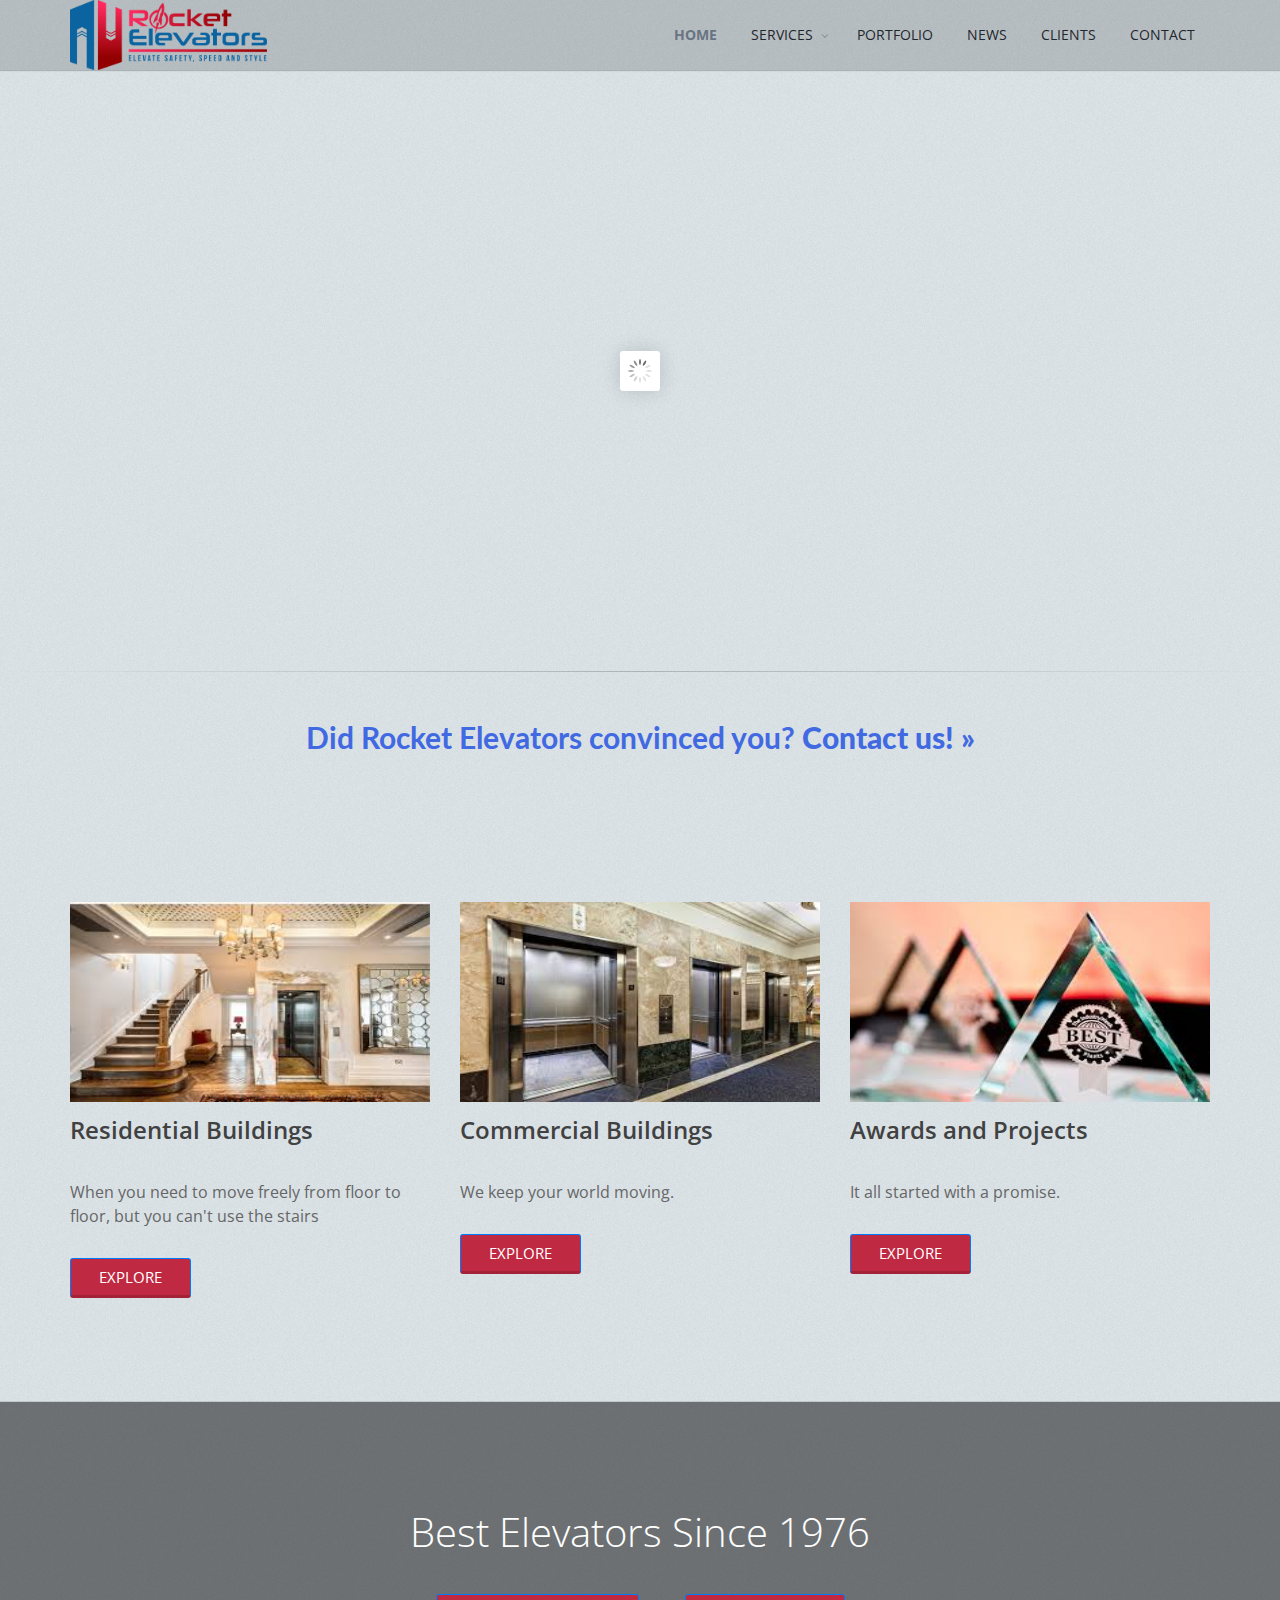
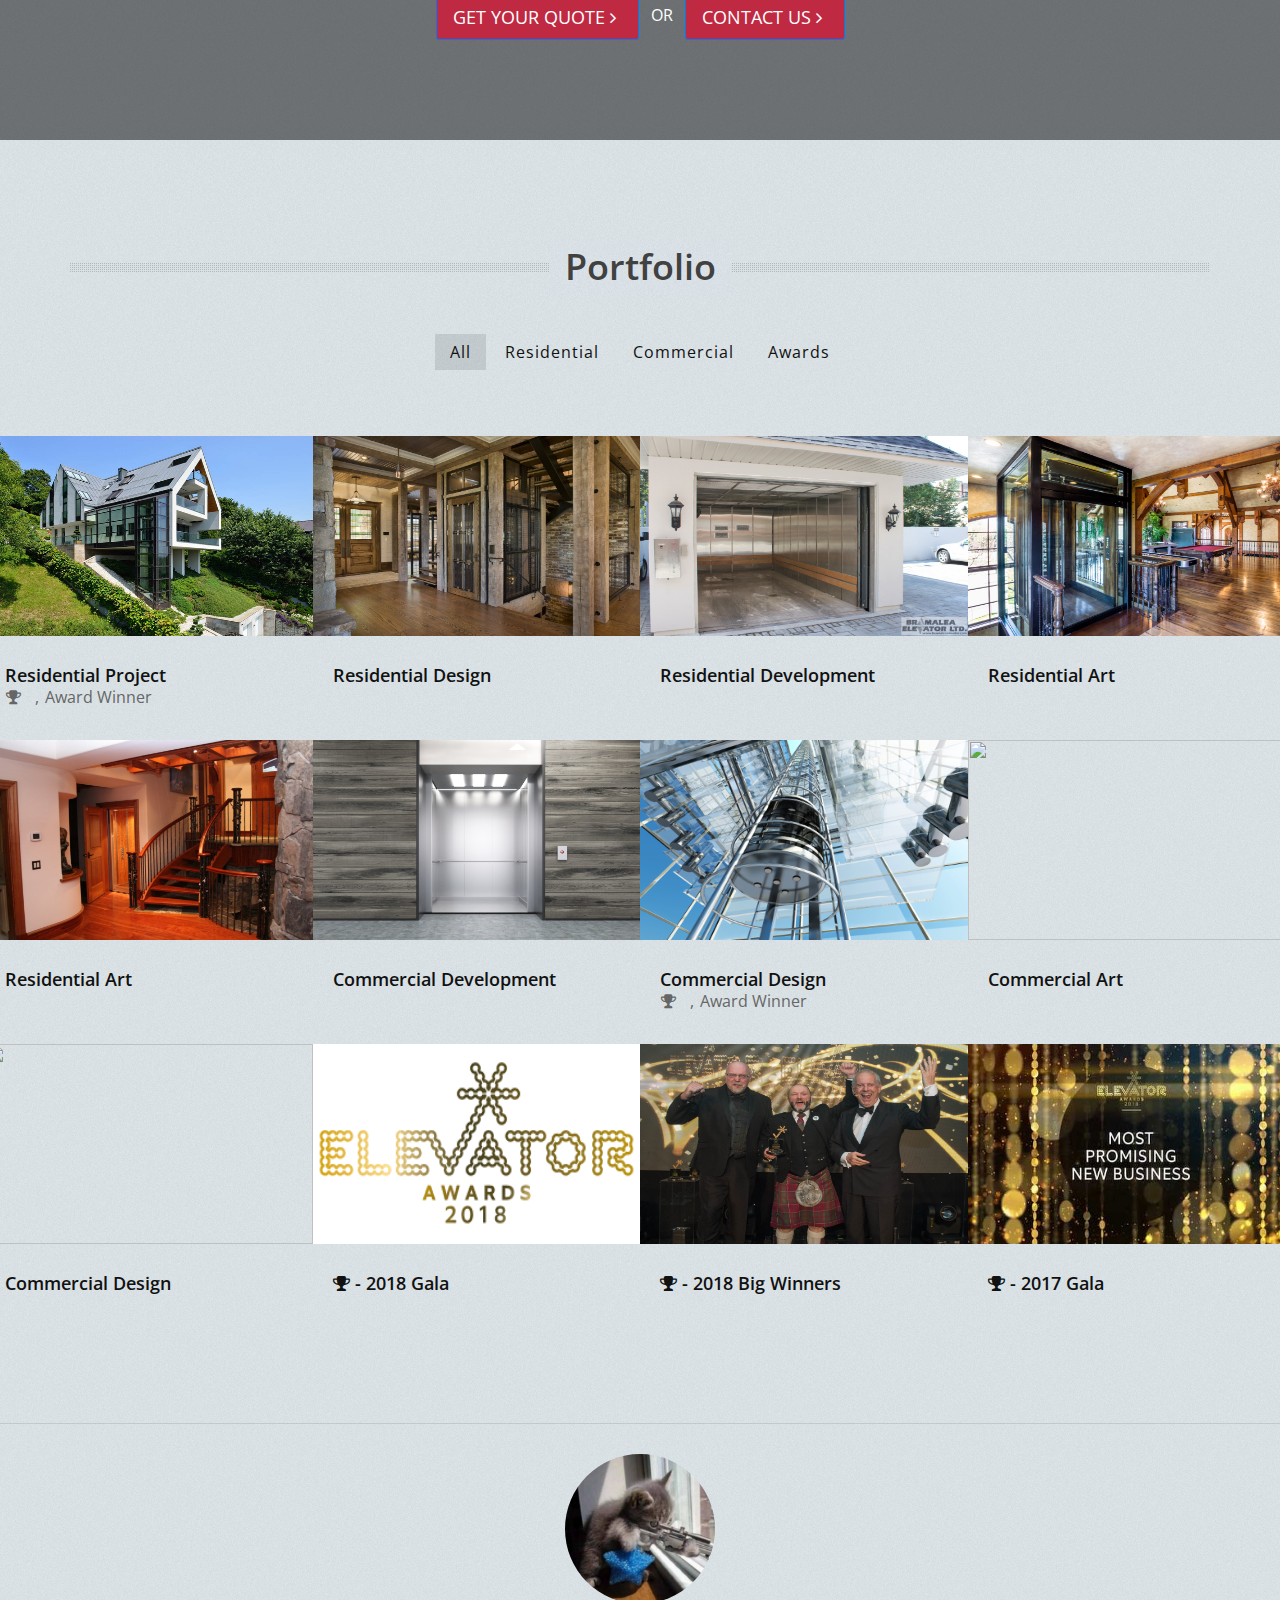
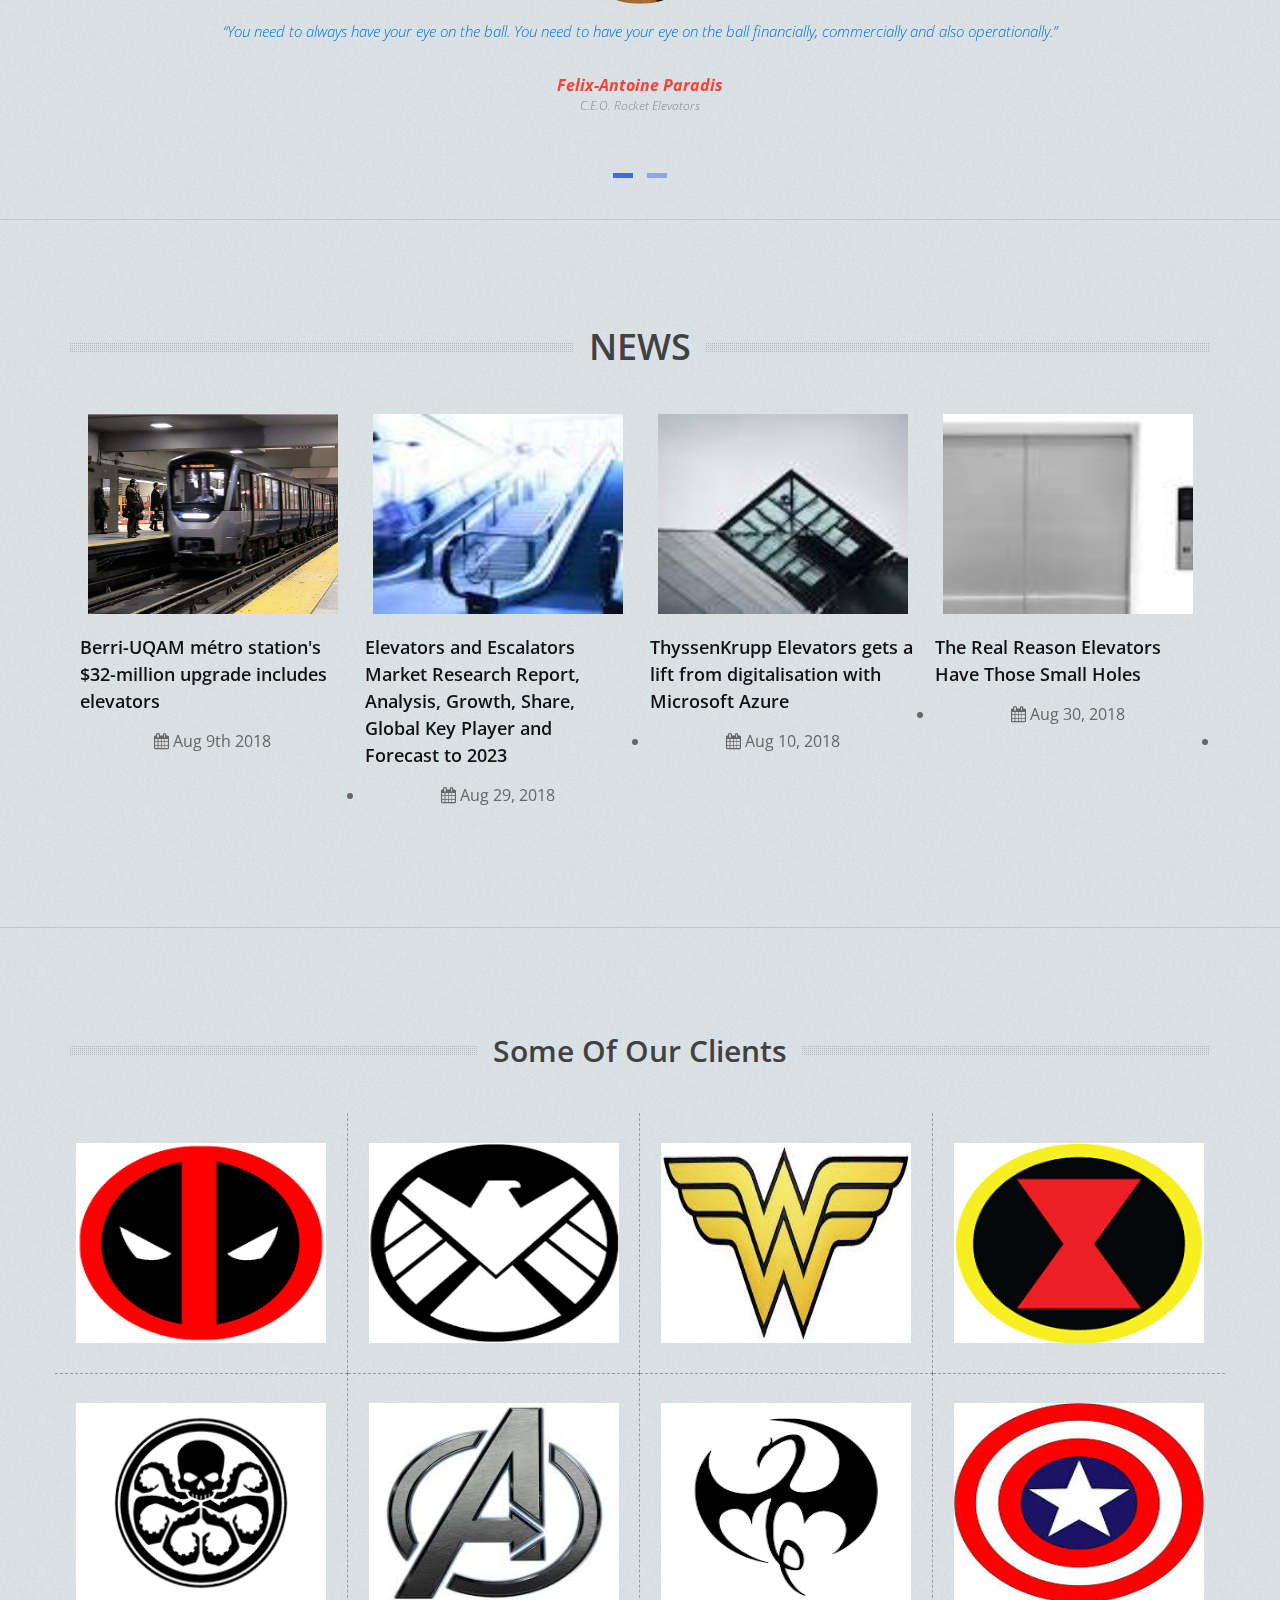
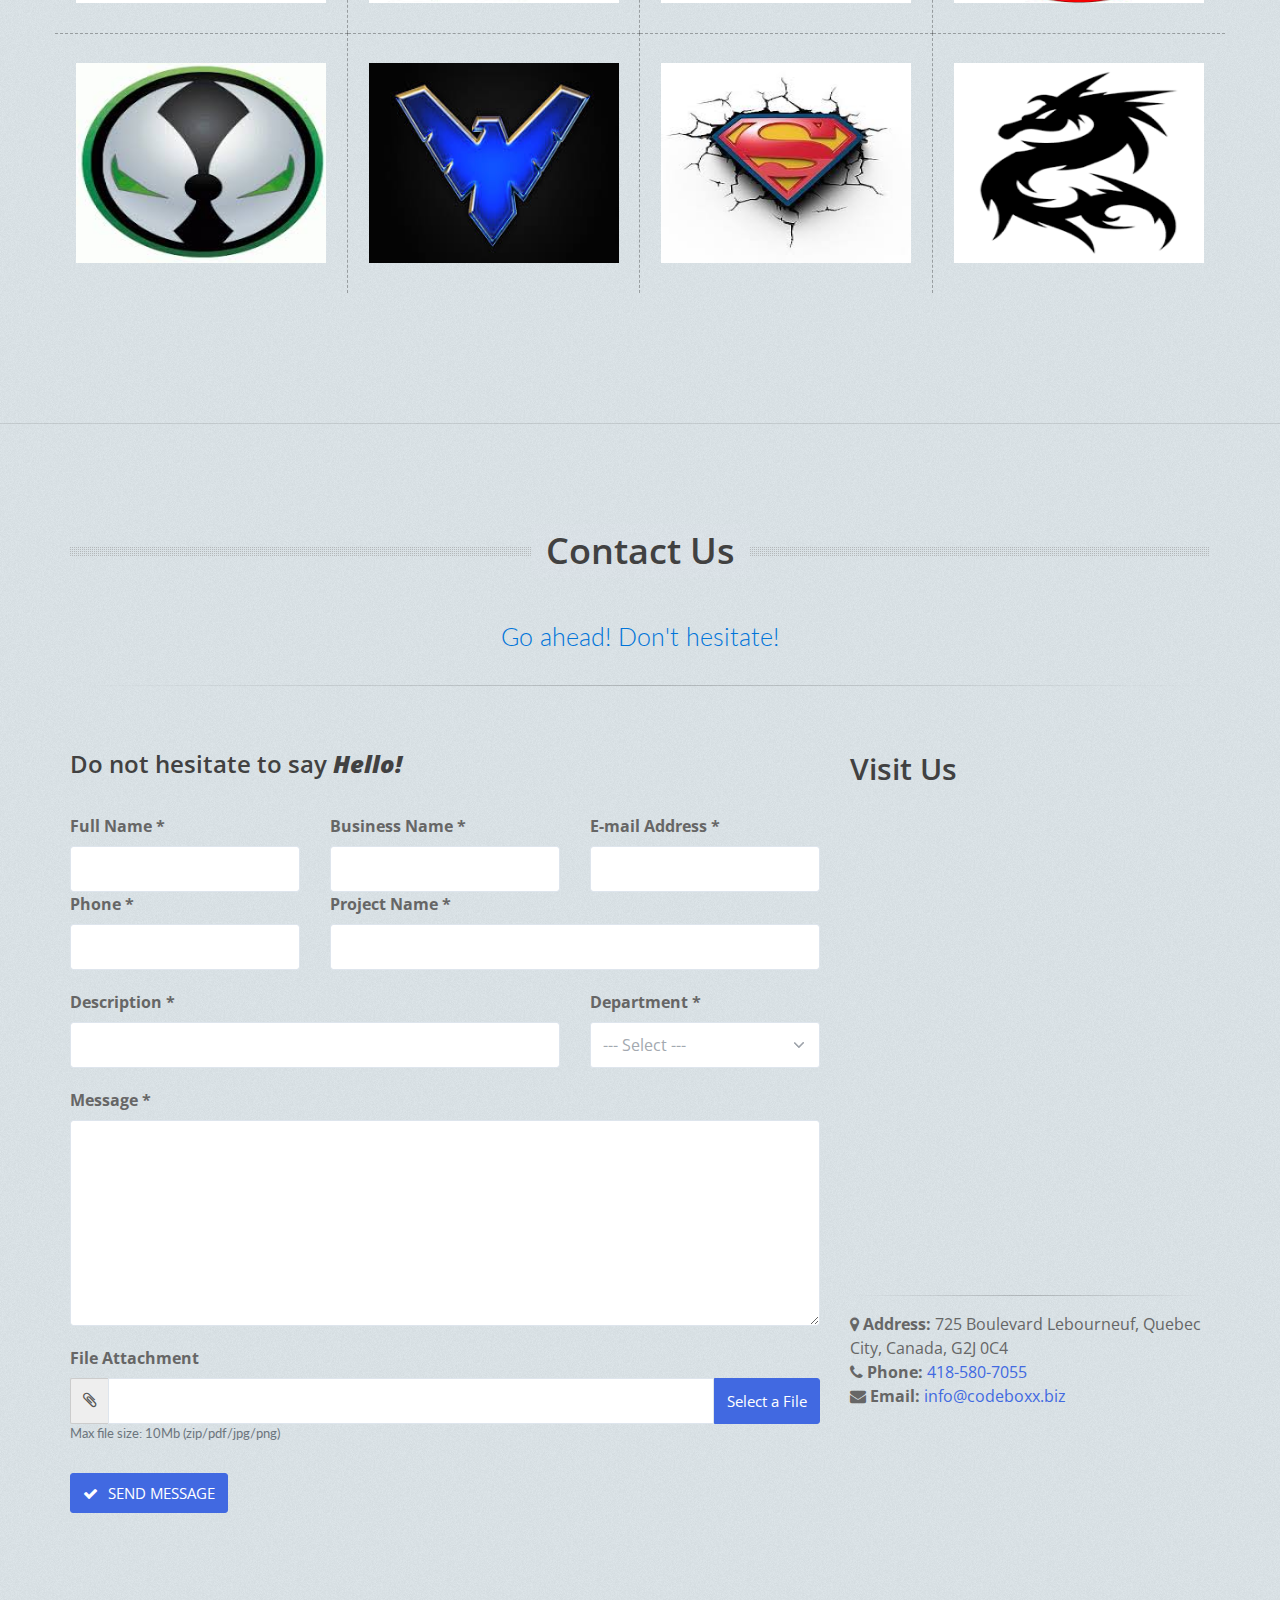
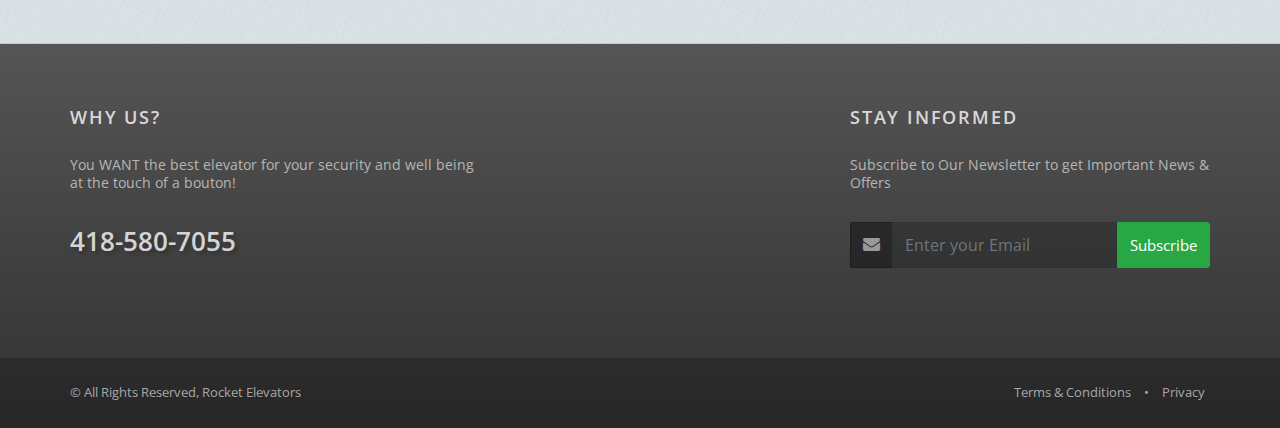
==== index.html @ a472bcfe "Home 'Send Message' + Quotes 'Inputs' changes closes #2 closes #3" ====
<!DOCTYPE html>
<html lang="en">

<head>
	<meta charset="utf-8" />
	<link rel="shortcut icon" type="image/x-icon" href="/assets/images/_rocket/Elevator_Icon.ico">
	<title>Rocket Elevators - Home</title>
	<meta name="description" content="" />
	<meta name="Author" content="Valerie Beaupre" />

	<!-- mobile settings -->
	<meta name="viewport" content="width=device-width, maximum-scale=1, initial-scale=1, user-scalable=0" />
	<!--[if IE]><meta http-equiv='X-UA-Compatible' content='IE=edge,chrome=1'><![endif]-->

	<!-- WEB FONTS : use %7C instead of | (pipe) -->
	<link href="https://fonts.googleapis.com/css?family=Roboto:300,300i,400,400i,500,500i,700,700i" rel="stylesheet" type="text/css"
	/>
	<link href="https://fonts.googleapis.com/css?family=Open+Sans:300,400,600%7CRaleway:300,400,500,600,700%7CLato:300,400,400italic,600,700"
	 rel="stylesheet" type="text/css" />

	<!-- CORE CSS -->
	<link href="assets/plugins/bootstrap/css/bootstrap.min.css" rel="stylesheet" type="text/css" />

	<!-- REVOLUTION SLIDER -->
	<link href="assets/plugins/slider.revolution/css/extralayers.css" rel="stylesheet" type="text/css" />
	<link href="assets/plugins/slider.revolution/css/settings.css" rel="stylesheet" type="text/css" />

	<!-- THEME CSS -->
	<link href="assets/css/essentials.css" rel="stylesheet" type="text/css" />
	<link href="assets/css/layout.css" rel="stylesheet" type="text/css" />
	<link href="assets/css/-rocketelev-custom.css" rel="stylesheet" type="text/css" />

	<!-- PAGE LEVEL SCRIPTS -->
	<link href="assets/css/header-1.css" rel="stylesheet" type="text/css" />
	<link href="assets/css/color_scheme/darkblue.css" rel="stylesheet" type="text/css" id="color_scheme" />
</head>

<!--
		AVAILABLE BODY CLASSES:
		
		smoothscroll 			= create a browser smooth scroll
		enable-animation		= enable WOW animations

		bg-grey					= grey background
		grain-grey				= grey grain background
		grain-blue				= blue grain background
		grain-green				= green grain background
		grain-blue				= blue grain background
		grain-orange			= orange grain background
		grain-yellow			= yellow grain background
		
		boxed 					= boxed layout
		pattern1 ... patern11	= pattern background
		menu-vertical-hide		= hidden, open on click
		
		BACKGROUND IMAGE [together with .boxed class]
		data-background="assets/images/_smarty/boxed_background/1.jpg"
	-->

<body class="smoothscroll enable-animation grain-blue">


	<!-- wrapper -->
	<div id="wrapper">

		<!-- 
				AVAILABLE HEADER CLASSES

				Default nav height: 96px
				.header-md 		= 70px nav height
				.header-sm 		= 60px nav height

				.b-0 		= remove bottom border (only with transparent use)
				.transparent	= transparent header
				.translucent	= translucent header
				.sticky			= sticky header
				.static			= static header
				.dark			= dark header
				.bottom			= header on bottom
				
				shadow-before-1 = shadow 1 header top
				shadow-after-1 	= shadow 1 header bottom
				shadow-before-2 = shadow 2 header top
				shadow-after-2 	= shadow 2 header bottom
				shadow-before-3 = shadow 3 header top
				shadow-after-3 	= shadow 3 header bottom

				.clearfix		= required for mobile menu, do not remove!

				Example Usage:  class="clearfix sticky header-sm transparent b-0"
			-->
		<div id="header" class="navbar-toggleable-md sticky header-md clearfix">

			<!-- TOP NAV -->
			<header id="topNav">
				<div class="container">

					<!-- Mobile Menu Button -->
					<button class="btn btn-mobile" data-toggle="collapse" data-target=".nav-main-collapse">
						<i class="fa fa-bars"></i>
					</button>

					<!-- Logo -->
					<a class="logo float-left scrollTo" href="#top">
						<img src="assets/images/_rocket/R2.png" alt="Logo" />
					</a>

					<!-- 
							Top Nav 
							
							AVAILABLE CLASSES:
							submenu-dark = dark sub menu
						-->
					<div class="navbar-collapse collapse float-right nav-main-collapse submenu-dark">
						<nav class="nav-main">

							<!-- 
									.nav-onepage
									Required for onepage navigation links
									
									Add .external for an external link!
								-->
							<ul id="topMain" class="nav nav-pills nav-main nav-onepage">
								<li class="active">
									<!-- HOME -->
									<a class="scrollTo" href="#top">
										HOME
									</a>
								</li>
								<li>
									<!-- SERVICES -->
									<a href="#services" class="dropdown-toggle">
										SERVICES
									</a>
									<ul class="dropdown-menu">
										<li><a href="residential.html">Residential</a></li>
										<li><a href="commercial.html">Commercial</a></li>
									</ul>
								</li>
								<li>
									<!-- WORK -->
									<a href="#portfolio">
										PORTFOLIO
									</a>
								</li>
								<li>
									<!-- NEWS -->
									<a href="#news">
										NEWS
									</a>
								</li>
								<li>
									<!-- CLIENTS -->
									<a href="#clients">
										CLIENTS
									</a>
								</li>
								<li>
									<!-- CONTACT -->
									<a href="#contact">
										CONTACT
									</a>
								</li>
							</ul>

						</nav>
					</div>

				</div>
			</header>
			<!-- /Top Nav -->

		</div>



		<!-- REVOLUTION SLIDER -->
		<div class="slider fullwidthbanner-container roundedcorners">
			<!--
					Navigation Styles:
					
						data-navigationStyle="" theme default navigation
						
						data-navigationStyle="preview1"
						data-navigationStyle="preview2"
						data-navigationStyle="preview3"
						data-navigationStyle="preview4"
						
					Bottom Shadows
						data-shadow="1"
						data-shadow="2"
						data-shadow="3"
						
					Slider Height (do not use on fullscreen mode)
						data-height="300"
						data-height="350"
						data-height="400"
						data-height="450"
						data-height="500"
						data-height="550"
						data-height="600"
						data-height="650"
						data-height="700"
						data-height="750"
						data-height="800"
				-->
			<div class="fullwidthbanner" data-height="600" data-shadow="0" data-navigationStyle="preview2">
				<ul class="hide">

					<!-- SLIDE SLOGAN -->
					<li data-transition="parallaxtobottom" data-slotamount="7" data-masterspeed="600" data-saveperformance="off" data-title="Slogan">
						<!-- MAIN IMAGE -->
						<img src="assets/images/_REAssets/AdobeStock_162479912.jpeg" alt="cover image" data-bgposition="center" data-bgfit="cover"
						 data-bgrepeat="no-repeat">

						<div class="overlay dark-0">
							<!-- dark overlay [0 to 9 opacity] -->
						</div>

						<div class="tp-caption white_big skewfromleft tp-resizeme" data-x="471" data-y="65" data-speed="400" data-start="1500" data-easing="Power3.easeInOut"
						 data-splitin="words" data-splitout="none" data-elementdelay="0.1" data-endelementdelay="0.1" data-endspeed="600" style="z-index: 2; color: cornflowerblue; font-size:45px; line-height:85px; font-weight:bold; letter-spacing:0; text-shadow:15;">
							Elevate Safety, <br /> Speed And Style
						</div>

						<div class="tp-caption content_text_center skewfromleft tp-resizeme" data-x="530" data-y="195" data-speed="500" data-start="2000"
						 data-easing="Power3.easeInOut" data-splitin="none" data-splitout="none" data-elementdelay="0.1" data-endelementdelay="0.1"
						 data-endspeed="600" style="z-index: 3; font-size:20px; color:rgb(25, 55, 190); font-weight:600; text-shadow:1;">
							<!--	If you dream to elevate yourself to a higher place, <br />
									our team is the best in this field.  -->
						</div>

						<!--Bonhomme
							<div class="tp-caption tp-fade"
								data-x="right"
								data-y="25" 
								data-speed="300"
								data-start="800"
								data-easing="Power3.easeInOut"
								data-elementdelay="0.1"
								data-endelementdelay="0.1"
								data-endspeed="300"
								style="z-index: 4;">
									<img src="assets/images/_REAssets/R2.png" alt="bonhomme" width="200px">
							</div>
							-->

						<div class="tp-caption skewfromleft tp-resizeme  un-button-2-lg" data-x="650" data-y="210" data-speed="300" data-start="2500"
						 data-easing="Power3.easeInOut" data-splitin="none" data-splitout="none" data-elementdelay="0.1" data-endelementdelay="0.1"
						 data-endspeed="300" style="z-index: 5; max-width: auto; max-height: auto; white-space: nowrap;">
							<a class="btn btn-red btn-danger btn-outline-primary btn-lg scrollTo" href="#services">OUR SERVICES &nbsp; <i class="fa fa-angle-right"></i></a>
						</div>

						<div class="tp-caption sfb tp-resizeme" data-x="750" data-y="345" data-speed="500" data-start="1500" data-easing="Power3.easeInOut"
						 data-splitin="none" data-splitout="none" data-elementdelay="0.1" data-endelementdelay="0.1" data-endspeed="500" style="z-index: 6; max-width: auto; max-height: auto; white-space: nowrap;">
							<a class="btn btn-red btn-danger btn-outline-primary btn-lg" href="quote.html#residential" target="blank">GET YOUR
								QUOTE &nbsp;
								<i class="fa fa-angle-right"></i></a>
						</div>

					</li>

					<!-- SLIDE RESIDENTIAL -->
					<li data-transition="parallaxtotop" data-slotamount="7" data-masterspeed="300" data-saveperformance="off" data-title="Residential">
						<!-- MAIN IMAGE -->
						<img src="assets/images/_REAssets/res-wood.jpg" alt="cover image 2" data-bgposition="center" data-bgfit="cover" data-bgrepeat="no-repeat">

						<div class="overlay dark-1">
							<!-- dark overlay [0 to 9 opacity] -->
						</div>

						<div class="tp-caption font-roboto skewfromleft tp-resizeme" data-x="50" data-y="50" data-speed="500" data-start="1500" data-easing="Cubic.easeOut"
						 data-splitin="none" data-splitout="none" data-elementdelay="0.1" data-endelementdelay="0.1" data-endspeed="500" style="z-index: 2; color: cornflowerblue; font-size:45px; line-height:85px; font-weight:bold; letter-spacing:0; text-shadow:10;">
							Facilitating your movements <br /> floor to floor
						</div>

						<div class="tp-caption skewfromrightshort tp-resizeme" data-x="50" data-y="300" data-speed="500" data-start="1000" data-easing="easeInCirc"
						 data-splitin="none" data-splitout="none" data-elementdelay="0.1" data-endelementdelay="0.1" data-endspeed="500" style="z-index: 3; font-size:20px; color: midnightblue; font-weight:600; text-shadow:1;">
							<!--	If you dream of designing a new home that takes full advantage, <br />
									our team is the best in this field.  -->
						</div>

						<div class="tp-caption sfb tp-resizeme" data-x="50" data-y="410" data-speed="500" data-start="1500" data-easing="Power3.easeIn"
						 data-splitin="none" data-splitout="none" data-elementdelay="1" data-endelementdelay="0.1" data-endspeed="500" style="z-index: 4; max-width: auto;">
							<a class="btn btn-red btn-danger btn-outline-primary btn-lg scrollTo" href="residential.html" target="blank">OUR SERVICES
								&nbsp; <i class="fa fa-angle-right"></i></a>
						</div>

					</li>

					<!-- SLIDE COMMERCIAL -->
					<li data-transition="parallaxtotop" data-slotamount="7" data-masterspeed="300" data-saveperformance="off" data-title="Commercial">
						<!-- MAIN IMAGE -->
						<img src="assets/images/_REAssets/Superman.JPG" alt="cover image 3" data-bgposition="center" data-bgfit="cover" data-bgrepeat="no-repeat">

						<div class="overlay dark-1">
							<!-- dark overlay [0 to 9 opacity] -->
						</div>

						<div class="tp-caption font-roboto skewfromleft tp-resizeme" data-x="50" data-y="100" data-speed="500" data-start="1500"
						 data-easing="Cubic.easeOut" data-splitin="none" data-splitout="none" data-elementdelay="0.1" data-endelementdelay="0.1"
						 data-endspeed="500" style="z-index: 2; color: cornflowerblue; font-size:45px; line-height:85px; font-weight:bold; letter-spacing:0; text-shadow:8;">
							Movement efficiency <br /> One floor at the time
						</div>

						<div class="tp-caption skewfromrightshort tp-resizeme" data-x="50" data-y="300" data-speed="500" data-start="1000" data-easing="easeInCirc"
						 data-splitin="none" data-splitout="none" data-elementdelay="0.1" data-endelementdelay="0.1" data-endspeed="500" style="z-index: 3; font-size:20px; color: midnightblue; font-weight:600; text-shadow:1;">
							<!--	If you dream of designing a new building that takes full advantage, <br />
									our team is the best in this field.  -->
						</div>

						<div class="tp-caption sfb tp-resizeme" data-x="50" data-y="410" data-speed="500" data-start="1500" data-easing="Power3.easeIn"
						 data-splitin="none" data-splitout="none" data-elementdelay="1" data-endelementdelay="0.1" data-endspeed="500" style="z-index: 4; max-width: auto;">
							<a class="btn btn-red btn-danger btn-outline-primary btn-lg scrollTo" href="commercial.html" target="blank">OUR SERVICES
								&nbsp;
								<i class="fa fa-angle-right"></i></a>
						</div>

					</li>

				</ul>

			</div>
		</div>
		<!-- /REVOLUTION SLIDER -->


		<hr class="m-0" /><!-- 1px line separator -->


		<!-- BUTTON CALLOUT -->
		<a href="#contact" class=" scrollTo btn btn-xlg fs-20 fullwidth m-0 rad-0 p-40">
			<span class="font-lato fs-30 font-weight: bold">
				Did Rocket Elevators convinced you?
				<strong>Contact us! &raquo;</strong>
			</span>
		</a>
		<!-- /BUTTON CALLOUT -->


		<!-- Services -->
		<section id="services">
			<div class="container">

				<div class="row">
					<div class="col-sm-4">
						<img class="img-fluid" src="assets/images/_REAssets/Residential.jpg" alt="img" />
						<h3 class="mt-10">Residential Buildings</h3>
						<p>When you need to move freely from floor to floor, but you can't use the stairs</p>
						<a href="residential.html" class="btn btn-3d btn-reveal btn-red btn-outline-primary filter">
							<i class="glyphicon glyphicon-plus"></i>
							<span>EXPLORE</span>
						</a>
					</div>

					<div class="col-sm-4">
						<img class="img-fluid" src="assets/images/_REAssets/download (2).jpg" alt="img" />
						<h3 class="mt-10">Commercial Buildings</h3>
						<p>We keep your world moving.</p>
						<a href="commercial.html" data-filter="commercial" class="btn btn-3d btn-reveal btn-red btn-outline-primary filter">
							<i class="glyphicon glyphicon-plus"></i>
							<span>EXPLORE</span>
						</a>
					</div>

					<div class="col-sm-4">
						<img class="img-fluid" src="assets/images/_REAssets/Awards.jpg" alt="img" />
						<h3 class="mt-10">Awards and Projects</h3>
						<p>It all started with a promise.</p>
						<a href="#portfolio" data-filter="awards" class="scrollTo btn btn-3d btn-reveal btn-red btn-outline-primary filter">
							<i class="glyphicon glyphicon-plus"></i>
							<span>EXPLORE</span>
						</a>
					</div>

				</div>

			</div>
		</section>
		<!-- /Services -->




		<!-- Parallax -->
		<section class="parallax parallax-1" style="background-image: url('assets/images/_REAssets/AdobeStock_33298664.jpeg');">
			<div class="overlay dark-5">
				<!-- dark overlay [1 to 9 opacity] -->
			</div>

			<div class="container">

				<div class="text-center">
					<h2 class="fs-40 fw-300">Best Elevators Since 1976</h2>
					<a class="btn btn-red btn-danger btn-outline-primary btn-lg" href="quote.html" target="blank">GET YOUR QUOTE
						<i class="fa fa-angle-right"></i></a>
					&nbsp; OR &nbsp;
					<a class="btn btn-red btn-danger btn-outline-primary btn-lg" href="#contact">CONTACT US <i class="fa fa-angle-right"></i></a>
				</div>

			</div>
		</section>
		<!-- /Parallax -->


		<!-- PORTFOLIO -->
		<section id="portfolio">
			<div class="container">

				<div class="heading-title heading-dotted text-center">
					<h1>Portfolio</h1>
				</div>

				<div class="text-center">
					<ul class="nav nav-pills mix-filter mb-60">
						<li data-filter="all" class="filter active"><a href="#">All</a></li>
						<li data-filter="residential" class="filter"><a href="#">Residential</a></li>
						<li data-filter="commercial" class="filter"><a href="#">Commercial</a></li>
						<li data-filter="awards" class="filter"><a href="#">Awards</a></li>
					</ul>
				</div>

			</div>

			<div id="portfolio" class="portfolio-nogutter">

				<div class="row mix-grid">

					<div class="col-md-3 col-sm-3 mix residential awards">
						<!-- item -->

						<div class="item-box">
							<figure>
								<span class="item-hover">
									<span class="overlay dark-5"></span>
									<span class="inner">

										<!-- lightbox -->
										<a class="ico-rounded lightbox" href="assets/images/_REAssets/glass-elevator-house.jpg" data-plugin-options='{"type":"image"}'>
											<span class="fa fa-plus fs-20"></span>
										</a>

										<!-- details 
												<a class="ico-rounded lightbox" href="ajax/portfolio-detail-modal-6.html" data-plugin-options='{"type":"ajax", "closeOnBgClick":false}'>
													<span class="glyphicon glyphicon-option-horizontal fs-20"></span>
												</a> -->

									</span>
								</span>

								<img class="img-fluid" src="assets/images/_REAssets/glass-elevator-house.jpg" width="600" height="399" alt="">
							</figure>

							<div class="item-box-desc">
								<h3>Residential Project</h3>
								<ul class="list-inline categories m-0">
									<li><i class="fa fa-trophy"></i></li>
									<li>Award Winner</li>
								</ul>
							</div>

						</div>

					</div><!-- /item -->


					<div class="col-md-3 col-sm-3 mix residential">
						<!-- item -->

						<div class="item-box">
							<figure>
								<!--	<span class="item-hover">
											<span class="overlay dark-5"></span>
											<span class="inner">

												<!- lightbox ->
												<a class="ico-rounded lightbox" href="assets/images/_REAssets/House.jpg" data-plugin-options='{"type":"image"}'>
													<span class="fa fa-plus fs-20"></span>
												</a>

												<!- details
												<a class="ico-rounded lightbox" href="ajax/portfolio-detail-modal-6.html" data-plugin-options='{"type":"ajax", "closeOnBgClick":false}'>
													<span class="glyphicon glyphicon-option-horizontal fs-20"></span>
												</a>

											</span>
										</span>  -->

								<img class="img-fluid" src="assets/images/_REAssets/House.jpg" width="600" height="399" alt="">
							</figure>

							<div class="item-box-desc">
								<h3>Residential Design</h3>
								<ul class="list-inline categories m-0">
									<!--		<li><a href="#">Residential</a></li>
											<li><a href="#">Design</a></li>  -->
								</ul>
							</div>

						</div>

					</div><!-- /item -->


					<div class="col-md-3 col-sm-3 mix residential">
						<!-- item -->

						<div class="item-box">
							<figure>
								<!--	<span class="item-hover">
											<span class="overlay dark-5"></span>
											<span class="inner">

												<!- lightbox ->
												<a class="ico-rounded lightbox" href="assets/images/_REAssets/images (1).jpg" data-plugin-options='{"type":"image"}'>
													<span class="fa fa-plus fs-20"></span>
												</a>

												<!- details
												<a class="ico-rounded lightbox" href="ajax/portfolio-detail-modal-4.html" data-plugin-options='{"type":"ajax", "closeOnBgClick":false}'>
													<span class="glyphicon glyphicon-option-horizontal fs-20"></span>
												</a> ->

											</span>
										</span>  -->

								<img class="img-fluid" src="assets/images/_REAssets/images (1).jpg" width="600" height="399" alt="">
							</figure>

							<div class="item-box-desc">
								<h3>Residential Development</h3>
								<ul class="list-inline categories m-0">
									<!--	<li><a href="#">Development</a></li>
											<li><a href="#">Design</a></li> -->
								</ul>
							</div>

						</div>

					</div><!-- /item -->


					<div class="col-md-3 col-sm-3 mix residential">
						<!-- item -->

						<div class="item-box">
							<figure>
								<!--	<span class="item-hover">
											<span class="overlay dark-5"></span>
											<span class="inner">

												<!- lightbox ->
												<a class="ico-rounded lightbox" href="assets/images/_REAssets/images (7).jpg" data-plugin-options='{"type":"image"}'>
													<span class="fa fa-plus fs-20"></span>
												</a>

												<!- details
												<a class="ico-rounded" href="portfolio-single-slider.html">
													<span class="glyphicon glyphicon-option-horizontal fs-20"></span>
												</a> 

											</span>
										</span>  -->

								<img class="img-fluid" src="assets/images/_REAssets/images (7).jpg" width="600" height="399" alt="">
							</figure>

							<div class="item-box-desc">
								<h3>Residential Art</h3>
								<ul class="list-inline categories m-0">
									<!--	<li><a href="#">Residential</a></li>
											<li><a href="#">Art</a></li> -->
								</ul>
							</div>

						</div>

					</div><!-- /item -->


					<div class="col-md-3 col-sm-3 mix residential">
						<!-- item -->

						<div class="item-box">
							<figure>
								<!--	<span class="item-hover">
											<span class="overlay dark-5"></span>
											<span class="inner">

												<!- lightbox ->
												<a class="ico-rounded lightbox" href="assets/images/_REAssets/images (13).jpg" data-plugin-options='{"type":"image"}'>
													<span class="fa fa-plus fs-20"></span>
												</a>

												<!- details
												<a class="ico-rounded" href="portfolio-single-slider.html">
													<span class="glyphicon glyphicon-option-horizontal fs-20"></span>
												</a> 

											</span>
										</span>  -->

								<img class="img-fluid" src="assets/images/_REAssets/Crystal-home-elevator.jpg" width="600" height="399" alt="">
							</figure>

							<div class="item-box-desc">
								<h3>Residential Art</h3>
								<ul class="list-inline categories m-0">
									<!--	<li><a href="#">Residential</a></li>
											<li><a href="#">Art</a></li> -->
								</ul>
							</div>

						</div>

					</div><!-- /item -->


					<div class="col-md-3 col-sm-3 mix commercial">
						<!-- item -->

						<div class="item-box">
							<figure>
								<!--	<span class="item-hover">
											<span class="overlay dark-5"></span>
											<span class="inner">

												<!- lightbox ->
												<a class="ico-rounded lightbox" href="assets/images/_REAssets/images.jpg" data-plugin-options='{"type":"image"}'>
													<span class="fa fa-plus fs-20"></span>
												</a>

												<!- details
												<a class="ico-rounded" href="portfolio-single-slider.html">
													<span class="glyphicon glyphicon-option-horizontal fs-20"></span>
												</a> 

											</span>
										</span>  -->

								<img class="img-fluid" src="assets/images/_REAssets/AdobeStock_124493370.jpeg" width="600" height="399" alt="">
							</figure>

							<div class="item-box-desc">
								<h3>Commercial Development</h3>
								<ul class="list-inline categories m-0">
									<!--	<li><a href="#">Corporate</a></li>
											<li><a href="#">Design</a></li> -->
								</ul>
							</div>

						</div>

					</div><!-- /item -->


					<div class="col-md-3 col-sm-3 mix commercial awards">
						<!-- item -->

						<div class="item-box">
							<figure>
								<span class="item-hover">
									<span class="overlay dark-5"></span>
									<span class="inner">

										<!-- lightbox -->
										<a class="ico-rounded lightbox" href="assets/images/_REAssets/AdobeStock_53477661.jpeg" data-plugin-options='{"type":"image"}'>
											<span class="fa fa-plus fs-20"></span>
										</a>

										<!-- details 
												<a class="ico-rounded" href="portfolio-single-slider.html">
													<span class="glyphicon glyphicon-option-horizontal fs-20"></span>
												</a>  -->

									</span>
								</span>

								<img class="img-fluid" src="assets/images/_REAssets/AdobeStock_53477661.jpeg" width="600" height="399" alt="">
							</figure>

							<div class="item-box-desc">
								<h3>Commercial Design</h3>
								<ul class="list-inline categories m-0">
									<li><i class="fa fa-trophy"></i></li>
									<li>Award Winner</li>
								</ul>
							</div>

						</div>

					</div><!-- /item -->


					<div class="col-md-3 col-sm-3 mix commercial">
						<!-- item -->

						<div class="item-box">
							<figure>
								<!--	<span class="item-hover">
											<span class="overlay dark-5"></span>
											<span class="inner">

												<!- lightbox ->
												<a class="ico-rounded lightbox" href="assets/images/_REAssets/download (1).jpg" data-plugin-options='{"type":"image"}'>
													<span class="fa fa-plus fs-20"></span>
												</a>

												<!- details
												<a class="ico-rounded" href="portfolio-single-slider.html">
													<span class="glyphicon glyphicon-option-horizontal fs-20"></span>
												</a> 

											</span>
										</span>  -->

								<img class="img-fluid" src="assets/images/_REAssets/AdobeStock_78149317.jpeg" width="600" height="399" alt="">
							</figure>

							<div class="item-box-desc">
								<h3>Commercial Art</h3>
								<ul class="list-inline categories m-0">
									<!--	<li><a href="#">Corporate</a></li>
											<li><a href="#">Art</a></li> -->
								</ul>
							</div>

						</div>

					</div><!-- /item -->

					<div class="col-md-3 col-sm-3 mix commercial">
						<!-- item -->

						<div class="item-box">
							<figure>
								<!--	<span class="item-hover">
											<span class="overlay dark-5"></span>
											<span class="inner">

												<!- lightbox ->
												<a class="ico-rounded lightbox" href="assets/images/_REAssets/download (3).jpg" data-plugin-options='{"type":"image"}'>
													<span class="fa fa-plus fs-20"></span>
												</a>

												<!- details
												<a class="ico-rounded lightbox" href="ajax/portfolio-detail-modal-6.html" data-plugin-options='{"type":"ajax", "closeOnBgClick":false}'>
													<span class="glyphicon glyphicon-option-horizontal fs-20"></span>
												</a> ->

											</span>
										</span>  -->

								<img class="img-fluid" src="assets/images/_REAssets/AdobeStock_103570025.jpeg" width="600" height="399" alt="">
							</figure>

							<div class="item-box-desc">
								<h3>Commercial Design</h3>
							</div>

						</div>

					</div><!-- /item -->


					<div class="col-md-3 col-sm-3 mix awards">
						<!-- item -->

						<div class="item-box">
							<figure>
								<!--	<span class="item-hover">
											<span class="overlay dark-5"></span>
											<span class="inner">

												<!- lightbox ->
												<a class="ico-rounded lightbox" href="assets/images/_REAssets/awards 2018.png" data-plugin-options='{"type":"image"}'>
													<span class="fa fa-plus fs-20"></span>
												</a>

												<!- details
												<a class="ico-rounded" href="portfolio-single-slider.html">
													<span class="glyphicon glyphicon-option-horizontal fs-20"></span>
												</a>

											</span>
										</span>  -->

								<img class="img-fluid" src="assets/images/_REAssets/awards 2018.png" width="600" height="399" alt="">
							</figure>

							<div class="item-box-desc">
								<h3><i class="fa fa-trophy"></i> - 2018 Gala</h3>
							</div>

						</div>

					</div><!-- /item -->


					<div class="col-md-3 col-sm-3 mix awards">
						<!-- item -->

						<div class="item-box">
							<figure>
								<!--	<span class="item-hover">
											<span class="overlay dark-5"></span>
											<span class="inner">

												<!- lightbox ->
												<a class="ico-rounded lightbox" href="assets/images/_REAssets/winners.jpg" data-plugin-options='{"type":"image"}'>
													<span class="fa fa-plus fs-20"></span>
												</a>

												<!- details
												<a class="ico-rounded lightbox" href="ajax/portfolio-detail-modal-4.html" data-plugin-options='{"type":"ajax", "closeOnBgClick":false}'>
													<span class="glyphicon glyphicon-option-horizontal fs-20"></span>
												</a> 

											</span>
										</span>  -->

								<img class="img-fluid" src="assets/images/_REAssets/winners.jpg" width="600" height="399" alt="">
							</figure>

							<div class="item-box-desc">
								<h3><i class="fa fa-trophy"></i> - 2018 Big Winners</h3>
								<ul class="list-inline categories m-0">
									<!--	<li><a href="#">Awards</a></li>
											<li><a href="#">2018</a></li> -->
								</ul>
							</div>

						</div>

					</div><!-- /item -->


					<div class="col-md-3 col-sm-3 mix awards">
						<!-- item -->

						<div class="item-box">
							<figure>
								<!--	<span class="item-hover">
											<span class="overlay dark-5"></span>
											<span class="inner">

												<!- lightbox ->
												<a class="ico-rounded lightbox" href="assets/images/_REAssets/promising.jpg" data-plugin-options='{"type":"image"}'>
													<span class="fa fa-plus fs-20"></span>
												</a>

												<!- details
												<a class="ico-rounded" href="portfolio-single-slider.html">
													<span class="glyphicon glyphicon-option-horizontal fs-20"></span>
												</a> 

											</span>
										</span> -->

								<img class="img-fluid" src="assets/images/_REAssets/promising.jpg" width="600" height="399" alt="">
							</figure>

							<div class="item-box-desc">
								<h3><i class="fa fa-trophy"></i> - 2017 Gala</h3>
								<ul class="list-inline categories m-0">
									<!--	<li><a href="#">Awards</a></li>
											<li><a href="#">2017</a></li> -->
								</ul>
							</div>

						</div>

					</div><!-- /item -->


				</div>


			</div>
		</section>
		<!-- /PORTFOLIO -->




		<!-- Testimonials -->
		<section class="section-xs lightblue">

			<div class="container">

				<div class="owl-carousel text-center owl-testimonial m-0" data-plugin-options='{"singleItem": true, "autoPlay": 3500, "navigation": false, "pagination": true, "transitionStyle":"fade"}'>

					<div class="testimonial">
						<figure>
							<img class="rounded" style="height: 150px; width: 150px;" src="assets/images/_REAssets/Felix-Antoine.JPG" alt="" />
						</figure>

						<div class="testimonial-content p-0">
							<p class="lead font-style-italic fs-15 text-blue"><i>“You need to always have your eye on the ball. You need to have
									your eye on the ball financially, commercially and also operationally.”</i></p>
							<cite class="text-red">
								Felix-Antoine Paradis
								<span>C.E.O. Rocket Elevators</span>
							</cite>

						</div>

					</div>

					<div class="testimonial">
						<figure>
							<img class="rounded" style="height: 150px; width: 150px;" src="assets/images/_REAssets/Val.JPG" alt="" />
						</figure>

						<div class="testimonial-content p-0">
							<p class="lead font-style-italic fs-15 text-blue">“Results matter -- and results are, at the end of the day, all that
								really does matter.”</p>
							<cite class="text-red">
								Valerie Beaupre
								<span>Employee of the month, Rocket Elevators</span>
							</cite>

						</div>

					</div>

				</div>

			</div>

		</section>
		<!-- /Testimonials -->


		<!-- Testimonials 2 ->
			
				<!- 	data-plugin-options: 
				"transitionStyle":"fadeUp" (fade,backSlide,goDown,fadeUp)

				Note: remove class="rounded" from the img for squared image!

					<div class="owl-carousel text-center owl-mini-testimonial m-0" data-plugin-options='{"singleItem": true, "autoPlay": 4000, "navigation": false, "pagination": true, "transitionStyle":"fade"}'>

						<div class="testimonial">
							<figure>
							<img class="rounded" src="demo_files/images/people/300x300/11-min.jpg" alt="" />
							</figure>
							
							<div class="testimonial-content p-0">
									<p>Incidunt deleniti blanditiis quas aperiam recusandae consequatur ullam quibusdam cum libero.</p>
								
									<cite>
										Joana Doe
										<span>Company Ltd.</span>
									</cite>
							
								</div>
						
							</div>
	
							<div class="testimonial">
								<figure>
									<img class="rounded" src="demo_files/images/people/300x300/12-min.jpg" alt="" />
								</figure>
			
								<div class="testimonial-content p-0">
				
									<p>Quod necessitatibus quis expedita harum provident eos obcaecati id culpa.</p>
				
									<cite>
											Melissa Doe
											<span>Company Ltd.</span>
									</cite>
			
								</div>
		
							</div>
	
						</div> 
						/Testimonials 2 -->


		<!-- News -->
		<section id="news">
			<div class="container">

				<div class="heading-title heading-dotted text-center">
					<h1>NEWS</h1>
				</div>

				<!--
						controlls-over		= navigation buttons over the image 
						buttons-autohide 	= navigation buttons visible on mouse hover only
						
						data-plugin-options:
							"singleItem": true
							"autoPlay": true (or ms. eg: 4000)
							"navigation": true
							"pagination": true
							"items": "4"

						owl-carousel item paddings
							.owl-padding-0
							.owl-padding-3
							.owl-padding-6
							.owl-padding-10
							.owl-padding-15
							.owl-padding-20
					-->
				<div class="owl-carousel owl-padding-10 buttons-autohide controlls-over" data-plugin-options='{"singleItem": false, "items":"4", "autoPlay": 4000, "navigation": true, "pagination": false}'>
					<div class="img-hover">
						<a href="https://montrealgazette.com/news/local-news/berri-uqam-metro-stations-32-million-upgrade-includes-elevators" target="_blank">
							<img class="img-fluid" src="assets/images/_REAssets/News/0122-city-berri-uqam-3.jpg" alt="">
						</a>

						<h4 class="text-left mt-20"><a href="https://montrealgazette.com/news/local-news/berri-uqam-metro-stations-32-million-upgrade-includes-elevators"
							 target="_blank">Berri-UQAM métro station's $32-million upgrade includes elevators</a></h4>
						<!--		<p class="text-left">The majority of the spending will go toward adding two elevators that will connect users to the Green Line platform. The station already has elevators to connect with the Orange Line platform.</p>
							<ul class="text-left fs-12 list-inline list-separator">  -->
						<li>
							<i class="fa fa-calendar"></i>
							Aug 9th 2018
						</li>
						<!--<li>
						<a href="blog-single-default.html#comments">
						<i class="fa fa-comments"></i> 
						3</a>
						</li>  -->
					</div>
					<div class="img-hover">
						<a href="https://www.marketwatch.com/press-release/elevators-and-escalators-market-research-report-analysis-growth-share-global-key-player-and-forecast-to-2023-2018-08-29"
						 target="_blank">
							<img class="img-fluid" src="assets/images/_REAssets/News/images.jpg" alt="">
						</a>

						<h4 class="text-left mt-20"><a href="https://www.marketwatch.com/press-release/elevators-and-escalators-market-research-report-analysis-growth-share-global-key-player-and-forecast-to-2023-2018-08-29"
							 target="_blank">Elevators and Escalators Market Research Report, Analysis, Growth, Share, Global Key Player and Forecast
								to 2023</a></h4>
						<!--	<p class="text-left">Lorem ipsum dolor sit amet, consectetur adipisicing elit. Cupiditate, asperiores quod est tenetur in.</p>
							<ul class="text-left fs-12 list-inline list-separator">  -->
						<li>
							<i class="fa fa-calendar"></i>
							Aug 29, 2018
						</li>
						<!--<li>
						<a href="blog-single-default.html#comments">
						<i class="fa fa-comments"></i> 
						3</a>
						</li>  -->
					</div>
					<div class="img-hover">
						<a href="https://diginomica.com/2018/08/10/thyssenkrupp-elevators-gets-a-lift-from-digitalisation-with-microsoft-azure/"
						 target="_blank">
							<img class="img-fluid" src="assets/images/_REAssets/News/download.jpg" alt="">
						</a>
						<h4 class="text-left mt-20"><a href="https://diginomica.com/2018/08/10/thyssenkrupp-elevators-gets-a-lift-from-digitalisation-with-microsoft-azure/"
							 target="_blank">ThyssenKrupp Elevators gets a lift from digitalisation with Microsoft Azure</a></h4>
						<!-- 	<p class="text-left">Lorem ipsum dolor sit amet, consectetur adipisicing elit. Cupiditate, asperiores quod est tenetur in.</p>
							<ul class="text-left fs-12 list-inline list-separator">  -->
						<li>
							<i class="fa fa-calendar"></i>
							Aug 10, 2018
						</li>
						<!--<li>
						<a href="blog-single-default.html#comments">
						<i class="fa fa-comments"></i> 
						3</a>
						</li>  -->
					</div>
					<div class="img-hover">
						<a href="https://www.rd.com/culture/the-real-reason-elevators-have-those-small-holes/" target="_blank">
							<img class="img-fluid" src="assets/images/_REAssets/News/download (1).jpg" alt="">
						</a>
						<h4 class="text-left mt-20"><a href="https://www.rd.com/culture/the-real-reason-elevators-have-those-small-holes/"
							 target="_blank">The Real Reason Elevators Have Those Small Holes</a></h4>
						<!--<p class="text-left">Lorem ipsum dolor sit amet, consectetur adipisicing elit. Cupiditate, asperiores quod est tenetur in.</p>
							<ul class="text-left fs-12 list-inline list-separator">  -->
						<li>
							<i class="fa fa-calendar"></i>
							Aug 30, 2018
						</li>
						<!--<li>
						<a href="blog-single-default.html#comments">
						<i class="fa fa-comments"></i> 
						3</a>
						</li>  -->
					</div>
					<div class="img-hover">
						<a href="https://www.savingadvice.com/articles/2018/08/29/1060868_why-home-elevators-are-more-affordable-than-you-think.html"
						 target="_blank">
							<img class="img-fluid" src="assets/images/_REAssets/News/download (2).jpg" alt="">
						</a>
						<h4 class="text-left mt-20"><a href="https://www.savingadvice.com/articles/2018/08/29/1060868_why-home-elevators-are-more-affordable-than-you-think.html"
							 target="_blank">Why Home Elevators Are More Affordable Than You Think</a></h4>
						<!--<p class="text-left">Lorem ipsum dolor sit amet, consectetur adipisicing elit. Cupiditate, asperiores quod est tenetur in.</p>
							<ul class="text-left fs-12 list-inline list-separator">  -->
						<li>
							<i class="fa fa-calendar"></i>
							Aug 29, 2018
						</li>
						<!--<li>
						<a href="blog-single-default.html#comments">
						<i class="fa fa-comments"></i> 
						3</a>
						</li> -->
					</div>
					<div class="img-hover">
						<a href="https://www.nmsureport.com/2018/08/29/global-passenger-elevators-market-forecast-trend-analysis-competition-tracking-review-2017-to-2022/"
						 target="_blank">
							<img class="img-fluid" src="assets/images/_REAssets/News/images (1).jpg" alt="">
						</a>
						<h4 class="text-left mt-20"><a href="https://www.nmsureport.com/2018/08/29/global-passenger-elevators-market-forecast-trend-analysis-competition-tracking-review-2017-to-2022/"
							 target="_blank">Global Passenger Elevators Market Forecast, Trend Analysis & Competition Tracking – Review 2017 to
								2022
							</a></h4>
						<!--<p class="text-left">Lorem ipsum dolor sit amet, consectetur adipisicing elit. Cupiditate, asperiores quod est tenetur in.</p>
							<ul class="text-left fs-12 list-inline list-separator">  -->
						<li>
							<i class="fa fa-calendar"></i>
							Aug 29, 2018
						</li>
						<!--<li>
						<a href="blog-single-default.html#comments">
						<i class="fa fa-comments"></i> 
						3</a>
						</li>  -->
					</div>
				</div>

			</div>
		</section>
		<!-- /News -->


		<!-- Clients -->
		<section id="clients" class="alternate">
			<div class="container">

				<div class="heading-title heading-dotted text-center">
					<h2>Some Of Our Clients</h2>
				</div>

				<ul class="row clients-dotted list-inline">
					<li class="col-md-3 col-sm-3 col-6">
						<img class="img-fluid" src="assets/images/_REAssets/Logos/images (7).png" alt="client" />
					</li>
					<li class="col-md-3 col-sm-3 col-6">
						<img class="img-fluid" src="assets/images/_REAssets/Logos/images.png" alt="client" />
					</li>
					<li class="col-md-3 col-sm-3 col-6">
						<img class="img-fluid" src="assets/images/_REAssets/Logos/images.jpg" alt="client" />
					</li>
					<li class="col-md-3 col-sm-3 col-6">
						<img class="img-fluid" src="assets/images/_REAssets/Logos/images (3).png" alt="client" />
					</li>
					<li class="col-md-3 col-sm-3 col-6">
						<img class="img-fluid" src="assets/images/_REAssets/Logos/images (6).png" alt="client" />
					</li>
					<li class="col-md-3 col-sm-3 col-6">
						<img class="img-fluid" src="assets/images/_REAssets/Logos/images (6).jpg" alt="client" />
					</li>
					<li class="col-md-3 col-sm-3 col-6">
						<img class="img-fluid" src="assets/images/_REAssets/Logos/images (5).png" alt="client" />
					</li>
					<li class="col-md-3 col-sm-3 col-6">
						<img class="img-fluid" src="assets/images/_REAssets/Logos/images (5).jpg" alt="client" />
					</li>
					<li class="col-md-3 col-sm-3 col-6">
						<img class="img-fluid" src="assets/images/_REAssets/Logos/images (4).jpg" alt="client" />
					</li>
					<li class="col-md-3 col-sm-3 col-6">
						<img class="img-fluid" src="assets/images/_REAssets/Logos/images (3).jpg" alt="client" />
					</li>
					<li class="col-md-3 col-sm-3 col-6">
						<img class="img-fluid" src="assets/images/_REAssets/Logos/images (1).jpg" alt="client" />
					</li>
					<li class="col-md-3 col-sm-3 col-6">
						<img class="img-fluid" src="assets/images/_REAssets/Logos/images (1).png" alt="client" />
					</li>
				</ul>
			</div>
		</section>
		<!-- /Clients -->




		<!-- CONTACT -->
		<section id="contact">
			<div class="container">

				<header class="text-center mb-60">
					<div class="heading-title heading-dotted text-center">
						<h1>Contact Us</h1>
					</div>
					<p class="lead font-lato text-blue fs-25">Go ahead! Don't hesitate!</p>
					<hr />
				</header>


				<div class="row">

					<!-- FORM -->
					<div class="col-md-8 col-sm-8">

						<h3>Do not hesitate to say <strong><em>Hello!</em></strong></h3>


						<!--
								MESSAGES
								
									How it works?
									The form data is posted to php/contact.php where the fields are verified!
									php.contact.php will redirect back here and will add a hash to the end of the URL:
										#alert_success 		= email sent
										#alert_failed		= email not sent - internal server error (404 error or SMTP problem)
										#alert_mandatory	= email not sent - required fields empty
										Hashes are handled by assets/js/contact.js

									Form data: required to be an array. Example:
										contact[email][required]  WHERE: [email] = field name, [required] = only if this field is required (PHP will check this)
										Also, add `required` to input fields if is a mandatory field. 
										Example: <input required type="email" value="" class="form-control" name="contact[email][required]">

									PLEASE NOTE: IF YOU WANT TO ADD OR REMOVE FIELDS (EXCEPT CAPTCHA), JUST EDIT THE HTML CODE, NO NEED TO EDIT php/contact.php or javascript
												 ALL FIELDS ARE DETECTED DINAMICALY BY THE PHP

									WARNING! Do not change the `email` and `name`!
												contact[name][required] 	- should stay as it is because PHP is using it for AddReplyTo (phpmailer)
												contact[email][required] 	- should stay as it is because PHP is using it for AddReplyTo (phpmailer)
							-->

						<!-- Alert Success -->
						<div id="alert_success" class="alert alert-success mb-30">
							<button type="button" class="close" data-dismiss="alert" aria-hidden="true">&times;</button>
							<strong>Thank You!</strong> Your message successfully sent!
						</div><!-- /Alert Success -->


						<!-- Alert Failed -->
						<div id="alert_failed" class="alert alert-danger mb-30">
							<button type="button" class="close" data-dismiss="alert" aria-hidden="true">&times;</button>
							<strong>[SMTP] Error!</strong> Internal server error!
						</div><!-- /Alert Failed -->


						<!-- Alert Mandatory -->
						<div id="alert_mandatory" class="alert alert-danger mb-30">
							<button type="button" class="close" data-dismiss="alert" aria-hidden="true">&times;</button>
							<strong>Sorry!</strong> You need to complete all mandatory (*) fields!
						</div><!-- /Alert Mandatory -->


						<form id="sendMessage">
							<fieldset>
								<input type="hidden" name="action" value="contact_send" />

								<div class="row">
									<div class="col-md-4">
										<label for="contact:name">Full Name *</label>
										<input required type="text" class="form-control" name="contact[name][required]" required id="contact:name">
									</div>
									<div class="col-md-4">
										<label for="contact:business">Business Name *</label>
										<input type="text" class="form-control" name="contact[business][required]" required id="contact:business">
									</div>
									<div class="col-md-4">
										<label for="contact:email">E-mail Address *</label>
										<input required type="email" class="form-control" name="contact[email][required]" required id="contact:email">
									</div>
									<div class="col-md-4">
										<label for="contact:phone">Phone *</label>
										<input type="text" class="form-control" name="contact[phone][required]" required id="contact:phone">
									</div>
									<div class="col-md-8">
										<label for="contact:project">Project Name *</label>
										<input type="text" class="form-control" name="contact[project][required]" required id="contact:project">
									</div>

								</div>
								<div class="row">
									<div class="col-md-8">
										<label for="contact:subject">Description *</label>
										<input required type="text" value="" class="form-control" name="contact[description][required]" required id="contact:description">
									</div>
									<div class="col-md-4">
										<label for="contact_department">Department *</label>
										<select class="form-control pointer" name="contact[department][required]" required>
											<option value="">--- Select ---</option>
											<option value="Residential">Residential</option>
											<option value="Commercial">Commercial</option>
										</select>
									</div>
								</div>
								<div class="row">
									<div class="col-md-12">
										<label for="contact:message">Message *</label>
										<textarea required maxlength="10000" rows="8" class="form-control" name="contact[message][required]" required id="contact:message"></textarea>
									</div>
								</div>
								<div class="row">
									<div class="col-md-12">
										<label for="contact:attachment">File Attachment</label>

										<!-- custom file upload -->
										<input class="custom-file-upload" type="file" id="file" name="contact[attachment]" id="contact:attachment" data-btn-text="Select a File"
										/>
										<small class="text-muted block">Max file size: 10Mb (zip/pdf/jpg/png)</small>

									</div>
								</div>

							</fieldset>

							<div class="row">
								<div class="col-md-12">
									<button type="submit" class="btn btn-primary"><i class="fa fa-check"></i> SEND MESSAGE</button>
								</div>
							</div>
						</form>

					</div>
					<!-- /FORM -->


					<!-- INFO -->
					<div class="col-md-4 col-sm-4">

						<h2>Visit Us</h2>

						<!-- 
							Available heights
								h-100
								h-150
								h-200
								h-250
								h-300
								h-350
								h-400
								h-450
								h-500
								h-550
								h-600
							-->
						<iframe src="https://www.google.com/maps/embed?pb=!1m18!1m12!1m3!1d2729.0429937847894!2d-71.28188348443373!3d46.84284354841631!2m3!1f0!2f0!3f0!3m2!1i1024!2i768!4f13.1!3m3!1m2!1s0x4cb897f6ac637a1f%3A0x357d156c701453e3!2sRocket+Elevators!5e0!3m2!1sen!2sca!4v1536243783008"
						 width="400" height="450" frameborder="0" style="border:0" allowfullscreen></iframe>
						<hr />

						<p>
							<span class="block"><strong><i class="fa fa-map-marker"></i> Address:</strong> 725 Boulevard Lebourneuf, Quebec City,
								Canada, G2J 0C4</span>
							<span class="block"><strong><i class="fa fa-phone"></i> Phone:</strong> <a href="tel:1-418-580-7055">418-580-7055</a></span>
							<span class="block"><strong><i class="fa fa-envelope"></i> Email:</strong> <a href="info@codeboxx.biz">info@codeboxx.biz</a></span>
						</p>

					</div>
					<!-- /INFO -->

				</div>

			</div>
		</section>
		<!-- /CONTACT -->




		<!-- FOOTER -->
		<footer id="footer">
			<div class="container">


				<div class="row">

					<!-- col #1 -->
					<div class="col-md-8">

						<h3 class="letter-spacing-1">WHY US?</h3>

						<!-- Small Description -->
						<p>
							You WANT the best elevator for your security and well being <br> at the touch of a bouton!
						</p>
						<h2>418-580-7055</h2>
					</div>
					<!-- /col #1 -->

					<!-- col #2 -->
					<div class="col-md-4">
						<h3 class="letter-spacing-1">STAY INFORMED</h3>

						<!-- Newsletter Form -->
						<p>Subscribe to Our Newsletter to get Important News & Offers</p>

						<form class="validate" method="post" data-success="Subscribed! Thank you!" data-toastr-position="bottom-right">
							<div class="input-group">
								<span class="input-group-addon"><i class="fa fa-envelope"></i></span>
								<input type="email" id="email" name="email" class="form-control required" placeholder="Enter your Email">
								<span class="input-group-btn">
									<button class="btn btn-success" type="submit">Subscribe</button>
								</span>
							</div>
						</form>
						<!-- /Newsletter Form -->


					</div>
					<!-- /col #2 -->

				</div>


			</div>

			<div class="copyright">
				<div class="container">
					<ul class="float-right m-0 list-inline mobile-block">
						<li>Terms &amp; Conditions</li>
						<li>&bull;</li>
						<li>Privacy</li>
					</ul>
					&copy; All Rights Reserved, Rocket Elevators
				</div>
			</div>

		</footer>
		<!-- /FOOTER -->

	</div>
	<!-- /wrapper -->


	<!-- SCROLL TO TOP -->
	<a href="#" id="toTop"></a>


	<!-- PRELOADER -->
	<div id="preloader">
		<div class="inner">
			<span class="loader"></span>
		</div>
	</div><!-- /PRELOADER -->


	<!-- JAVASCRIPT FILES -->
	<script>var plugin_path = 'assets/plugins/';</script>
	<script src="assets/plugins/jquery/jquery-3.3.1.min.js"></script>
	<script src="assets/js/quoteForm.js"></script>

	<script src="assets/js/scripts.js"></script>

	<!-- REVOLUTION SLIDER -->
	<script src="assets/plugins/slider.revolution/js/jquery.themepunch.tools.min.js"></script>
	<script src="assets/plugins/slider.revolution/js/jquery.themepunch.revolution.min.js"></script>
	<script src="assets/js/view/demo.revolution_slider.js"></script>

	<!-- PAGELEVEL SCRIPTS -->
	<script src="assets/js/contact.js"></script>

	<!-- 
			GMAP.JS 
			http://hpneo.github.io/gmaps/
		-->
	<script src="//maps.google.com/maps/api/js"></script>
	<script src="assets/plugins/gmaps.js"></script>

</body>

</html>
---- assets/plugins/slider.revolution/css/extralayers.css ----
/**********************************************************
***********************************************************
***********************************************************



   SOME MORE LAYER EXAMPLES, USE ONLY WHICH YOU NEED,
   TO SAVE LOAD TIME 



***********************************************************
***********************************************************
***********************************************************/





.tp-caption.medium_grey {
position:absolute;
color:#fff;
text-shadow:0px 2px 5px rgba(0, 0, 0, 0.5);
font-weight:700;
font-size:20px;
line-height:20px;
font-family:Arial;
padding:2px 4px;
margin:0px;
border-width:0px;
border-style:none;
background-color:#888;
white-space:nowrap;
}

.tp-caption.small_text {
position:absolute;
color:#fff;
text-shadow:0px 2px 5px rgba(0, 0, 0, 0.5);
font-weight:700;
font-size:14px;
line-height:20px;
font-family:Arial;
margin:0px;
border-width:0px;
border-style:none;
white-space:nowrap;
}

.tp-caption.medium_text {
position:absolute;
color:#fff;
text-shadow:0px 2px 5px rgba(0, 0, 0, 0.5);
font-weight:700;
font-size:20px;
line-height:20px;
font-family:Arial;
margin:0px;
border-width:0px;
border-style:none;
white-space:nowrap;
}

.tp-caption.large_text {
position:absolute;
color:#fff;
text-shadow:0px 2px 5px rgba(0, 0, 0, 0.5);
font-weight:700;
font-size:40px;
line-height:40px;
font-family:Arial;
margin:0px;
border-width:0px;
border-style:none;
white-space:nowrap;
}

.tp-caption.very_large_text {
position:absolute;
color:#fff;
text-shadow:0px 2px 5px rgba(0, 0, 0, 0.5);
font-weight:700;
font-size:60px;
line-height:60px;
font-family:Arial;
margin:0px;
border-width:0px;
border-style:none;
white-space:nowrap;
letter-spacing:-2px;
}

.tp-caption.very_big_white {
position:absolute;
color:#fff;
text-shadow:none;
font-weight:800;
font-size:60px;
line-height:60px;
font-family:Arial;
margin:0px;
border-width:0px;
border-style:none;
white-space:nowrap;
padding:0px 4px;
padding-top:1px;
background-color:#000;
}

.tp-caption.very_big_black {
position:absolute;
color:#000;
text-shadow:none;
font-weight:700;
font-size:60px;
line-height:60px;
font-family:Arial;
margin:0px;
border-width:0px;
border-style:none;
white-space:nowrap;
padding:0px 4px;
padding-top:1px;
background-color:#fff;
}

.tp-caption.modern_medium_fat {
position:absolute;
color:#000;
text-shadow:none;
font-weight:800;
font-size:24px;
line-height:20px;
font-family:"Open Sans", sans-serif;
margin:0px;
border-width:0px;
border-style:none;
white-space:nowrap;
}

.tp-caption.modern_medium_fat_white {
position:absolute;
color:#fff;
text-shadow:none;
font-weight:800;
font-size:24px;
line-height:20px;
font-family:"Open Sans", sans-serif;
margin:0px;
border-width:0px;
border-style:none;
white-space:nowrap;
}

.tp-caption.modern_medium_light {
position:absolute;
color:#000;
text-shadow:none;
font-weight:300;
font-size:24px;
line-height:20px;
font-family:"Open Sans", sans-serif;
margin:0px;
border-width:0px;
border-style:none;
white-space:nowrap;
}

.tp-caption.modern_big_bluebg {
position:absolute;
color:#fff;
text-shadow:none;
font-weight:800;
font-size:30px;
line-height:36px;
font-family:"Open Sans", sans-serif;
padding:3px 10px;
margin:0px;
border-width:0px;
border-style:none;
background-color:#4e5b6c;
letter-spacing:0;
}

.tp-caption.modern_big_redbg {
position:absolute;
color:#fff;
text-shadow:none;
font-weight:300;
font-size:30px;
line-height:36px;
font-family:"Open Sans", sans-serif;
padding:3px 10px;
padding-top:1px;
margin:0px;
border-width:0px;
border-style:none;
background-color:#de543e;
letter-spacing:0;
}

.tp-caption.modern_small_text_dark {
position:absolute;
color:#555;
text-shadow:none;
font-size:14px;
line-height:22px;
font-family:Arial;
margin:0px;
border-width:0px;
border-style:none;
white-space:nowrap;
}

.tp-caption.boxshadow {
-moz-box-shadow:0px 0px 20px rgba(0, 0, 0, 0.5);
-webkit-box-shadow:0px 0px 20px rgba(0, 0, 0, 0.5);
box-shadow:0px 0px 20px rgba(0, 0, 0, 0.5);
}

.tp-caption.black {
color:#000;
text-shadow:none;
}

.tp-caption.noshadow {
text-shadow:none;
}

.tp-caption.thinheadline_dark {
position:absolute;
color:rgba(0,0,0,0.85);
text-shadow:none;
font-weight:300;
font-size:30px;
line-height:30px;
font-family:"Open Sans";
background-color:transparent;
}

.tp-caption.thintext_dark {
position:absolute;
color:rgba(0,0,0,0.85);
text-shadow:none;
font-weight:300;
font-size:16px;
line-height:26px;
font-family:"Open Sans";
background-color:transparent;
}

.tp-caption.largeblackbg {
position:absolute;
color:#fff;
text-shadow:none;
font-weight:300;
font-size:50px;
line-height:70px;
font-family:"Open Sans";
background-color:#000;
padding:0px 20px;
-webkit-border-radius:0px;
-moz-border-radius:0px;
border-radius:0px;
}

.tp-caption.largepinkbg {
position:absolute;
color:#fff;
text-shadow:none;
font-weight:300;
font-size:50px;
line-height:70px;
font-family:"Open Sans";
background-color:#db4360;
padding:0px 20px;
-webkit-border-radius:0px;
-moz-border-radius:0px;
border-radius:0px;
}

.tp-caption.largewhitebg {
position:absolute;
color:#000;
text-shadow:none;
font-weight:300;
font-size:50px;
line-height:70px;
font-family:"Open Sans";
background-color:#fff;
padding:0px 20px;
-webkit-border-radius:0px;
-moz-border-radius:0px;
border-radius:0px;
}

.tp-caption.largegreenbg {
position:absolute;
color:#fff;
text-shadow:none;
font-weight:300;
font-size:50px;
line-height:70px;
font-family:"Open Sans";
background-color:#67ae73;
padding:0px 20px;
-webkit-border-radius:0px;
-moz-border-radius:0px;
border-radius:0px;
}

.tp-caption.excerpt {
font-size:36px;
line-height:36px;
font-weight:700;
font-family:Arial;
color:#ffffff;
text-decoration:none;
background-color:rgba(0, 0, 0, 1);
text-shadow:none;
margin:0px;
letter-spacing:-1.5px;
padding:1px 4px 0px 4px;
width:150px;
white-space:normal !important;
height:auto;
border-width:0px;
border-color:rgb(255, 255, 255);
border-style:none;
}

.tp-caption.large_bold_grey {
font-size:60px;
line-height:60px;
font-weight:800;
font-family:"Open Sans";
color:rgb(102, 102, 102);
text-decoration:none;
background-color:transparent;
text-shadow:none;
margin:0px;
padding:1px 4px 0px;
border-width:0px;
border-color:rgb(255, 214, 88);
border-style:none;
}

.tp-caption.medium_thin_grey {
font-size:34px;
line-height:30px;
font-weight:300;
font-family:"Open Sans";
color:rgb(102, 102, 102);
text-decoration:none;
background-color:transparent;
padding:1px 4px 0px;
text-shadow:none;
margin:0px;
border-width:0px;
border-color:rgb(255, 214, 88);
border-style:none;
}

.tp-caption.small_thin_grey {
font-size:18px;
line-height:26px;
font-weight:300;
font-family:"Open Sans";
color:rgb(117, 117, 117);
text-decoration:none;
background-color:transparent;
padding:1px 4px 0px;
text-shadow:none;
margin:0px;
border-width:0px;
border-color:rgb(255, 214, 88);
border-style:none;
}

.tp-caption.lightgrey_divider {
text-decoration:none;
background-color:rgba(235, 235, 235, 1);
width:370px;
height:3px;
background-position:initial initial;
background-repeat:initial initial;
border-width:0px;
border-color:rgb(34, 34, 34);
border-style:none;
}

.tp-caption.large_bold_darkblue {
font-size:58px;
line-height:60px;
font-weight:800;
font-family:"Open Sans";
color:rgb(52, 73, 94);
text-decoration:none;
background-color:transparent;
border-width:0px;
border-color:rgb(255, 214, 88);
border-style:none;
}

.tp-caption.medium_bg_darkblue {
font-size:20px;
line-height:20px;
font-weight:800;
font-family:"Open Sans";
color:rgb(255, 255, 255);
text-decoration:none;
background-color:rgb(52, 73, 94);
padding:10px;
border-width:0px;
border-color:rgb(255, 214, 88);
border-style:none;
}

.tp-caption.medium_bold_red {
font-size:24px;
line-height:30px;
font-weight:800;
font-family:"Open Sans";
color:rgb(227, 58, 12);
text-decoration:none;
background-color:transparent;
padding:0px;
border-width:0px;
border-color:rgb(255, 214, 88);
border-style:none;
}

.tp-caption.medium_light_red {
font-size:21px;
line-height:26px;
font-weight:300;
font-family:"Open Sans";
color:rgb(227, 58, 12);
text-decoration:none;
background-color:transparent;
padding:0px;
border-width:0px;
border-color:rgb(255, 214, 88);
border-style:none;
}

.tp-caption.medium_bg_red {
font-size:20px;
line-height:20px;
font-weight:800;
font-family:"Open Sans";
color:rgb(255, 255, 255);
text-decoration:none;
background-color:rgb(227, 58, 12);
padding:10px;
border-width:0px;
border-color:rgb(255, 214, 88);
border-style:none;
}

.tp-caption.medium_bold_orange {
font-size:24px;
line-height:30px;
font-weight:800;
font-family:"Open Sans";
color:rgb(243, 156, 18);
text-decoration:none;
background-color:transparent;
border-width:0px;
border-color:rgb(255, 214, 88);
border-style:none;
}

.tp-caption.medium_bg_orange {
font-size:20px;
line-height:20px;
font-weight:800;
font-family:"Open Sans";
color:rgb(255, 255, 255);
text-decoration:none;
background-color:rgb(243, 156, 18);
padding:10px;
border-width:0px;
border-color:rgb(255, 214, 88);
border-style:none;
}

.tp-caption.grassfloor {
text-decoration:none;
background-color:rgba(160, 179, 151, 1);
width:4000px;
height:150px;
border-width:0px;
border-color:rgb(34, 34, 34);
border-style:none;
}

.tp-caption.large_bold_white {
font-size:58px;
line-height:60px;
font-weight:800;
font-family:"Open Sans";
color:rgb(255, 255, 255);
text-decoration:none;
background-color:transparent;
border-width:0px;
border-color:rgb(255, 214, 88);
border-style:none;
}

.tp-caption.medium_light_white {
font-size:30px;
line-height:36px;
font-weight:300;
font-family:"Open Sans";
color:rgb(255, 255, 255);
text-decoration:none;
background-color:transparent;
padding:0px;
border-width:0px;
border-color:rgb(255, 214, 88);
border-style:none;
}

.tp-caption.mediumlarge_light_white {
font-size:34px;
line-height:40px;
font-weight:300;
font-family:"Open Sans";
color:rgb(255, 255, 255);
text-decoration:none;
background-color:transparent;
padding:0px;
border-width:0px;
border-color:rgb(255, 214, 88);
border-style:none;
}

.tp-caption.mediumlarge_light_white_center {
font-size:34px;
line-height:40px;
font-weight:300;
font-family:"Open Sans";
color:#ffffff;
text-decoration:none;
background-color:transparent;
padding:0px 0px 0px 0px;
text-align:center;
border-width:0px;
border-color:rgb(255, 214, 88);
border-style:none;
}

.tp-caption.medium_bg_asbestos {
font-size:20px;
line-height:20px;
font-weight:800;
font-family:"Open Sans";
color:rgb(255, 255, 255);
text-decoration:none;
background-color:rgb(127, 140, 141);
padding:10px;
border-width:0px;
border-color:rgb(255, 214, 88);
border-style:none;
}

.tp-caption.medium_light_black {
font-size:30px;
line-height:36px;
font-weight:300;
font-family:"Open Sans";
color:rgb(0, 0, 0);
text-decoration:none;
background-color:transparent;
padding:0px;
border-width:0px;
border-color:rgb(255, 214, 88);
border-style:none;
}

.tp-caption.large_bold_black {
font-size:58px;
line-height:60px;
font-weight:800;
font-family:"Open Sans";
color:rgb(0, 0, 0);
text-decoration:none;
background-color:transparent;
border-width:0px;
border-color:rgb(255, 214, 88);
border-style:none;
}

.tp-caption.mediumlarge_light_darkblue {
font-size:34px;
line-height:40px;
font-weight:300;
font-family:"Open Sans";
color:rgb(52, 73, 94);
text-decoration:none;
background-color:transparent;
padding:0px;
border-width:0px;
border-color:rgb(255, 214, 88);
border-style:none;
}

.tp-caption.small_light_white {
font-size:17px;
line-height:28px;
font-weight:300;
font-family:"Open Sans";
color:rgb(255, 255, 255);
text-decoration:none;
background-color:transparent;
padding:0px;
border-width:0px;
border-color:rgb(255, 214, 88);
border-style:none;
}

.tp-caption.roundedimage {
border-width:0px;
border-color:rgb(34, 34, 34);
border-style:none;
}

.tp-caption.large_bg_black {
font-size:40px;
line-height:40px;
font-weight:800;
font-family:"Open Sans";
color:rgb(255, 255, 255);
text-decoration:none;
background-color:rgb(0, 0, 0);
padding:10px 20px 15px;
border-width:0px;
border-color:rgb(255, 214, 88);
border-style:none;
}

.tp-caption.mediumwhitebg {
font-size:30px;
line-height:30px;
font-weight:300;
font-family:"Open Sans";
color:rgb(0, 0, 0);
text-decoration:none;
background-color:rgb(255, 255, 255);
padding:5px 15px 10px;
text-shadow:none;
border-width:0px;
border-color:rgb(0, 0, 0);
border-style:none;
}

.tp-caption.large_bold_white_25 {
font-size:55px;
line-height:65px;
font-weight:700;
font-family:"Open Sans";
color:#fff;
text-decoration:none;
background-color:transparent;
text-align:center;
text-shadow:#000 0px 5px 10px;
border-width:0px;
border-color:rgb(255, 255, 255);
border-style:none;
}

.tp-caption.medium_text_shadow {
font-size:25px;
line-height:25px;
font-weight:600;
font-family:"Open Sans";
color:#fff;
text-decoration:none;
background-color:transparent;
text-align:center;
text-shadow:#000 0px 5px 10px;
border-width:0px;
border-color:rgb(255, 255, 255);
border-style:none;
}

.tp-caption.black_heavy_60 {
font-size:60px;
line-height:60px;
font-weight:900;
font-family:Raleway;
color:rgb(0, 0, 0);
text-decoration:none;
background-color:transparent;
text-shadow:none;
border-width:0px;
border-color:rgb(0, 0, 0);
border-style:none;
}

.tp-caption.white_heavy_40 {
font-size:40px;
line-height:40px;
font-weight:900;
font-family:Raleway;
color:rgb(255, 255, 255);
text-decoration:none;
background-color:transparent;
text-shadow:none;
border-width:0px;
border-color:rgb(0, 0, 0);
border-style:none;
}

.tp-caption.grey_heavy_72 {
font-size:72px;
line-height:72px;
font-weight:900;
font-family:Raleway;
color:rgb(213, 210, 210);
text-decoration:none;
background-color:transparent;
text-shadow:none;
border-width:0px;
border-color:rgb(0, 0, 0);
border-style:none;
}

.tp-caption.grey_regular_18 {
font-size:18px;
line-height:26px;
font-family:"Open Sans";
color:rgb(119, 119, 119);
text-decoration:none;
background-color:transparent;
text-shadow:none;
border-width:0px;
border-color:rgb(0, 0, 0);
border-style:none;
}

.tp-caption.black_thin_34 {
font-size:35px;
line-height:35px;
font-weight:100;
font-family:Raleway;
color:rgb(0, 0, 0);
text-decoration:none;
background-color:transparent;
text-shadow:none;
border-width:0px;
border-color:rgb(0, 0, 0);
border-style:none;
}

.tp-caption.arrowicon {
line-height:1px;
border-width:0px;
border-color:rgb(34, 34, 34);
border-style:none;
}

.tp-caption.light_heavy_60 {
font-size:60px;
line-height:60px;
font-weight:900;
font-family:Raleway;
color:rgb(255, 255, 255);
text-decoration:none;
background-color:transparent;
text-shadow:none;
border-width:0px;
border-color:rgb(0, 0, 0);
border-style:none;
}

.tp-caption.black_bold_40 {
font-size:40px;
line-height:40px;
font-weight:800;
font-family:Raleway;
color:rgb(0, 0, 0);
text-decoration:none;
background-color:transparent;
text-shadow:none;
border-width:0px;
border-color:rgb(0, 0, 0);
border-style:none;
}

.tp-caption.light_heavy_70 {
font-size:70px;
line-height:70px;
font-weight:900;
font-family:Raleway;
color:rgb(255, 255, 255);
text-decoration:none;
background-color:transparent;
text-shadow:none;
border-width:0px;
border-color:rgb(0, 0, 0);
border-style:none;
}

.tp-caption.black_heavy_70 {
font-size:70px;
line-height:70px;
font-weight:900;
font-family:Raleway;
color:rgb(0, 0, 0);
text-decoration:none;
background-color:transparent;
text-shadow:none;
border-width:0px;
border-color:rgb(0, 0, 0);
border-style:none;
}

.tp-caption.black_bold_bg_20 {
font-size:20px;
line-height:20px;
font-weight:900;
font-family:Raleway;
color:rgb(255, 255, 255);
text-decoration:none;
background-color:rgb(0, 0, 0);
padding:5px 8px;
text-shadow:none;
border-width:0px;
border-color:rgb(0, 0, 0);
border-style:none;
}

.tp-caption.greenbox30 {
line-height:30px;
text-decoration:none;
background-color:rgb(134, 181, 103);
padding:0px 14px;
border-width:0px;
border-color:rgb(34, 34, 34);
border-style:none;
}

.tp-caption.blue_heavy_60 {
font-size:60px;
line-height:60px;
font-weight:900;
font-family:Raleway;
color:rgb(255, 255, 255);
text-decoration:none;
background-color:rgb(49, 165, 203);
padding:3px 10px;
text-shadow:none;
border-width:0px;
border-color:rgb(0, 0, 0);
border-style:none;
}

.tp-caption.green_bold_bg_20 {
font-size:20px;
line-height:20px;
font-weight:900;
font-family:Raleway;
color:rgb(255, 255, 255);
text-decoration:none;
background-color:rgb(134, 181, 103);
padding:5px 8px;
text-shadow:none;
border-width:0px;
border-color:rgb(0, 0, 0);
border-style:none;
}

.tp-caption.whitecircle_600px {
line-height:1px;
width:800px;
height:800px;
text-decoration:none;
background:linear-gradient(to bottom,  rgba(238,238,238,1) 0%,rgba(255,255,255,1) 100%);
filter:progid;
background-color:transparent;
border-radius:400px 400px 400px 400px;
border-width:0px;
border-color:rgb(34, 34, 34);
border-style:none;
}

.tp-caption.fullrounded {
border-radius:400px 400px 400px 400px;
border-width:0px;
border-color:rgb(34, 34, 34);
border-style:none;
}

.tp-caption.light_heavy_40 {
font-size:40px;
line-height:40px;
font-weight:900;
font-family:Raleway;
color:rgb(255, 255, 255);
text-decoration:none;
background-color:transparent;
text-shadow:none;
border-width:0px;
border-color:rgb(0, 0, 0);
border-style:none;
}

.tp-caption.white_thin_34 {
font-size:35px;
line-height:35px;
font-weight:200;
font-family:Raleway;
color:rgb(255, 255, 255);
text-decoration:none;
background-color:transparent;
text-shadow:none;
border-width:0px;
border-color:rgb(0, 0, 0);
border-style:none;
}

.tp-caption.fullbg_gradient {
width:100%;
height:100%;
text-decoration:none;
background-color:#490202;
border-width:0px;
border-color:rgb(0, 0, 0);
border-style:none;
}

.tp-caption.light_medium_30 {
font-size:30px;
line-height:40px;
font-weight:700;
font-family:Raleway;
color:rgb(255, 255, 255);
text-decoration:none;
background-color:transparent;
text-shadow:none;
border-width:0px;
border-color:rgb(0, 0, 0);
border-style:none;
}

.tp-caption.red_bold_bg_20 {
font-size:20px;
line-height:20px;
font-weight:900;
font-family:Raleway;
color:rgb(255, 255, 255);
text-decoration:none;
background-color:rgb(224, 51, 0);
padding:5px 8px;
text-shadow:none;
border-width:0px;
border-color:rgb(0, 0, 0);
border-style:none;
}

.tp-caption.blue_bold_bg_20 {
font-size:20px;
line-height:20px;
font-weight:900;
font-family:Raleway;
color:rgb(255, 255, 255);
text-decoration:none;
background-color:rgb(53, 152, 220);
padding:5px 8px;
text-shadow:none;
border-width:0px;
border-color:rgb(0, 0, 0);
border-style:none;
}

.tp-caption.white_bold_bg_20 {
font-size:20px;
line-height:20px;
font-weight:900;
font-family:Raleway;
color:rgb(0, 0, 0);
text-decoration:none;
background-color:rgb(255, 255, 255);
padding:5px 8px;
text-shadow:none;
border-width:0px;
border-color:rgb(0, 0, 0);
border-style:none;
}

.tp-caption.white_heavy_70 {
font-size:70px;
line-height:70px;
font-weight:900;
font-family:Raleway;
color:rgb(255, 255, 255);
text-decoration:none;
background-color:transparent;
text-shadow:none;
border-width:0px;
border-color:rgb(0, 0, 0);
border-style:none;
}

.tp-caption.light_heavy_70_shadowed {
font-size:70px;
line-height:70px;
font-weight:900;
font-family:Raleway;
color:#ffffff;
text-decoration:none;
background-color:transparent;
text-shadow:0px 0px 7px rgba(0, 0, 0, 0.25);
border-width:0px;
border-color:rgb(0, 0, 0);
border-style:none;
}

.tp-caption.light_medium_30_shadowed {
font-size:30px;
line-height:40px;
font-weight:700;
font-family:Raleway;
color:#ffffff;
text-decoration:none;
background-color:transparent;
text-shadow:0px 0px 7px rgba(0, 0, 0, 0.25);
border-width:0px;
border-color:rgb(0, 0, 0);
border-style:none;
}

.tp-caption.blackboxed_heavy {
font-size:70px;
line-height:70px;
font-weight:800;
font-family:"Open Sans";
color:rgb(255, 255, 255);
text-decoration:none;
background-color:rgb(0, 0, 0);
padding:5px 20px;
text-shadow:rgba(0, 0, 0, 0.14902) 0px 0px 7px;
border-width:0px;
border-color:rgb(0, 0, 0);
border-style:none;
}

.tp-caption.bignumbers_white {
color:#ffffff;
background-color:rgba(0, 0, 0, 0);
font-size:84px;
line-height:84px;
font-weight:800;
font-family:Raleway;
text-decoration:none;
padding:0px 0px 0px 0px;
text-shadow:rgba(0, 0, 0, 0.247059) 0px 0px 7px;
border-width:0px;
border-color:rgb(255, 255, 255);
border-style:none solid none none;
}

.tp-caption.whiteline_long {
line-height:1px;
min-width:660px;
background-color:transparent;
text-decoration:none;
border-width:2px 0px 0px 0px;
border-color:rgb(255, 255, 255) rgb(34, 34, 34) rgb(34, 34, 34) rgb(34, 34, 34);
border-style:solid none none none;
}

.tp-caption.light_medium_20_shadowed {
font-size:20px;
line-height:30px;
font-weight:700;
font-family:Raleway;
color:#ffffff;
text-decoration:none;
background-color:transparent;
text-shadow:0px 0px 7px rgba(0, 0, 0, 0.25);
border-width:0px;
border-color:rgb(0, 0, 0);
border-style:none;
}

.tp-caption.fullgradient_overlay {
background:linear-gradient(to bottom,  rgba(0,0,0,0) 0%,rgba(0,0,0,0.5) 100%);
filter:progid;
width:100%;
height:100%;
border-width:0px;
border-color:rgb(34, 34, 34);
border-style:none;
}

.tp-caption.light_medium_20 {
font-size:20px;
line-height:30px;
font-weight:700;
font-family:Raleway;
color:#ffffff;
text-decoration:none;
background-color:transparent;
border-width:0px;
border-color:rgb(0, 0, 0);
border-style:none;
}

.tp-caption.reddishbg_heavy_70 {
font-size:70px;
line-height:70px;
font-weight:900;
font-family:Raleway;
color:rgb(255, 255, 255);
text-decoration:none;
background-color:rgba(100, 1, 24, 0.8);
padding:50px;
text-shadow:none;
border-width:0px;
border-color:rgb(0, 0, 0);
border-style:none;
}

.tp-caption.borderbox_725x130 {
min-width:725px;
min-height:130px;
background-color:transparent;
text-decoration:none;
border-width:2px;
border-color:rgb(255, 255, 255);
border-style:solid;
}

.tp-caption.light_heavy_34 {
font-size:34px;
line-height:34px;
font-weight:900;
font-family:Raleway;
color:rgb(255, 255, 255);
text-decoration:none;
background-color:transparent;
text-shadow:none;
border-width:0px;
border-color:rgb(0, 0, 0);
border-style:none;
}

.tp-caption.black_thin_30 {
font-size:30px;
line-height:30px;
font-weight:100;
font-family:Raleway;
color:rgb(0, 0, 0);
text-decoration:none;
background-color:transparent;
text-shadow:none;
border-width:0px;
border-color:rgb(0, 0, 0);
border-style:none;
}

.tp-caption.black_thin_whitebg_30 {
font-size:30px;
line-height:30px;
font-weight:300;
font-family:Raleway;
color:rgb(0, 0, 0);
text-decoration:none;
background-color:rgb(255, 255, 255);
padding:5px 10px;
text-shadow:none;
border-width:0px;
border-color:rgb(0, 0, 0);
border-style:none;
}

.tp-caption.white_heavy_60 {
font-size:60px;
line-height:60px;
font-weight:900;
font-family:Raleway;
color:rgb(255, 255, 255);
text-decoration:none;
background-color:transparent;
text-shadow:none;
border-width:0px;
border-color:rgb(0, 0, 0);
border-style:none;
}

.tp-caption.black_thin_blackbg_30 {
font-size:30px;
line-height:30px;
font-weight:300;
font-family:Raleway;
color:rgb(255, 255, 255);
text-decoration:none;
background-color:rgb(0, 0, 0);
padding:5px 10px;
text-shadow:none;
border-width:0px;
border-color:rgb(0, 0, 0);
border-style:none;
}

.tp-caption.light_thin_60 {
font-size:60px;
line-height:60px;
font-weight:100;
font-family:Raleway;
color:rgb(255, 255, 255);
text-decoration:none;
background-color:transparent;
text-shadow:none;
border-width:0px;
border-color:rgb(0, 0, 0);
border-style:none;
}

.tp-caption.greenbgfull {
background-color:#85b85f;
width:100%;
height:100%;
border-width:0px;
border-color:rgb(34, 34, 34);
border-style:none;
}

.tp-caption.bluebgfull {
text-decoration:none;
width:100%;
height:100%;
background-color:rgb(61, 164, 207);
border-width:0px;
border-color:rgb(34, 34, 34);
border-style:none;
}

.tp-caption.blackbgfull {
text-decoration:none;
width:100%;
height:100%;
background-color:rgba(0, 0, 0, 0.247059);
border-width:0px;
border-color:rgb(34, 34, 34);
border-style:none;
}

.tp-caption.wave_repeat1 {
width:100%;
height:600px;
background-repeat:repeat-x;
background-color:transparent;
text-decoration:none;
border-width:0px;
border-color:rgb(34, 34, 34);
border-style:none;
}

.tp-caption.wavebg2 {
width:200%;
height:300px;
text-decoration:none;
background-image:url(http://themepunch.com/revolution/wp-content/uploads/2014/05/wave21.png);
border-width:0px;
border-color:rgb(34, 34, 34);
border-style:none;
}

.tp-caption.wavebg1 {
width:200%;
height:300px;
text-decoration:none;
background-image:url(http://themepunch.com/revolution/wp-content/uploads/2014/05/wave11.png);
border-width:0px;
border-color:rgb(34, 34, 34);
border-style:none;
}

.tp-caption.wavebg3 {
width:200%;
height:300px;
text-decoration:none;
background-image:url(http://themepunch.com/revolution/wp-content/uploads/2014/05/wave3.png);
border-width:0px;
border-color:rgb(34, 34, 34);
border-style:none;
}

.tp-caption.wavebg4 {
width:200%;
height:300px;
text-decoration:none;
background-image:url(http://themepunch.com/revolution/wp-content/uploads/2014/05/wave4.png);
border-width:0px;
border-color:rgb(34, 34, 34);
border-style:none;
}

.tp-caption.greenishbg_heavy_70 {
font-size:70px;
line-height:70px;
font-weight:900;
font-family:Raleway;
color:rgb(255, 255, 255);
text-decoration:none;
padding:50px;
text-shadow:none;
background-color:rgba(40, 67, 62, 0.8);
border-width:0px;
border-color:rgb(0, 0, 0);
border-style:none;
}

.tp-caption.wavebg5 {
width:200%;
height:300px;
text-decoration:none;
background-image:url(http://themepunch.com/revolution/wp-content/uploads/2014/05/wave51.png);
border-width:0px;
border-color:rgb(34, 34, 34);
border-style:none;
}

.tp-caption.deepblue_sea {
width:100%;
height:1000px;
background-color:rgba(30, 46, 59, 1);
text-decoration:none;
border-width:0px;
border-color:rgb(34, 34, 34);
border-style:none;
}


.tp-caption a {
color:#ff7302;
text-shadow:none;
-webkit-transition:all 0.2s ease-out;
-moz-transition:all 0.2s ease-out;
-o-transition:all 0.2s ease-out;
-ms-transition:all 0.2s ease-out;
}

.tp-caption a:hover {
color:#ffa902;
}

.largeredbtn {  
font-family: "Raleway", sans-serif;
font-weight: 900;
font-size: 16px;
line-height: 60px;
color: #fff !important;
text-decoration: none;
padding-left: 40px;
padding-right: 80px;
padding-top: 22px;
padding-bottom: 22px;
background: rgb(234,91,31); /* Old browsers */
background: -moz-linear-gradient(top,  rgba(234,91,31,1) 0%, rgba(227,58,12,1) 100%); /* FF3.6+ */
background: -webkit-gradient(linear, left top, left bottom, color-stop(0%,rgba(234,91,31,1)), color-stop(100%,rgba(227,58,12,1))); /* Chrome,Safari4+ */
background: -webkit-linear-gradient(top,  rgba(234,91,31,1) 0%,rgba(227,58,12,1) 100%); /* Chrome10+,Safari5.1+ */
background: -o-linear-gradient(top,  rgba(234,91,31,1) 0%,rgba(227,58,12,1) 100%); /* Opera 11.10+ */
background: -ms-linear-gradient(top,  rgba(234,91,31,1) 0%,rgba(227,58,12,1) 100%); /* IE10+ */
background: linear-gradient(to bottom,  rgba(234,91,31,1) 0%,rgba(227,58,12,1) 100%); /* W3C */
filter: progid:DXImageTransform.Microsoft.gradient( startColorstr='#ea5b1f', endColorstr='#e33a0c',GradientType=0 ); /* IE6-9 */
}

.largeredbtn:hover {
background: rgb(227,58,12); /* Old browsers */
background: -moz-linear-gradient(top,  rgba(227,58,12,1) 0%, rgba(234,91,31,1) 100%); /* FF3.6+ */
background: -webkit-gradient(linear, left top, left bottom, color-stop(0%,rgba(227,58,12,1)), color-stop(100%,rgba(234,91,31,1))); /* Chrome,Safari4+ */
background: -webkit-linear-gradient(top,  rgba(227,58,12,1) 0%,rgba(234,91,31,1) 100%); /* Chrome10+,Safari5.1+ */
background: -o-linear-gradient(top,  rgba(227,58,12,1) 0%,rgba(234,91,31,1) 100%); /* Opera 11.10+ */
background: -ms-linear-gradient(top,  rgba(227,58,12,1) 0%,rgba(234,91,31,1) 100%); /* IE10+ */
background: linear-gradient(to bottom,  rgba(227,58,12,1) 0%,rgba(234,91,31,1) 100%); /* W3C */
filter: progid:DXImageTransform.Microsoft.gradient( startColorstr='#e33a0c', endColorstr='#ea5b1f',GradientType=0 ); /* IE6-9 */      
}

.fullrounded img {
   -webkit-border-radius: 400px;
-moz-border-radius: 400px;
border-radius: 400px; 
  }
---- assets/plugins/slider.revolution/css/settings.css ----
/*-----------------------------------------------------------------------------

	-	Revolution Slider 4.1 Captions -

		Screen Stylesheet

version:   	1.4.5
date:      	27/11/13
author:		themepunch
email:     	info@themepunch.com
website:   	http://www.themepunch.com
-----------------------------------------------------------------------------*/



/*************************
	-	CAPTIONS	-
**************************/

.tp-static-layers	{	position:absolute; z-index:505; top:0px;left:0px}

.tp-hide-revslider,.tp-caption.tp-hidden-caption	{	visibility:hidden !important; display:none !important}


.tp-caption { z-index:1; white-space:nowrap}

.tp-caption-demo .tp-caption	{	position:relative !important; display:inline-block; margin-bottom:10px; margin-right:20px !important}


.tp-caption.whitedivider3px {

	color: #000000;
	text-shadow: none;
	background-color: rgb(255, 255, 255);
	background-color: rgba(255, 255, 255, 1);
	text-decoration: none;
	min-width: 408px;
	min-height: 3px;
	background-position: initial initial;
	background-repeat: initial initial;
	border-width: 0px;
	border-color: #000000;
	border-style: none;
}


.tp-caption.finewide_large_white {
color:#ffffff;
text-shadow:none;
font-size:60px;
line-height:60px;
font-weight:300;
font-family:"Open Sans", sans-serif;
background-color:transparent;
text-decoration:none;
text-transform:uppercase;
letter-spacing:8px;
border-width:0px;
border-color:rgb(0, 0, 0);
border-style:none;
}

.tp-caption.whitedivider3px {
color:#000000;
text-shadow:none;
background-color:rgb(255, 255, 255);
background-color:rgba(255, 255, 255, 1);
text-decoration:none;
font-size:0px;
line-height:0;
min-width:468px;
min-height:3px;
border-width:0px;
border-color:rgb(0, 0, 0);
border-style:none;
}

.tp-caption.finewide_medium_white {
color:#ffffff;
text-shadow:none;
font-size:37px;
line-height:37px;
font-weight:300;
font-family:"Open Sans", sans-serif;
background-color:transparent;
text-decoration:none;
text-transform:uppercase;
letter-spacing:5px;
border-width:0px;
border-color:rgb(0, 0, 0);
border-style:none;
}

.tp-caption.boldwide_small_white {
font-size:25px;
line-height:25px;
font-weight:800;
font-family:"Open Sans", sans-serif;
color:rgb(255, 255, 255);
text-decoration:none;
background-color:transparent;
text-shadow:none;
text-transform:uppercase;
letter-spacing:5px;
border-width:0px;
border-color:rgb(0, 0, 0);
border-style:none;
}

.tp-caption.whitedivider3px_vertical {
color:#000000;
text-shadow:none;
background-color:rgb(255, 255, 255);
background-color:rgba(255, 255, 255, 1);
text-decoration:none;
font-size:0px;
line-height:0;
min-width:3px;
min-height:130px;
border-width:0px;
border-color:rgb(0, 0, 0);
border-style:none;
}

.tp-caption.finewide_small_white {
color:#ffffff;
text-shadow:none;
font-size:25px;
line-height:25px;
font-weight:300;
font-family:"Open Sans", sans-serif;
background-color:transparent;
text-decoration:none;
text-transform:uppercase;
letter-spacing:5px;
border-width:0px;
border-color:rgb(0, 0, 0);
border-style:none;
}

.tp-caption.finewide_verysmall_white_mw {
font-size:13px;
line-height:25px;
font-weight:400;
font-family:"Open Sans", sans-serif;
color:#ffffff;
text-decoration:none;
background-color:transparent;
text-shadow:none;
text-transform:uppercase;
letter-spacing:5px;
max-width:470px;
white-space:normal !important;
border-width:0px;
border-color:rgb(0, 0, 0);
border-style:none;
}

.tp-caption.lightgrey_divider {
text-decoration:none;
background-color:rgb(235, 235, 235);
background-color:rgba(235, 235, 235, 1);
width:370px;
height:3px;
background-position:initial initial;
background-repeat:initial initial;
border-width:0px;
border-color:rgb(34, 34, 34);
border-style:none;
}

.tp-caption.finewide_large_white {
color: #FFF;
text-shadow: none;
font-size: 60px;
line-height: 60px;
font-weight: 300;
font-family: "Open Sans", sans-serif;
background-color: rgba(0, 0, 0, 0);
text-decoration: none;
text-transform: uppercase;
letter-spacing: 8px;
border-width: 0px;
border-color: #000;
border-style: none;
}

.tp-caption.finewide_medium_white {
color: #FFF;
text-shadow: none;
font-size: 34px;
line-height: 34px;
font-weight: 300;
font-family: "Open Sans", sans-serif;
background-color: rgba(0, 0, 0, 0);
text-decoration: none;
text-transform: uppercase;
letter-spacing: 5px;
border-width: 0px;
border-color: #000;
border-style: none;
}

.tp-caption.huge_red {
position:absolute;
color:rgb(223,75,107);
font-weight:400;
font-size:150px;
line-height:130px;
font-family: 'Oswald', sans-serif;
margin:0px;
border-width:0px;
border-style:none;
white-space:nowrap;
background-color:rgb(45,49,54);
padding:0px;
}

.tp-caption.middle_yellow {
position:absolute;
color:rgb(251,213,114);
font-weight:600;
font-size:50px;
line-height:50px;
font-family: 'Open Sans', sans-serif;
margin:0px;
border-width:0px;
border-style:none;
white-space:nowrap;
}

.tp-caption.huge_thin_yellow {
	position:absolute;
color:rgb(251,213,114);
font-weight:300;
font-size:90px;
line-height:90px;
font-family: 'Open Sans', sans-serif;
margin:0px;
letter-spacing: 20px;
border-width:0px;
border-style:none;
white-space:nowrap;
}

.tp-caption.big_dark {
position:absolute;
color:#333;
font-weight:700;
font-size:70px;
line-height:70px;
font-family:"Open Sans";
margin:0px;
border-width:0px;
border-style:none;
white-space:nowrap;
}

.tp-caption.medium_dark {
position:absolute;
color:#333;
font-weight:300;
font-size:40px;
line-height:40px;
font-family:"Open Sans";
margin:0px;
letter-spacing: 5px;
border-width:0px;
border-style:none;
white-space:nowrap;
}


.tp-caption.medium_grey {
position:absolute;
color:#fff;
text-shadow:0px 2px 5px rgba(0, 0, 0, 0.5);
font-weight:700;
font-size:20px;
line-height:20px;
font-family:Arial;
padding:2px 4px;
margin:0px;
border-width:0px;
border-style:none;
background-color:#888;
white-space:nowrap;
}

.tp-caption.small_text {
position:absolute;
color:#fff;
text-shadow:0px 2px 5px rgba(0, 0, 0, 0.5);
font-weight:700;
font-size:14px;
line-height:20px;
font-family:Arial;
margin:0px;
border-width:0px;
border-style:none;
white-space:nowrap;
}

.tp-caption.medium_text {
position:absolute;
color:#fff;
text-shadow:0px 2px 5px rgba(0, 0, 0, 0.5);
font-weight:700;
font-size:20px;
line-height:20px;
font-family:Arial;
margin:0px;
border-width:0px;
border-style:none;
white-space:nowrap;
}


.tp-caption.large_bold_white_25 {
font-size:55px;
line-height:65px;
font-weight:700;
font-family:"Open Sans";
color:#fff;
text-decoration:none;
background-color:transparent;
text-align:center;
text-shadow:#000 0px 5px 10px;
border-width:0px;
border-color:rgb(255, 255, 255);
border-style:none;
}

.tp-caption.medium_text_shadow {
font-size:25px;
line-height:25px;
font-weight:600;
font-family:"Open Sans";
color:#fff;
text-decoration:none;
background-color:transparent;
text-align:center;
text-shadow:#000 0px 5px 10px;
border-width:0px;
border-color:rgb(255, 255, 255);
border-style:none;
}

.tp-caption.large_text {
position:absolute;
color:#fff;
text-shadow:0px 2px 5px rgba(0, 0, 0, 0.5);
font-weight:700;
font-size:40px;
line-height:40px;
font-family:Arial;
margin:0px;
border-width:0px;
border-style:none;
white-space:nowrap;
}

.tp-caption.medium_bold_grey {
font-size:30px;
line-height:30px;
font-weight:800;
font-family:"Open Sans";
color:rgb(102, 102, 102);
text-decoration:none;
background-color:transparent;
text-shadow:none;
margin:0px;
padding:1px 4px 0px;
border-width:0px;
border-color:rgb(255, 214, 88);
border-style:none;
}

.tp-caption.very_large_text {
position:absolute;
color:#fff;
text-shadow:0px 2px 5px rgba(0, 0, 0, 0.5);
font-weight:700;
font-size:60px;
line-height:60px;
font-family:Arial;
margin:0px;
border-width:0px;
border-style:none;
white-space:nowrap;
letter-spacing:-2px;
}

.tp-caption.very_big_white {
position:absolute;
color:#fff;
text-shadow:none;
font-weight:800;
font-size:60px;
line-height:60px;
font-family:Arial;
margin:0px;
border-width:0px;
border-style:none;
white-space:nowrap;
padding:0px 4px;
padding-top:1px;
background-color:#000;
}

.tp-caption.very_big_black {
position:absolute;
color:#000;
text-shadow:none;
font-weight:700;
font-size:60px;
line-height:60px;
font-family:Arial;
margin:0px;
border-width:0px;
border-style:none;
white-space:nowrap;
padding:0px 4px;
padding-top:1px;
background-color:#fff;
}

.tp-caption.modern_medium_fat {
position:absolute;
color:#000;
text-shadow:none;
font-weight:800;
font-size:24px;
line-height:20px;
font-family:"Open Sans", sans-serif;
margin:0px;
border-width:0px;
border-style:none;
white-space:nowrap;
}

.tp-caption.modern_medium_fat_white {
position:absolute;
color:#fff;
text-shadow:none;
font-weight:800;
font-size:24px;
line-height:20px;
font-family:"Open Sans", sans-serif;
margin:0px;
border-width:0px;
border-style:none;
white-space:nowrap;
}

.tp-caption.modern_medium_light {
position:absolute;
color:#000;
text-shadow:none;
font-weight:300;
font-size:24px;
line-height:20px;
font-family:"Open Sans", sans-serif;
margin:0px;
border-width:0px;
border-style:none;
white-space:nowrap;
}

.tp-caption.modern_big_bluebg {
position:absolute;
color:#fff;
text-shadow:none;
font-weight:800;
font-size:30px;
line-height:36px;
font-family:"Open Sans", sans-serif;
padding:3px 10px;
margin:0px;
border-width:0px;
border-style:none;
background-color:#4e5b6c;
letter-spacing:0;
}

.tp-caption.modern_big_redbg {
position:absolute;
color:#fff;
text-shadow:none;
font-weight:300;
font-size:30px;
line-height:36px;
font-family:"Open Sans", sans-serif;
padding:3px 10px;
padding-top:1px;
margin:0px;
border-width:0px;
border-style:none;
background-color:#de543e;
letter-spacing:0;
}

.tp-caption.modern_small_text_dark {
position:absolute;
color:#555;
text-shadow:none;
font-size:14px;
line-height:22px;
font-family:Arial;
margin:0px;
border-width:0px;
border-style:none;
white-space:nowrap;
}

.tp-caption.boxshadow {
-moz-box-shadow:0px 0px 20px rgba(0, 0, 0, 0.5);
-webkit-box-shadow:0px 0px 20px rgba(0, 0, 0, 0.5);
box-shadow:0px 0px 20px rgba(0, 0, 0, 0.5);
}

.tp-caption.black {
color:#000;
text-shadow:none;
}

.tp-caption.noshadow {
text-shadow:none;
}

.tp-caption a {
color:#ff7302;
text-shadow:none;
-webkit-transition:all 0.2s ease-out;
-moz-transition:all 0.2s ease-out;
-o-transition:all 0.2s ease-out;
-ms-transition:all 0.2s ease-out;
}

.tp-caption a:hover {
color:#ffa902;
}

.tp-caption.thinheadline_dark {
position:absolute;
color:rgba(0,0,0,0.85);
text-shadow:none;
font-weight:300;
font-size:30px;
line-height:30px;
font-family:"Open Sans";
background-color:transparent;
}

.tp-caption.thintext_dark {
position:absolute;
color:rgba(0,0,0,0.85);
text-shadow:none;
font-weight:300;
font-size:16px;
line-height:26px;
font-family:"Open Sans";
background-color:transparent;
}

.tp-caption.medium_bg_red a {
	color: #fff;
    text-decoration: none;
}

.tp-caption.medium_bg_red a:hover {
	color: #fff;
    text-decoration: underline;
}

.tp-caption.smoothcircle {
font-size:30px;
line-height:75px;
font-weight:800;
font-family:"Open Sans";
color:rgb(255, 255, 255);
text-decoration:none;
background-color:rgb(0, 0, 0);
background-color:rgba(0, 0, 0, 0.498039);
padding:50px 25px;
text-align:center;
border-radius:500px 500px 500px 500px;
border-width:0px;
border-color:rgb(0, 0, 0);
border-style:none;
}

.tp-caption.largeblackbg {
font-size:50px;
line-height:70px;
font-weight:300;
font-family:"Open Sans";
color:rgb(255, 255, 255);
text-decoration:none;
background-color:rgb(0, 0, 0);
padding:0px 20px 5px;
text-shadow:none;
border-width:0px;
border-color:rgb(255, 255, 255);
border-style:none;
}

.tp-caption.largepinkbg {
position:absolute;
color:#fff;
text-shadow:none;
font-weight:300;
font-size:50px;
line-height:70px;
font-family:"Open Sans";
background-color:#db4360;
padding:0px 20px;
-webkit-border-radius:0px;
-moz-border-radius:0px;
border-radius:0px;
}

.tp-caption.largewhitebg {
position:absolute;
color:#000;
text-shadow:none;
font-weight:300;
font-size:50px;
line-height:70px;
font-family:"Open Sans";
background-color:#fff;
padding:0px 20px;
-webkit-border-radius:0px;
-moz-border-radius:0px;
border-radius:0px;
}

.tp-caption.largegreenbg {
position:absolute;
color:#fff;
text-shadow:none;
font-weight:300;
font-size:50px;
line-height:70px;
font-family:"Open Sans";
background-color:#67ae73;
padding:0px 20px;
-webkit-border-radius:0px;
-moz-border-radius:0px;
border-radius:0px;
}

.tp-caption.excerpt {
font-size:36px;
line-height:36px;
font-weight:700;
font-family:Arial;
color:#ffffff;
text-decoration:none;
background-color:rgba(0, 0, 0, 1);
text-shadow:none;
margin:0px;
letter-spacing:-1.5px;
padding:1px 4px 0px 4px;
width:150px;
white-space:normal !important;
height:auto;
border-width:0px;
border-color:rgb(255, 255, 255);
border-style:none;
}

.tp-caption.large_bold_grey {
font-size:60px;
line-height:60px;
font-weight:800;
font-family:"Open Sans";
color:rgb(102, 102, 102);
text-decoration:none;
background-color:transparent;
text-shadow:none;
margin:0px;
padding:1px 4px 0px;
border-width:0px;
border-color:rgb(255, 214, 88);
border-style:none;
}

.tp-caption.medium_thin_grey {
font-size:34px;
line-height:30px;
font-weight:300;
font-family:"Open Sans";
color:rgb(102, 102, 102);
text-decoration:none;
background-color:transparent;
padding:1px 4px 0px;
text-shadow:none;
margin:0px;
border-width:0px;
border-color:rgb(255, 214, 88);
border-style:none;
}

.tp-caption.small_thin_grey {
font-size:18px;
line-height:26px;
font-weight:300;
font-family:"Open Sans";
color:rgb(117, 117, 117);
text-decoration:none;
background-color:transparent;
padding:1px 4px 0px;
text-shadow:none;
margin:0px;
border-width:0px;
border-color:rgb(255, 214, 88);
border-style:none;
}

.tp-caption.lightgrey_divider {
text-decoration:none;
background-color:rgba(235, 235, 235, 1);
width:370px;
height:3px;
background-position:initial initial;
background-repeat:initial initial;
border-width:0px;
border-color:rgb(34, 34, 34);
border-style:none;
}

.tp-caption.large_bold_darkblue {
font-size:58px;
line-height:60px;
font-weight:800;
font-family:"Open Sans";
color:rgb(52, 73, 94);
text-decoration:none;
background-color:transparent;
border-width:0px;
border-color:rgb(255, 214, 88);
border-style:none;
}

.tp-caption.medium_bg_darkblue {
font-size:20px;
line-height:20px;
font-weight:800;
font-family:"Open Sans";
color:rgb(255, 255, 255);
text-decoration:none;
background-color:rgb(52, 73, 94);
padding:10px;
border-width:0px;
border-color:rgb(255, 214, 88);
border-style:none;
}

.tp-caption.medium_bold_red {
font-size:24px;
line-height:30px;
font-weight:800;
font-family:"Open Sans";
color:rgb(227, 58, 12);
text-decoration:none;
background-color:transparent;
padding:0px;
border-width:0px;
border-color:rgb(255, 214, 88);
border-style:none;
}

.tp-caption.medium_light_red {
font-size:21px;
line-height:26px;
font-weight:300;
font-family:"Open Sans";
color:rgb(227, 58, 12);
text-decoration:none;
background-color:transparent;
padding:0px;
border-width:0px;
border-color:rgb(255, 214, 88);
border-style:none;
}

.tp-caption.medium_bg_red {
font-size:20px;
line-height:20px;
font-weight:800;
font-family:"Open Sans";
color:rgb(255, 255, 255);
text-decoration:none;
background-color:rgb(227, 58, 12);
padding:10px;
border-width:0px;
border-color:rgb(255, 214, 88);
border-style:none;
}

.tp-caption.medium_bold_orange {
font-size:24px;
line-height:30px;
font-weight:800;
font-family:"Open Sans";
color:rgb(243, 156, 18);
text-decoration:none;
background-color:transparent;
border-width:0px;
border-color:rgb(255, 214, 88);
border-style:none;
}

.tp-caption.medium_bg_orange {
font-size:20px;
line-height:20px;
font-weight:800;
font-family:"Open Sans";
color:rgb(255, 255, 255);
text-decoration:none;
background-color:rgb(243, 156, 18);
padding:10px;
border-width:0px;
border-color:rgb(255, 214, 88);
border-style:none;
}

.tp-caption.grassfloor {
text-decoration:none;
background-color:rgba(160, 179, 151, 1);
width:4000px;
height:150px;
border-width:0px;
border-color:rgb(34, 34, 34);
border-style:none;
}

.tp-caption.large_bold_white {
font-size:58px;
line-height:60px;
font-weight:800;
font-family:"Open Sans";
color:rgb(255, 255, 255);
text-decoration:none;
background-color:transparent;
border-width:0px;
border-color:rgb(255, 214, 88);
border-style:none;
}

.tp-caption.medium_light_white {
font-size:30px;
line-height:36px;
font-weight:300;
font-family:"Open Sans";
color:rgb(255, 255, 255);
text-decoration:none;
background-color:transparent;
padding:0px;
border-width:0px;
border-color:rgb(255, 214, 88);
border-style:none;
}

.tp-caption.mediumlarge_light_white {
font-size:34px;
line-height:40px;
font-weight:300;
font-family:"Open Sans";
color:rgb(255, 255, 255);
text-decoration:none;
background-color:transparent;
padding:0px;
border-width:0px;
border-color:rgb(255, 214, 88);
border-style:none;
}

.tp-caption.mediumlarge_light_white_center {
font-size:34px;
line-height:40px;
font-weight:300;
font-family:"Open Sans";
color:#ffffff;
text-decoration:none;
background-color:transparent;
padding:0px 0px 0px 0px;
text-align:center;
border-width:0px;
border-color:rgb(255, 214, 88);
border-style:none;
}

.tp-caption.medium_bg_asbestos {
font-size:20px;
line-height:20px;
font-weight:800;
font-family:"Open Sans";
color:rgb(255, 255, 255);
text-decoration:none;
background-color:rgb(127, 140, 141);
padding:10px;
border-width:0px;
border-color:rgb(255, 214, 88);
border-style:none;
}

.tp-caption.medium_light_black {
font-size:30px;
line-height:36px;
font-weight:300;
font-family:"Open Sans";
color:rgb(0, 0, 0);
text-decoration:none;
background-color:transparent;
padding:0px;
border-width:0px;
border-color:rgb(255, 214, 88);
border-style:none;
}

.tp-caption.large_bold_black {
font-size:58px;
line-height:60px;
font-weight:800;
font-family:"Open Sans";
color:rgb(0, 0, 0);
text-decoration:none;
background-color:transparent;
border-width:0px;
border-color:rgb(255, 214, 88);
border-style:none;
}

.tp-caption.mediumlarge_light_darkblue {
font-size:34px;
line-height:40px;
font-weight:300;
font-family:"Open Sans";
color:rgb(52, 73, 94);
text-decoration:none;
background-color:transparent;
padding:0px;
border-width:0px;
border-color:rgb(255, 214, 88);
border-style:none;
}

.tp-caption.small_light_white {
font-size:17px;
line-height:28px;
font-weight:300;
font-family:"Open Sans";
color:rgb(255, 255, 255);
text-decoration:none;
background-color:transparent;
padding:0px;
border-width:0px;
border-color:rgb(255, 214, 88);
border-style:none;
}

.tp-caption.roundedimage {
border-width:0px;
border-color:rgb(34, 34, 34);
border-style:none;
}

.tp-caption.large_bg_black {
font-size:40px;
line-height:40px;
font-weight:800;
font-family:"Open Sans";
color:rgb(255, 255, 255);
text-decoration:none;
background-color:rgb(0, 0, 0);
padding:10px 20px 15px;
border-width:0px;
border-color:rgb(255, 214, 88);
border-style:none;
}

.tp-caption.mediumwhitebg {
font-size:30px;
line-height:30px;
font-weight:300;
font-family:"Open Sans";
color:rgb(0, 0, 0);
text-decoration:none;
background-color:rgb(255, 255, 255);
padding:5px 15px 10px;
text-shadow:none;
border-width:0px;
border-color:rgb(0, 0, 0);
border-style:none;
}

.tp-caption.medium_bg_orange_new1 {
font-size:20px;
line-height:20px;
font-weight:800;
font-family:"Open Sans";
color:rgb(255, 255, 255);
text-decoration:none;
background-color:rgb(243, 156, 18);
padding:10px;
border-width:0px;
border-color:rgb(255, 214, 88);
border-style:none;
}



.tp-caption.boxshadow{
		-moz-box-shadow: 0px 0px 20px rgba(0, 0, 0, 0.5);
		-webkit-box-shadow: 0px 0px 20px rgba(0, 0, 0, 0.5);
		box-shadow: 0px 0px 20px rgba(0, 0, 0, 0.5);
	}

.tp-caption.black{
		color: #000;
		text-shadow: none;
		font-weight: 300;
		font-size: 19px;
		line-height: 19px;
		font-family: 'Open Sans', sans;
	}

.tp-caption.noshadow {
		text-shadow: none;
	}


.tp_inner_padding	{	box-sizing:border-box;
						-webkit-box-sizing:border-box;
						-moz-box-sizing:border-box;
						max-height:none !important;	}


/*.tp-caption			{	transform:none !important}*/


/*********************************
	-	SPECIAL TP CAPTIONS -
**********************************/
.tp-caption .frontcorner		{
										width: 0;
										height: 0;
										border-left: 40px solid transparent;
										border-right: 0px solid transparent;
										border-top: 40px solid #00A8FF;
										position: absolute;left:-40px;top:0px;
									}

.tp-caption .backcorner		{
										width: 0;
										height: 0;
										border-left: 0px solid transparent;
										border-right: 40px solid transparent;
										border-bottom: 40px solid #00A8FF;
										position: absolute;right:0px;top:0px;
									}

.tp-caption .frontcornertop		{
										width: 0;
										height: 0;
										border-left: 40px solid transparent;
										border-right: 0px solid transparent;
										border-bottom: 40px solid #00A8FF;
										position: absolute;left:-40px;top:0px;
									}

.tp-caption .backcornertop		{
										width: 0;
										height: 0;
										border-left: 0px solid transparent;
										border-right: 40px solid transparent;
										border-top: 40px solid #00A8FF;
										position: absolute;right:0px;top:0px;
									}


/***********************************************
	-	SPECIAL ALTERNATIVE IMAGE SETTINGS	-
***********************************************/

img.tp-slider-alternative-image	{	width:100%; height:auto;}

/******************************
	-	BUTTONS	-
*******************************/

.tp-simpleresponsive .button				{	padding:6px 13px 5px; border-radius: 3px; -moz-border-radius: 3px; -webkit-border-radius: 3px; height:30px;
												cursor:pointer;
												color:#fff !important; text-shadow:0px 1px 1px rgba(0, 0, 0, 0.6) !important; font-size:15px; line-height:45px !important;
												background:url(../images/gradient/g30.png) repeat-x top; font-family: arial, sans-serif; font-weight: bold; letter-spacing: -1px;
											}

.tp-simpleresponsive  .button.big			{	color:#fff; text-shadow:0px 1px 1px rgba(0, 0, 0, 0.6); font-weight:bold; padding:9px 20px; font-size:19px;  line-height:57px !important; background:url(../images/gradient/g40.png) repeat-x top}


.tp-simpleresponsive  .purchase:hover,
.tp-simpleresponsive  .button:hover,
.tp-simpleresponsive  .button.big:hover		{	background-position:bottom, 15px 11px}



	@media only screen and (min-width: 768px) and (max-width: 959px) {

	 }



	@media only screen and (min-width: 480px) and (max-width: 767px) {
		.tp-simpleresponsive  .button	{	padding:4px 8px 3px; line-height:25px !important; font-size:11px !important;font-weight:normal;	}
		.tp-simpleresponsive  a.button { -webkit-transition: none; -moz-transition: none; -o-transition: none; -ms-transition: none;	 }


	}

    @media only screen and (min-width: 0px) and (max-width: 479px) {
		.tp-simpleresponsive  .button	{	padding:2px 5px 2px; line-height:20px !important; font-size:10px !important}
		.tp-simpleresponsive  a.button { -webkit-transition: none; -moz-transition: none; -o-transition: none; -ms-transition: none;	 }
	}





/*	BUTTON COLORS	*/



.tp-simpleresponsive  .button.green, .tp-simpleresponsive  .button:hover.green,
.tp-simpleresponsive  .purchase.green, .tp-simpleresponsive  .purchase:hover.green			{ background-color:#21a117; -webkit-box-shadow:  0px 3px 0px 0px #104d0b;        -moz-box-shadow:   0px 3px 0px 0px #104d0b;        box-shadow:   0px 3px 0px 0px #104d0b;  }


.tp-simpleresponsive  .button.blue, .tp-simpleresponsive  .button:hover.blue,
.tp-simpleresponsive  .purchase.blue, .tp-simpleresponsive  .purchase:hover.blue			{ background-color:#1d78cb; -webkit-box-shadow:  0px 3px 0px 0px #0f3e68;        -moz-box-shadow:   0px 3px 0px 0px #0f3e68;        box-shadow:   0px 3px 0px 0px #0f3e68}


.tp-simpleresponsive  .button.red, .tp-simpleresponsive  .button:hover.red,
.tp-simpleresponsive  .purchase.red, .tp-simpleresponsive  .purchase:hover.red				{ background-color:#cb1d1d; -webkit-box-shadow:  0px 3px 0px 0px #7c1212;        -moz-box-shadow:   0px 3px 0px 0px #7c1212;        box-shadow:   0px 3px 0px 0px #7c1212}

.tp-simpleresponsive  .button.orange, .tp-simpleresponsive  .button:hover.orange,
.tp-simpleresponsive  .purchase.orange, .tp-simpleresponsive  .purchase:hover.orange		{ background-color:#ff7700; -webkit-box-shadow:  0px 3px 0px 0px #a34c00;        -moz-box-shadow:   0px 3px 0px 0px #a34c00;        box-shadow:   0px 3px 0px 0px #a34c00}

.tp-simpleresponsive  .button.darkgrey, .tp-simpleresponsive  .button.grey,
.tp-simpleresponsive  .button:hover.darkgrey, .tp-simpleresponsive  .button:hover.grey,
.tp-simpleresponsive  .purchase.darkgrey, .tp-simpleresponsive  .purchase:hover.darkgrey	{ background-color:#555; -webkit-box-shadow:  0px 3px 0px 0px #222;        -moz-box-shadow:   0px 3px 0px 0px #222;        box-shadow:   0px 3px 0px 0px #222}

.tp-simpleresponsive  .button.lightgrey, .tp-simpleresponsive  .button:hover.lightgrey,
.tp-simpleresponsive  .purchase.lightgrey, .tp-simpleresponsive  .purchase:hover.lightgrey	{ background-color:#888; -webkit-box-shadow:  0px 3px 0px 0px #555;        -moz-box-shadow:   0px 3px 0px 0px #555;        box-shadow:   0px 3px 0px 0px #555}



/****************************************************************

	-	SET THE ANIMATION EVEN MORE SMOOTHER ON ANDROID   -

******************************************************************/

/*.tp-simpleresponsive				{	-webkit-perspective: 1500px;
										-moz-perspective: 1500px;
										-o-perspective: 1500px;
										-ms-perspective: 1500px;
										perspective: 1500px;
									}*/




/**********************************************
	-	FULLSCREEN AND FULLWIDHT CONTAINERS	-
**********************************************/

.fullscreen-container {
		width:100%;
		position:relative;
		padding:0;
}



.fullwidthbanner-container{
	width:100%;
	position:relative;
	padding:0;
	overflow:hidden;
}

.fullwidthbanner-container .fullwidthbanner{
	width:100%;
	position:relative;
}



/************************************************
	  - SOME CAPTION MODIFICATION AT START  -
*************************************************/
.tp-simpleresponsive .caption,
.tp-simpleresponsive .tp-caption {
	/*-ms-filter: "progid:DXImageTransform.Microsoft.Alpha(Opacity=0)";		-moz-opacity: 0;	-khtml-opacity: 0;	opacity: 0; */
	position:absolute;visibility: hidden;
	-webkit-font-smoothing: antialiased !important;
}


.tp-simpleresponsive img	{	max-width:none}



/******************************
	-	IE8 HACKS	-
*******************************/
.noFilterClass {
	filter:none !important;
}


/******************************
	-	SHADOWS		-
******************************/
.tp-bannershadow  {
		position:absolute;

		margin-left:auto;
		margin-right:auto;
		-moz-user-select: none;
        -khtml-user-select: none;
        -webkit-user-select: none;
        -o-user-select: none;
	}

.tp-bannershadow.tp-shadow1 {	background:url(../assets/shadow1.png) no-repeat; background-size:100% 100%; width:890px; height:60px; bottom:-60px}
.tp-bannershadow.tp-shadow2 {	background:url(../assets/shadow2.png) no-repeat; background-size:100% 100%; width:890px; height:60px;bottom:-60px}
.tp-bannershadow.tp-shadow3 {	background:url(../assets/shadow3.png) no-repeat; background-size:100% 100%; width:890px; height:60px;bottom:-60px}


/********************************
	-	FULLSCREEN VIDEO	-
*********************************/
.caption.fullscreenvideo {	left:0px; top:0px; position:absolute;width:100%;height:100%}
.caption.fullscreenvideo iframe,
.caption.fullscreenvideo video	{ width:100% !important; height:100% !important; display: none}

.tp-caption.fullscreenvideo	{	left:0px; top:0px; position:absolute;width:100%;height:100%}


.tp-caption.fullscreenvideo iframe,
.tp-caption.fullscreenvideo iframe video	{ width:100% !important; height:100% !important; display: none}


.fullcoveredvideo video,
.fullscreenvideo video					{	background: #000}

.fullcoveredvideo .tp-poster		{	background-position: center center;background-size: cover;width:100%;height:100%;top:0px;left:0px}

.html5vid.videoisplaying .tp-poster	{	display: none}

.tp-video-play-button		{	background:#000;
								background:rgba(0,0,0,0.3);
								padding:5px;
								border-radius:5px;-moz-border-radius:5px;-webkit-border-radius:5px;
								position: absolute;
								top: 50%;
								left: 50%;
								font-size: 40px;
								color: #FFF;
								z-index: 3;
								margin-top: -27px;
								margin-left: -28px;
								text-align: center;
								cursor: pointer;
							}

.html5vid .tp-revstop		{	width:15px;height:20px; border-left:5px solid #fff; border-right:5px solid #fff; position:relative;margin:10px 20px; box-sizing:border-box;-moz-box-sizing:border-box;-webkit-box-sizing:border-box}
.html5vid .tp-revstop	{	display:none}
.html5vid.videoisplaying .revicon-right-dir	{	display:none}
.html5vid.videoisplaying .tp-revstop	{	display:block}

.html5vid.videoisplaying .tp-video-play-button	{	display:none}
.html5vid:hover .tp-video-play-button { display:block}

.fullcoveredvideo .tp-video-play-button	{	display:none !important}

.tp-video-controls {
	position: absolute;
	bottom: 0;
	left: 0;
	right: 0;
	padding: 5px;
	opacity: 0;
	-webkit-transition: opacity .3s;
	-moz-transition: opacity .3s;
	-o-transition: opacity .3s;
	-ms-transition: opacity .3s;
	transition: opacity .3s;
	background-image: linear-gradient(bottom, rgb(0,0,0) 13%, rgb(50,50,50) 100%);
	background-image: -o-linear-gradient(bottom, rgb(0,0,0) 13%, rgb(50,50,50) 100%);
	background-image: -moz-linear-gradient(bottom, rgb(0,0,0) 13%, rgb(50,50,50) 100%);
	background-image: -webkit-linear-gradient(bottom, rgb(0,0,0) 13%, rgb(50,50,50) 100%);
	background-image: -ms-linear-gradient(bottom, rgb(0,0,0) 13%, rgb(50,50,50) 100%);

	background-image: -webkit-gradient(
		linear,
		left bottom,
		left top,
		color-stop(0.13, rgb(0,0,0)),
		color-stop(1, rgb(50,50,50))
	);
	
	display:table;max-width:100%; overflow:hidden;box-sizing:border-box;-moz-box-sizing:border-box;-webkit-box-sizing:border-box;
}

.tp-caption:hover .tp-video-controls {
	opacity: .9;
}

.tp-video-button {
	background: rgba(0,0,0,.5);
	border: 0;
	color: #EEE;
	-webkit-border-radius: 3px;
	-moz-border-radius: 3px;
	-o-border-radius: 3px;
	border-radius: 3px;
	cursor:pointer;
	line-height:12px;
	font-size:12px;
	color:#fff;
	padding:0px;
	margin:0px;
	outline: none;
	}
.tp-video-button:hover {
	cursor: pointer;
}


.tp-video-button-wrap,
.tp-video-seek-bar-wrap,
.tp-video-vol-bar-wrap 	{ padding:0px 5px;display:table-cell; }

.tp-video-seek-bar-wrap	{	width:80%}
.tp-video-vol-bar-wrap	{	width:20%}

.tp-volume-bar,
.tp-seek-bar		{	width:100%; cursor: pointer;  outline:none; line-height:12px;margin:0; padding:0;}


/********************************
	-	FULLSCREEN VIDEO ENDS	-
*********************************/


/********************************
	-	DOTTED OVERLAYS	-
*********************************/
.tp-dottedoverlay						{	background-repeat:repeat;width:100%;height:100%;position:absolute;top:0px;left:0px;z-index:4}
.tp-dottedoverlay.twoxtwo				{	background:url(../assets/gridtile.png)}
.tp-dottedoverlay.twoxtwowhite			{	background:url(../assets/gridtile_white.png)}
.tp-dottedoverlay.threexthree			{	background:url(../assets/gridtile_3x3.png)}
.tp-dottedoverlay.threexthreewhite		{	background:url(../assets/gridtile_3x3_white.png)}
/********************************
	-	DOTTED OVERLAYS ENDS	-
*********************************/


/************************
	-	NAVIGATION	-
*************************/

/** BULLETS **/

.tpclear		{	clear:both}


.tp-bullets									{	z-index:1000; position:absolute;
												-ms-filter: "progid:DXImageTransform.Microsoft.Alpha(Opacity=100)";
												-moz-opacity: 1;
												-khtml-opacity: 1;
												opacity: 1;
												-webkit-transition: opacity 0.2s ease-out; -moz-transition: opacity 0.2s ease-out; -o-transition: opacity 0.2s ease-out; -ms-transition: opacity 0.2s ease-out;-webkit-transform: translateZ(5px);
											}
.tp-bullets.hidebullets					{
												-ms-filter: "progid:DXImageTransform.Microsoft.Alpha(Opacity=0)";
												-moz-opacity: 0;
												-khtml-opacity: 0;
												opacity: 0;
											}


.tp-bullets.simplebullets.navbar						{ 	border:1px solid #666; border-bottom:1px solid #444; background:url(../assets/boxed_bgtile.png); height:40px; padding:0px 10px; -webkit-border-radius: 5px; -moz-border-radius: 5px; border-radius: 5px }

.tp-bullets.simplebullets.navbar-old					{ 	 background:url(../assets/navigdots_bgtile.png); height:35px; padding:0px 10px; -webkit-border-radius: 5px; -moz-border-radius: 5px; border-radius: 5px }


.tp-bullets.simplebullets.round .bullet					{	cursor:pointer; position:relative;	background:url(../assets/bullet.png) no-Repeat top left;	width:20px;	height:20px;  margin-right:0px; float:left; margin-top:0px; margin-left:3px}
.tp-bullets.simplebullets.round .bullet.last			{	margin-right:3px}

.tp-bullets.simplebullets.round-old .bullet				{	cursor:pointer; position:relative;	background:url(../assets/bullets.png) no-Repeat bottom left;	width:23px;	height:23px;  margin-right:0px; float:left; margin-top:0px}
.tp-bullets.simplebullets.round-old .bullet.last		{	margin-right:0px}


/**	SQUARE BULLETS **/
.tp-bullets.simplebullets.square .bullet				{	cursor:pointer; position:relative;	background:url(../assets/bullets2.png) no-Repeat bottom left;	width:19px;	height:19px;  margin-right:0px; float:left; margin-top:0px}
.tp-bullets.simplebullets.square .bullet.last			{	margin-right:0px}


/**	SQUARE BULLETS **/
.tp-bullets.simplebullets.square-old .bullet			{	cursor:pointer; position:relative;	background:url(../assets/bullets2.png) no-Repeat bottom left;	width:19px;	height:19px;  margin-right:0px; float:left; margin-top:0px}
.tp-bullets.simplebullets.square-old .bullet.last		{	margin-right:0px}


/** navbar NAVIGATION VERSION **/
.tp-bullets.simplebullets.navbar .bullet			{	cursor:pointer; position:relative;	background:url(../assets/bullet_boxed.png) no-Repeat top left;	width:18px;	height:19px;   margin-right:5px; float:left; margin-top:0px}

.tp-bullets.simplebullets.navbar .bullet.first		{	margin-left:0px !important}
.tp-bullets.simplebullets.navbar .bullet.last		{	margin-right:0px !important}



/** navbar NAVIGATION VERSION **/
.tp-bullets.simplebullets.navbar-old .bullet			{	cursor:pointer; position:relative;	background:url(../assets/navigdots.png) no-Repeat bottom left;	width:15px;	height:15px;  margin-left:5px !important; margin-right:5px !important;float:left; margin-top:10px}
.tp-bullets.simplebullets.navbar-old .bullet.first		{	margin-left:0px !important}
.tp-bullets.simplebullets.navbar-old .bullet.last		{	margin-right:0px !important}


.tp-bullets.simplebullets .bullet:hover,
.tp-bullets.simplebullets .bullet.selected				{	background-position:top left}

.tp-bullets.simplebullets.round .bullet:hover,
.tp-bullets.simplebullets.round .bullet.selected,
.tp-bullets.simplebullets.navbar .bullet:hover,
.tp-bullets.simplebullets.navbar .bullet.selected		{	background-position:bottom left}



/*************************************
	-	TP ARROWS 	-
**************************************/
.tparrows												{	-ms-filter: "progid:DXImageTransform.Microsoft.Alpha(Opacity=100)";
															-moz-opacity: 1;
															-khtml-opacity: 1;
															opacity: 1;
															-webkit-transition: opacity 0.2s ease-out; -moz-transition: opacity 0.2s ease-out; -o-transition: opacity 0.2s ease-out; -ms-transition: opacity 0.2s ease-out;
															-webkit-transform: translateZ(5000px);
															-webkit-transform-style: flat;
															-webkit-backface-visibility: hidden;
															z-index:600;
															position: relative;

														}
.tparrows.hidearrows									{
															-ms-filter: "progid:DXImageTransform.Microsoft.Alpha(Opacity=0)";
															-moz-opacity: 0;
															-khtml-opacity: 0;
															opacity: 0;
														}
.tp-leftarrow											{	z-index:100;cursor:pointer; position:relative;	background:url(../assets/large_left.png) no-Repeat top left;	width:40px;	height:40px;   }
.tp-rightarrow											{	z-index:100;cursor:pointer; position:relative;	background:url(../assets/large_right.png) no-Repeat top left;	width:40px;	height:40px;   }


.tp-leftarrow.round										{	z-index:100;cursor:pointer; position:relative;	background:url(../assets/small_left.png) no-Repeat top left;	width:19px;	height:14px;  margin-right:0px; float:left; margin-top:0px;	}
.tp-rightarrow.round									{	z-index:100;cursor:pointer; position:relative;	background:url(../assets/small_right.png) no-Repeat top left;	width:19px;	height:14px;  margin-right:0px; float:left;	margin-top:0px}


.tp-leftarrow.round-old									{	z-index:100;cursor:pointer; position:relative;	background:url(../assets/arrow_left.png) no-Repeat top left;	width:26px;	height:26px;  margin-right:0px; float:left; margin-top:0px;	}
.tp-rightarrow.round-old								{	z-index:100;cursor:pointer; position:relative;	background:url(../assets/arrow_right.png) no-Repeat top left;	width:26px;	height:26px;  margin-right:0px; float:left;	margin-top:0px}


.tp-leftarrow.navbar									{	z-index:100;cursor:pointer; position:relative;	background:url(../assets/small_left_boxed.png) no-Repeat top left;	width:20px;	height:15px;   float:left;	margin-right:6px; margin-top:12px}
.tp-rightarrow.navbar									{	z-index:100;cursor:pointer; position:relative;	background:url(../assets/small_right_boxed.png) no-Repeat top left;	width:20px;	height:15px;   float:left;	margin-left:6px; margin-top:12px}


.tp-leftarrow.navbar-old								{	z-index:100;cursor:pointer; position:relative;	background:url(../assets/arrowleft.png) no-Repeat top left;		width:9px;	height:16px;   float:left;	margin-right:6px; margin-top:10px}
.tp-rightarrow.navbar-old								{	z-index:100;cursor:pointer; position:relative;	background:url(../assets/arrowright.png) no-Repeat top left;	width:9px;	height:16px;   float:left;	margin-left:6px; margin-top:10px}

.tp-leftarrow.navbar-old.thumbswitharrow				{	margin-right:10px}
.tp-rightarrow.navbar-old.thumbswitharrow				{	margin-left:0px}

.tp-leftarrow.square									{	z-index:100;cursor:pointer; position:relative;	background:url(../assets/arrow_left2.png) no-Repeat top left;	width:12px;	height:17px;   float:left;	margin-right:0px; margin-top:0px}
.tp-rightarrow.square									{	z-index:100;cursor:pointer; position:relative;	background:url(../assets/arrow_right2.png) no-Repeat top left;	width:12px;	height:17px;   float:left;	margin-left:0px; margin-top:0px}


.tp-leftarrow.square-old								{	z-index:100;cursor:pointer; position:relative;	background:url(../assets/arrow_left2.png) no-Repeat top left;	width:12px;	height:17px;   float:left;	margin-right:0px; margin-top:0px}
.tp-rightarrow.square-old								{	z-index:100;cursor:pointer; position:relative;	background:url(../assets/arrow_right2.png) no-Repeat top left;	width:12px;	height:17px;   float:left;	margin-left:0px; margin-top:0px}


.tp-leftarrow.default									{	z-index:100;cursor:pointer; position:relative;	background:url(../assets/large_left.png) no-Repeat 0 0;	width:40px;	height:40px;

														}
.tp-rightarrow.default									{	z-index:100;cursor:pointer; position:relative;	background:url(../assets/large_right.png) no-Repeat 0 0;	width:40px;	height:40px;

														}




.tp-leftarrow:hover,
.tp-rightarrow:hover 									{	background-position:bottom left}






/****************************************************************************************************
	-	TP THUMBS 	-
*****************************************************************************************************

 - tp-thumbs & tp-mask Width is the width of the basic Thumb Container (500px basic settings)

 - .bullet width & height is the dimension of a simple Thumbnail (basic 100px x 50px)

 *****************************************************************************************************/


.tp-bullets.tp-thumbs						{	z-index:1000; position:absolute; padding:3px;background-color:#fff;
												width:500px;height:50px; 			/* THE DIMENSIONS OF THE THUMB CONTAINER */
												margin-top:-50px;
											}


.fullwidthbanner-container .tp-thumbs		{  padding:3px}

.tp-bullets.tp-thumbs .tp-mask				{	width:500px; height:50px;  			/* THE DIMENSIONS OF THE THUMB CONTAINER */
												overflow:hidden; position:relative}


.tp-bullets.tp-thumbs .tp-mask .tp-thumbcontainer	{	width:5000px; position:absolute}

.tp-bullets.tp-thumbs .bullet				{   width:100px; height:50px; 			/* THE DIMENSION OF A SINGLE THUMB */
												cursor:pointer; overflow:hidden;background:none;margin:0;float:left;
												-ms-filter: "progid:DXImageTransform.Microsoft.Alpha(Opacity=50)";
												/*filter: alpha(opacity=50);	*/
												-moz-opacity: 0.5;
												-khtml-opacity: 0.5;
												opacity: 0.5;

												-webkit-transition: all 0.2s ease-out; -moz-transition: all 0.2s ease-out; -o-transition: all 0.2s ease-out; -ms-transition: all 0.2s ease-out;
											}


.tp-bullets.tp-thumbs .bullet:hover,
.tp-bullets.tp-thumbs .bullet.selected		{ 	-ms-filter: "progid:DXImageTransform.Microsoft.Alpha(Opacity=100)";

												-moz-opacity: 1;
												-khtml-opacity: 1;
												opacity: 1;
											}
.tp-thumbs img								{	width:100%}


/************************************
		-	TP BANNER TIMER		-
*************************************/
.tp-bannertimer								{	width:100%; height:10px; background:url(../assets/timer.png);position:absolute; z-index:200;top:0px}
.tp-bannertimer.tp-bottom					{	bottom:0px;height:5px; top:auto}




/***************************************
	-	RESPONSIVE SETTINGS 	-
****************************************/




    @media only screen and (min-width: 0px) and (max-width: 479px) {
				.responsive .tp-bullets	{	display:none}
				.responsive .tparrows	{	display:none}
	}





/*********************************************

	-	BASIC SETTINGS FOR THE BANNER	-

***********************************************/

 .tp-simpleresponsive img {
		-moz-user-select: none;
        -khtml-user-select: none;
        -webkit-user-select: none;
        -o-user-select: none;
}



.tp-simpleresponsive a{	text-decoration:none}

.tp-simpleresponsive ul,
.tp-simpleresponsive ul li,
.tp-simpleresponsive ul li:before {
	list-style:none;
	padding:0 !important;
	margin:0 !important;
	list-style:none !important;
	overflow-x: visible;
	overflow-y: visible;
	background-image:none
}


.tp-simpleresponsive >ul >li{
	list-style:none;
	position:absolute;
	visibility:hidden
}

/*  CAPTION SLIDELINK   **/
.caption.slidelink a div,
.tp-caption.slidelink a div {	width:3000px; height:1500px;  background:url(../assets/coloredbg.png) repeat}

.tp-caption.slidelink a span	{	background:url(../assets/coloredbg.png) repeat}



/*****************************************
	-	NAVIGATION FANCY EXAMPLES	-
*****************************************/

.tparrows .tp-arr-imgholder								{ display: none}
.tparrows .tp-arr-titleholder							{ display: none}



/*****************************************
	-	NAVIGATION FANCY EXAMPLES	-
*****************************************/

/* NAVIGATION PREVIEW 1 */
.tparrows.preview1 							{	width:100px;height:100px;-webkit-transform-style: preserve-3d; -webkit-perspective: 1000; -moz-perspective: 1000; -webkit-backface-visibility: hidden; -moz-backface-visibility: hidden;background: transparent}
.tparrows.preview1:after					{	position:absolute; left:0px;top:0px; font-family: "revicons"; color:#fff; font-size:30px; width:100px;height:100px;text-align: center; background:#fff;background:rgba(0,0,0,0.15);z-index:2;line-height:100px; -webkit-transition: background 0.3s, color 0.3s; -moz-transition: background 0.3s, color 0.3s; transition: background 0.3s, color 0.3s}
.tp-rightarrow.preview1:after				{	content: '\e825';  }
.tp-leftarrow.preview1:after				{	content: '\e824';  }

.tparrows.preview1:hover:after 				{	background:rgba(255,255,255,1); color:#aaa}

.tparrows.preview1 .tp-arr-imgholder 		{	background-size:cover; background-position:center center; display:block;width:100%;height:100%;position:absolute;top:0px;
												-webkit-transition: -webkit-transform 0.3s;
												transition: transform 0.3s;
												-webkit-backface-visibility: hidden;
												backface-visibility: hidden;
											}
.tparrows.preview1 .tp-arr-iwrapper			{	  -webkit-transition: all 0.3s;transition: all 0.3s;
												-ms-filter:"progid:DXImageTransform.Microsoft.Alpha(Opacity=0)";filter: alpha(opacity=0);-moz-opacity: 0.0;-khtml-opacity: 0.0;opacity: 0.0}
.tparrows.preview1:hover .tp-arr-iwrapper	{	  -ms-filter:"progid:DXImageTransform.Microsoft.Alpha(Opacity=100)";filter: alpha(opacity=100);-moz-opacity: 1;-khtml-opacity: 1;opacity: 1}


.tp-rightarrow.preview1 .tp-arr-imgholder	{	right:100%;
												-webkit-transform: rotateY(-90deg);
												transform: rotateY(-90deg);
												-webkit-transform-origin: 100% 50%;
												transform-origin: 100% 50%;
												  -ms-filter:"progid:DXImageTransform.Microsoft.Alpha(Opacity=0)";filter: alpha(opacity=0);-moz-opacity: 0.0;-khtml-opacity: 0.0;opacity: 0.0;



											}
.tp-leftarrow.preview1 .tp-arr-imgholder	{	left:100%;
												-webkit-transform: rotateY(90deg);
												transform: rotateY(90deg);
												-webkit-transform-origin: 0% 50%;
												transform-origin: 0% 50%;
												  -ms-filter:"progid:DXImageTransform.Microsoft.Alpha(Opacity=0)";filter: alpha(opacity=0);-moz-opacity: 0.0;-khtml-opacity: 0.0;opacity: 0.0;



											}


.tparrows.preview1:hover .tp-arr-imgholder	{	-webkit-transform: rotateY(0deg);
												transform: rotateY(0deg);
												  -ms-filter:"progid:DXImageTransform.Microsoft.Alpha(Opacity=100)";filter: alpha(opacity=100);-moz-opacity: 1;-khtml-opacity: 1;opacity: 1;

											}


	@media only screen and (min-width: 768px) and (max-width: 979px) {
		.tparrows.preview1,
		.tparrows.preview1:after	{	width:80px; height:80px;line-height:80px; font-size:24px}

	}

    @media only screen and (min-width: 480px) and (max-width: 767px) {
		.tparrows.preview1,
		.tparrows.preview1:after	{	width:60px; height:60px;line-height:60px;font-size:20px}

	}



    @media only screen and (min-width: 0px) and (max-width: 479px) {
		.tparrows.preview1,
		.tparrows.preview1:after	{	width:40px; height:40px;line-height:40px; font-size:12px}
    }

/* PREVIEW 1 BULLETS */

.tp-bullets.preview1 						{ 	height: 21px}
.tp-bullets.preview1 .bullet 				{	cursor: pointer;
											    position: relative !important;
											    background: rgba(0, 0, 0, 0.15) !important;
											    /*-webkit-border-radius: 10px;
											    border-radius: 10px;*/
											    -webkit-box-shadow: none;
											    -moz-box-shadow: none;
											    box-shadow: none;
											    width: 5px !important;
											    height: 5px !important;
											    border: 8px solid rgba(0, 0, 0, 0) !important;
											    display: inline-block;
											    margin-right: 5px !important;
											    margin-bottom: 0px !important;
											    -webkit-transition: background-color 0.2s, border-color 0.2s;
											    -moz-transition: background-color 0.2s, border-color 0.2s;
											    -o-transition: background-color 0.2s, border-color 0.2s;
											    -ms-transition: background-color 0.2s, border-color 0.2s;
											    transition: background-color 0.2s, border-color 0.2s;
											    float:none !important;
											    box-sizing:content-box;
												-moz-box-sizing:content-box;
												-webkit-box-sizing:content-box;
}
.tp-bullets.preview1 .bullet.last 			{	margin-right: 0px}
.tp-bullets.preview1 .bullet:hover,
.tp-bullets.preview1 .bullet.selected 		{	-webkit-box-shadow: none;
											    -moz-box-shadow: none;
											    box-shadow: none;
												background: #aaa !important;
												width: 5px !important;
											    height: 5px !important;
											    border: 8px solid rgba(255, 255, 255, 1) !important;
}




/* NAVIGATION PREVIEW 2 */
.tparrows.preview2 							{	min-width:60px; min-height:60px; background:#fff; ;

												border-radius:30px;-moz-border-radius:30px;-webkit-border-radius:30px;
												overflow:hidden;
												-webkit-transition: -webkit-transform 1.3s;
												-webkit-transition: width 0.3s, background-color 0.3s, opacity 0.3s;
												transition: width 0.3s, background-color 0.3s, opacity 0.3s;
												backface-visibility: hidden;
}
.tparrows.preview2:after					{	position:absolute; top:50%; font-family: "revicons"; color:#aaa; font-size:25px; margin-top: -12px; -webkit-transition: color 0.3s; -moz-transition: color 0.3s; transition: color 0.3s }
.tp-rightarrow.preview2:after				{	content: '\e81e';  right:18px}
.tp-leftarrow.preview2:after				{	content: '\e81f';  left:18px}


.tparrows.preview2 .tp-arr-titleholder 		{	background-size:cover; background-position:center center; display:block; visibility:hidden;position:relative;top:0px;
												-webkit-transition: -webkit-transform 0.3s;
												transition: transform 0.3s;
												-webkit-backface-visibility: hidden;
												backface-visibility: hidden;
												white-space: nowrap;
												color: #000;
												text-transform: uppercase;
												font-weight: 400;
												font-size: 14px;
												line-height: 60px;
												padding:0px 10px;
											}

.tp-rightarrow.preview2 .tp-arr-titleholder	{	 right:50px;
												-webkit-transform: translateX(-100%);
												transform: translateX(-100%);
											}
.tp-leftarrow.preview2 .tp-arr-titleholder	{	left:50px;
												-webkit-transform: translateX(100%);
												transform: translateX(100%);
											}

.tparrows.preview2.hovered					{	width:300px}
.tparrows.preview2:hover					{	background:#fff}
.tparrows.preview2:hover:after				{	color:#000}
.tparrows.preview2:hover .tp-arr-titleholder{	-webkit-transform: translateX(0px);
													transform: translateX(0px);
													visibility: visible;
													position: absolute;
											}

/* PREVIEW 2 BULLETS */

.tp-bullets.preview2 						{ 	height: 17px}
.tp-bullets.preview2 .bullet 				{	cursor: pointer;
											    position: relative !important;
											    background: rgba(0, 0, 0, 0.5) !important;
											    -webkit-border-radius: 10px;
											    border-radius: 10px;
											    -webkit-box-shadow: none;
											    -moz-box-shadow: none;
											    box-shadow: none;
											    width: 6px !important;
											    height: 6px !important;
											    border: 5px solid rgba(0, 0, 0, 0) !important;
											    display: inline-block;
											    margin-right: 2px !important;
											    margin-bottom: 0px !important;
											    -webkit-transition: background-color 0.2s, border-color 0.2s;
											    -moz-transition: background-color 0.2s, border-color 0.2s;
											    -o-transition: background-color 0.2s, border-color 0.2s;
											    -ms-transition: background-color 0.2s, border-color 0.2s;
											    transition: background-color 0.2s, border-color 0.2s;
											    float:none !important;
											    box-sizing:content-box;
												-moz-box-sizing:content-box;
												-webkit-box-sizing:content-box;
}
.tp-bullets.preview2 .bullet.last 			{	margin-right: 0px}
.tp-bullets.preview2 .bullet:hover,
.tp-bullets.preview2 .bullet.selected 		{	-webkit-box-shadow: none;
											    -moz-box-shadow: none;
											    box-shadow: none;
												background: rgba(255, 255, 255, 1) !important;
												width: 6px !important;
											    height: 6px !important;
											    border: 5px solid rgba(0, 0, 0, 1) !important;
}

.tp-arr-titleholder.alwayshidden			{	display:none !important}


	@media only screen and (min-width: 768px) and (max-width: 979px) {
		.tparrows.preview2 {	min-width:40px; min-height:40px; width:40px;height:40px;
								border-radius:20px;-moz-border-radius:20px;-webkit-border-radius:20px;
							}
		.tparrows.preview2:after					{	position:absolute; top:50%; font-family: "revicons"; font-size:20px; margin-top: -12px}
		.tp-rightarrow.preview2:after				{	content: '\e81e';  right:11px}
		.tp-leftarrow.preview2:after				{	content: '\e81f';  left:11px}
		.tparrows.preview2 .tp-arr-titleholder		{	font-size:12px; line-height:40px; letter-spacing: 0px}
		.tp-rightarrow.preview2 .tp-arr-titleholder	{	right:35px}
		.tp-leftarrow.preview2 .tp-arr-titleholder	{	left:35px}

	}

    @media only screen and (min-width: 480px) and (max-width: 767px) {
   		 .tparrows.preview2 						{	min-width:30px; min-height:30px; width:30px;height:30px;
														border-radius:15px;-moz-border-radius:15px;-webkit-border-radius:15px;
													}
		.tparrows.preview2:after					{	position:absolute; top:50%; font-family: "revicons"; font-size:14px; margin-top: -12px}
		.tp-rightarrow.preview2:after				{	content: '\e81e';  right:8px}
		.tp-leftarrow.preview2:after				{	content: '\e81f';  left:8px}
		.tparrows.preview2 .tp-arr-titleholder		{	font-size:10px; line-height:30px; letter-spacing: 0px}
		.tp-rightarrow.preview2 .tp-arr-titleholder	{	right:25px}
		.tp-leftarrow.preview2 .tp-arr-titleholder	{	left:25px}
		.tparrows.preview2 .tp-arr-titleholder		{	display:none;visibility:none}


	}

    @media only screen and (min-width: 0px) and (max-width: 479px) {
		.tparrows.preview2 							{	min-width:30px; min-height:30px; width:30px;height:30px;
														border-radius:15px;-moz-border-radius:15px;-webkit-border-radius:15px;
													}
		.tparrows.preview2:after					{	position:absolute; top:50%; font-family: "revicons"; font-size:14px; margin-top: -12px}
		.tp-rightarrow.preview2:after				{	content: '\e81e';  right:8px}
		.tp-leftarrow.preview2:after				{	content: '\e81f';  left:8px}
		.tparrows.preview2 .tp-arr-titleholder		{	display:none;visibility:none}
		.tparrows.preview2:hover					{	width:30px !important; height:30px !important}
    }



/* NAVIGATION PREVIEW 3 */
.tparrows.preview3 							{	width:70px; height:70px; background:#fff; background:rgba(255,255,255,1); -webkit-transform-style: flat}
.tparrows.preview3:after					{	position:absolute;  line-height: 70px;text-align: center; font-family: "revicons"; color:#aaa; font-size:30px; top:0px;left:0px;;background:#fff; z-index:100; width:70px;height:70px; -webkit-transition: color 0.3s; -moz-transition: color 0.3s; transition: color 0.3s}
.tparrows.preview3:hover:after					{	color:#000}
.tp-rightarrow.preview3:after				{	content: '\e825';  }
.tp-leftarrow.preview3:after				{	content: '\e824';  }


.tparrows.preview3 .tp-arr-iwrapper			{
												  -webkit-transform: scale(0,1);
												  transform: scale(0,1);
												  -webkit-transform-origin: 100% 50%;
												  transform-origin: 100% 50%;
												  -webkit-transition: -webkit-transform 0.2s;
												  transition: transform 0.2s;
												  z-index:0;position: absolute; background: #000; background: rgba(0,0,0,0.75);
												  display: table;min-height:90px;top:-10px}

.tp-leftarrow.preview3 .tp-arr-iwrapper		{	 -webkit-transform: scale(0,1);
												  transform: scale(0,1);
												  -webkit-transform-origin: 0% 50%;
												  transform-origin: 0% 50%;
											}

.tparrows.preview3 .tp-arr-imgholder 		{	display:block;background-size:cover; background-position:center center; display:table-cell;min-width:90px;height:90px;
												position:relative;top:0px}

.tp-rightarrow.preview3 .tp-arr-iwrapper	{	right:0px;padding-right:70px}
.tp-leftarrow.preview3 .tp-arr-iwrapper		{	left:0px; direction: rtl;padding-left:70px}
.tparrows.preview3 .tp-arr-titleholder		{	display:table-cell; padding:30px;font-size:16px; color:#fff;white-space: nowrap; position: relative; clear:right;vertical-align: middle}

.tparrows.preview3:hover .tp-arr-iwrapper	{
												-webkit-transform: scale(1,1);
												  transform: scale(1,1);

											}

/* PREVIEW 3 BULLETS */
.tp-bullets.preview3 						{ 	height: 17px}
.tp-bullets.preview3 .bullet 				{	cursor: pointer;
											    position: relative !important;
											    background: rgba(0, 0, 0, 0.5) !important;
											    -webkit-border-radius: 10px;
											    border-radius: 10px;
											    -webkit-box-shadow: none;
											    -moz-box-shadow: none;
											    box-shadow: none;
											    width: 6px !important;
											    height: 6px !important;
											    border: 5px solid rgba(0, 0, 0, 0) !important;
											    display: inline-block;
											    margin-right: 2px !important;
											    margin-bottom: 0px !important;
											    -webkit-transition: background-color 0.2s, border-color 0.2s;
											    -moz-transition: background-color 0.2s, border-color 0.2s;
											    -o-transition: background-color 0.2s, border-color 0.2s;
											    -ms-transition: background-color 0.2s, border-color 0.2s;
											    transition: background-color 0.2s, border-color 0.2s;
											    float:none !important;
											    box-sizing:content-box;
												-moz-box-sizing:content-box;
												-webkit-box-sizing:content-box;
}
.tp-bullets.preview3 .bullet.last 			{	margin-right: 0px}
.tp-bullets.preview3 .bullet:hover,
.tp-bullets.preview3 .bullet.selected 		{	-webkit-box-shadow: none;
											    -moz-box-shadow: none;
											    box-shadow: none;
												background: rgba(255, 255, 255, 1) !important;
												width: 6px !important;
											    height: 6px !important;
											    border: 5px solid rgba(0, 0, 0, 1) !important;
}


	@media only screen and (min-width: 768px) and (max-width: 979px) {
		.tparrows.preview3:after,
		.tparrows.preview3 							{	width:50px; height:50px; line-height:50px;font-size:20px}
		.tparrows.preview3 .tp-arr-iwrapper			{	min-height:70px}
		.tparrows.preview3 .tp-arr-imgholder 		{	min-width:70px;height:70px}
		.tp-rightarrow.preview3 .tp-arr-iwrapper	{	padding-right:50px}
		.tp-leftarrow.preview3 .tp-arr-iwrapper		{	padding-left:50px}
		.tparrows.preview3 .tp-arr-titleholder		{	padding:10px;font-size:16px}



	}

    @media only screen  and (max-width: 767px) {

		.tparrows.preview3:after,
		.tparrows.preview3 							{	width:50px; height:50px; line-height:50px;font-size:20px}
		.tparrows.preview3 .tp-arr-iwrapper			{	min-height:70px}
	}





/* NAVIGATION PREVIEW 4 */
.tparrows.preview4 							{	width:30px; height:110px;  background:transparent;-webkit-transform-style: preserve-3d; -webkit-perspective: 1000; -moz-perspective: 1000}
.tparrows.preview4:after					{	position:absolute;  line-height: 110px;text-align: center; font-family: "revicons"; color:#fff; font-size:20px; top:0px;left:0px;z-index:0; width:30px;height:110px; background: #000; background: rgba(0,0,0,0.25);
												-webkit-transition: all 0.2s ease-in-out;
											    -moz-transition: all 0.2s ease-in-out;
											    -o-transition: all 0.2s ease-in-out;
											    transition: all 0.2s ease-in-out;
												   -ms-filter:"progid:DXImageTransform.Microsoft.Alpha(Opacity=100)";filter: alpha(opacity=100);-moz-opacity: 1;-khtml-opacity: 1;opacity: 1;

											}

.tp-rightarrow.preview4:after				{	content: '\e825';  }
.tp-leftarrow.preview4:after				{	content: '\e824';  }


.tparrows.preview4 .tp-arr-allwrapper		{	visibility:hidden;width:180px;position: absolute;z-index: 1;min-height:120px;top:0px;left:-150px; overflow: hidden;-webkit-perspective: 1000px;-webkit-transform-style: flat}

.tp-leftarrow.preview4 .tp-arr-allwrapper	{	left:0px}
.tparrows.preview4 .tp-arr-iwrapper			{	position: relative}

.tparrows.preview4 .tp-arr-imgholder 		{	display:block;background-size:cover; background-position:center center;width:180px;height:110px;
												position:relative;top:0px;

												-webkit-backface-visibility: hidden;
												backface-visibility: hidden;



											}


.tparrows.preview4 .tp-arr-imgholder2 		{	display:block;background-size:cover; background-position:center center; width:180px;height:110px;
												position:absolute;top:0px; left:180px;
												-webkit-backface-visibility: hidden;
												backface-visibility: hidden;

											}

.tp-leftarrow.preview4 .tp-arr-imgholder2 	{	left:-180px}




.tparrows.preview4 .tp-arr-titleholder		{	display:block; font-size:12px; line-height:25px; padding:0px 10px;text-align:left;color:#fff; position: relative;
												background: #000;
												color: #FFF;
												text-transform: uppercase;
												white-space: nowrap;
												letter-spacing: 1px;
												font-weight: 700;
												font-size: 11px;
												line-height: 2.75;
												-webkit-transition: all 0.3s;
												transition: all 0.3s;
												-webkit-transform: rotateX(-90deg);
												transform: rotateX(-90deg);
												-webkit-transform-origin: 50% 0;
												transform-origin: 50% 0;
												-webkit-backface-visibility: hidden;
												backface-visibility: hidden;
												  -ms-filter:"progid:DXImageTransform.Microsoft.Alpha(Opacity=0)";filter: alpha(opacity=0);-moz-opacity: 0.0;-khtml-opacity: 0.0;opacity: 0.0;


}



.tparrows.preview4:after				{	transform-origin: 100% 100%; -webkit-transform-origin: 100% 100%}
.tp-leftarrow.preview4:after			{	transform-origin: 0% 0%; -webkit-transform-origin: 0% 0%}




@media only screen and (min-width: 768px)  {
		.tparrows.preview4:hover:after				{	-webkit-transform: rotateY(-90deg); transform:rotateY(-90deg)}
		.tp-leftarrow.preview4:hover:after			{	-webkit-transform: rotateY(90deg); transform:rotateY(90deg)}


		.tparrows.preview4:hover .tp-arr-titleholder	{	-webkit-transition-delay: 0.4s;
															transition-delay: 0.4s;
															-webkit-transform: rotateX(0deg);
															transform: rotateX(0deg);
															-ms-filter:"progid:DXImageTransform.Microsoft.Alpha(Opacity=100)";filter: alpha(opacity=100);-moz-opacity: 1;-khtml-opacity: 1;opacity: 1;

														}
}

/* PREVIEW 4 BULLETS */

.tp-bullets.preview4 						{ 	height: 17px}
.tp-bullets.preview4 .bullet 				{	cursor: pointer;
											    position: relative !important;
											    background: rgba(0, 0, 0, 0.5) !important;
											    -webkit-border-radius: 10px;
											    border-radius: 10px;
											    -webkit-box-shadow: none;
											    -moz-box-shadow: none;
											    box-shadow: none;
											    width: 6px !important;
											    height: 6px !important;
											    border: 5px solid rgba(0, 0, 0, 0) !important;
											    display: inline-block;
											    margin-right: 2px !important;
											    margin-bottom: 0px !important;
											    -webkit-transition: background-color 0.2s, border-color 0.2s;
											    -moz-transition: background-color 0.2s, border-color 0.2s;
											    -o-transition: background-color 0.2s, border-color 0.2s;
											    -ms-transition: background-color 0.2s, border-color 0.2s;
											    transition: background-color 0.2s, border-color 0.2s;
											    float:none !important;
											    box-sizing:content-box;
												-moz-box-sizing:content-box;
												-webkit-box-sizing:content-box;
}
.tp-bullets.preview4 .bullet.last 			{	margin-right: 0px}
.tp-bullets.preview4 .bullet:hover,
.tp-bullets.preview4 .bullet.selected 		{	-webkit-box-shadow: none;
											    -moz-box-shadow: none;
											    box-shadow: none;
												background: rgba(255, 255, 255, 1) !important;
												width: 6px !important;
											    height: 6px !important;
											    border: 5px solid rgba(0, 0, 0, 1) !important;
}


    @media only screen  and (max-width: 767px) {
   		 .tparrows.preview4 						{	width:20px; height:80px}
   		 .tparrows.preview4:after					{	width:20px; height:80px; line-height:80px; font-size:14px}

   		 .tparrows.preview1 .tp-arr-allwrapper,
   		 .tparrows.preview2 .tp-arr-allwrapper,
   		 .tparrows.preview3 .tp-arr-allwrapper,
   		 .tparrows.preview4 .tp-arr-allwrapper		{	display: none !important}
    }



/******************************
	-	LOADER FORMS	-
********************************/

.tp-loader 	{
				top:50%; left:50%;
				z-index:10000;
				position:absolute;


			}

.tp-loader.spinner0 {
  width: 40px;
  height: 40px;
  background:url(../assets/loader.gif) no-repeat center center;
  background-color: #fff;
  box-shadow: 0px 0px 20px 0px rgba(0,0,0,0.15);
  -webkit-box-shadow: 0px 0px 20px 0px rgba(0,0,0,0.15);
  margin-top:-20px;
  margin-left:-20px;
  -webkit-animation: tp-rotateplane 1.2s infinite ease-in-out;
  animation: tp-rotateplane 1.2s infinite ease-in-out;
  border-radius: 3px;
	-moz-border-radius: 3px;
	-webkit-border-radius: 3px;
}


.tp-loader.spinner1 {
  width: 40px;
  height: 40px;
  background-color: #fff;
  box-shadow: 0px 0px 20px 0px rgba(0,0,0,0.15);
  -webkit-box-shadow: 0px 0px 20px 0px rgba(0,0,0,0.15);
  margin-top:-20px;
  margin-left:-20px;
  -webkit-animation: tp-rotateplane 1.2s infinite ease-in-out;
  animation: tp-rotateplane 1.2s infinite ease-in-out;
  border-radius: 3px;
	-moz-border-radius: 3px;
	-webkit-border-radius: 3px;
}



.tp-loader.spinner5 	{	background:url(../assets/loader.gif) no-repeat 10px 10px;
							background-color:#fff;
							margin:-22px -22px;
							width:44px;height:44px;
							border-radius: 3px;
							-moz-border-radius: 3px;
							-webkit-border-radius: 3px;
						}


@-webkit-keyframes tp-rotateplane {
  0% { -webkit-transform: perspective(120px) }
  50% { -webkit-transform: perspective(120px) rotateY(180deg) }
  100% { -webkit-transform: perspective(120px) rotateY(180deg)  rotateX(180deg) }
}

@keyframes tp-rotateplane {
  0% {
    transform: perspective(120px) rotateX(0deg) rotateY(0deg);
    -webkit-transform: perspective(120px) rotateX(0deg) rotateY(0deg)
  } 50% {
    transform: perspective(120px) rotateX(-180.1deg) rotateY(0deg);
    -webkit-transform: perspective(120px) rotateX(-180.1deg) rotateY(0deg)
  } 100% {
    transform: perspective(120px) rotateX(-180deg) rotateY(-179.9deg);
    -webkit-transform: perspective(120px) rotateX(-180deg) rotateY(-179.9deg);
  }
}


.tp-loader.spinner2 {
  width: 40px;
  height: 40px;
  margin-top:-20px;margin-left:-20px;
  background-color: #ff0000;
   box-shadow: 0px 0px 20px 0px rgba(0,0,0,0.15);
  -webkit-box-shadow: 0px 0px 20px 0px rgba(0,0,0,0.15);
  border-radius: 100%;
  -webkit-animation: tp-scaleout 1.0s infinite ease-in-out;
  animation: tp-scaleout 1.0s infinite ease-in-out;
}

@-webkit-keyframes tp-scaleout {
  0% { -webkit-transform: scale(0.0) }
  100% {
    -webkit-transform: scale(1.0);
    opacity: 0;
  }
}

@keyframes tp-scaleout {
  0% {
    transform: scale(0.0);
    -webkit-transform: scale(0.0);
  } 100% {
    transform: scale(1.0);
    -webkit-transform: scale(1.0);
    opacity: 0;
  }
}




.tp-loader.spinner3 {
  margin: -9px 0px 0px -35px;
  width: 70px;
  text-align: center;

}

.tp-loader.spinner3 .bounce1,
.tp-loader.spinner3 .bounce2,
.tp-loader.spinner3 .bounce3 {
  width: 18px;
  height: 18px;
  background-color: #fff;
  box-shadow: 0px 0px 20px 0px rgba(0,0,0,0.15);
  -webkit-box-shadow: 0px 0px 20px 0px rgba(0,0,0,0.15);
  border-radius: 100%;
  display: inline-block;
  -webkit-animation: tp-bouncedelay 1.4s infinite ease-in-out;
  animation: tp-bouncedelay 1.4s infinite ease-in-out;
  /* Prevent first frame from flickering when animation starts */
  -webkit-animation-fill-mode: both;
  animation-fill-mode: both;
}

.tp-loader.spinner3 .bounce1 {
  -webkit-animation-delay: -0.32s;
  animation-delay: -0.32s;
}

.tp-loader.spinner3 .bounce2 {
  -webkit-animation-delay: -0.16s;
  animation-delay: -0.16s;
}

@-webkit-keyframes tp-bouncedelay {
  0%, 80%, 100% { -webkit-transform: scale(0.0) }
  40% { -webkit-transform: scale(1.0) }
}

@keyframes tp-bouncedelay {
  0%, 80%, 100% {
    transform: scale(0.0);
    -webkit-transform: scale(0.0);
  } 40% {
    transform: scale(1.0);
    -webkit-transform: scale(1.0);
  }
}




.tp-loader.spinner4 {
  margin: -20px 0px 0px -20px;
  width: 40px;
  height: 40px;
  text-align: center;
  -webkit-animation: tp-rotate 2.0s infinite linear;
  animation: tp-rotate 2.0s infinite linear;
}

.tp-loader.spinner4 .dot1,
.tp-loader.spinner4 .dot2 {
  width: 60%;
  height: 60%;
  display: inline-block;
  position: absolute;
  top: 0;
  background-color: #fff;
  border-radius: 100%;
  -webkit-animation: tp-bounce 2.0s infinite ease-in-out;
  animation: tp-bounce 2.0s infinite ease-in-out;
  box-shadow: 0px 0px 20px 0px rgba(0,0,0,0.15);
  -webkit-box-shadow: 0px 0px 20px 0px rgba(0,0,0,0.15);
}

.tp-loader.spinner4 .dot2 {
  top: auto;
  bottom: 0px;
  -webkit-animation-delay: -1.0s;
  animation-delay: -1.0s;
}

@-webkit-keyframes tp-rotate { 100% { -webkit-transform: rotate(360deg) }}
@keyframes tp-rotate { 100% { transform: rotate(360deg); -webkit-transform: rotate(360deg) }}

@-webkit-keyframes tp-bounce {
  0%, 100% { -webkit-transform: scale(0.0) }
  50% { -webkit-transform: scale(1.0) }
}

@keyframes tp-bounce {
  0%, 100% {
    transform: scale(0.0);
    -webkit-transform: scale(0.0);
  } 50% {
    transform: scale(1.0);
    -webkit-transform: scale(1.0);
  }
}



.tp-transparentimg {	content:"url(../assets/transparent.png)"}
.tp-3d				{	-webkit-transform-style: preserve-3d;
						 -webkit-transform-origin: 50% 50%;
					}



.tp-caption img {
background: transparent;
-ms-filter: "progid:DXImageTransform.Microsoft.gradient(startColorstr=#00FFFFFF,endColorstr=#00FFFFFF)";
filter: progid:DXImageTransform.Microsoft.gradient(startColorstr=#00FFFFFF,endColorstr=#00FFFFFF);
zoom: 1;
}


@font-face {
  font-family: 'revicons';
  src: url('../font/revicons.eot?5510888');
  src: url('../font/revicons.eot?5510888#iefix') format('embedded-opentype'),
       url('../font/revicons.woff?5510888') format('woff'),
       url('../font/revicons.ttf?5510888') format('truetype'),
       url('../font/revicons.svg?5510888#revicons') format('svg');
  font-weight: normal;
  font-style: normal;
}
/* Chrome hack: SVG is rendered more smooth in Windozze. 100% magic, uncomment if you need it. */
/* Note, that will break hinting! In other OS-es font will be not as sharp as it could be */
/*
@media screen and (-webkit-min-device-pixel-ratio:0) {
  @font-face {
    font-family: 'revicons';
    src: url('../font/revicons.svg?5510888#revicons') format('svg');
  }
}
*/

 [class^="revicon-"]:before, [class*=" revicon-"]:before {
  font-family: "revicons";
  font-style: normal;
  font-weight: normal;
  speak: none;

  display: inline-block;
  text-decoration: inherit;
  width: 1em;
  margin-right: .2em;
  text-align: center;
  /* opacity: .8; */

  /* For safety - reset parent styles, that can break glyph codes*/
  font-variant: normal;
  text-transform: none;

  /* fix buttons height, for twitter bootstrap */
  line-height: 1em;

  /* Animation center compensation - margins should be symmetric */
  /* remove if not needed */
  margin-left: .2em;

  /* you can be more comfortable with increased icons size */
  /* font-size: 120%; */

  /* Uncomment for 3D effect */
  /* text-shadow: 1px 1px 1px rgba(127, 127, 127, 0.3); */
}

.revicon-search-1:before { content: '\e802'} /* '' */
.revicon-pencil-1:before { content: '\e831'} /* '' */
.revicon-picture-1:before { content: '\e803'} /* '' */
.revicon-cancel:before { content: '\e80a'} /* '' */
.revicon-info-circled:before { content: '\e80f'} /* '' */
.revicon-trash:before { content: '\e801'} /* '' */
.revicon-left-dir:before { content: '\e817'} /* '' */
.revicon-right-dir:before { content: '\e818'} /* '' */
.revicon-down-open:before { content: '\e83b'} /* '' */
.revicon-left-open:before { content: '\e819'} /* '' */
.revicon-right-open:before { content: '\e81a'} /* '' */
.revicon-angle-left:before { content: '\e820'} /* '' */
.revicon-angle-right:before { content: '\e81d'} /* '' */
.revicon-left-big:before { content: '\e81f'} /* '' */
.revicon-right-big:before { content: '\e81e'} /* '' */
.revicon-magic:before { content: '\e807'} /* '' */
.revicon-picture:before { content: '\e800'} /* '' */
.revicon-export:before { content: '\e80b'} /* '' */
.revicon-cog:before { content: '\e832'} /* '' */
.revicon-login:before { content: '\e833'} /* '' */
.revicon-logout:before { content: '\e834'} /* '' */
.revicon-video:before { content: '\e805'} /* '' */
.revicon-arrow-combo:before { content: '\e827'} /* '' */
.revicon-left-open-1:before { content: '\e82a'} /* '' */
.revicon-right-open-1:before { content: '\e82b'} /* '' */
.revicon-left-open-mini:before { content: '\e822'} /* '' */
.revicon-right-open-mini:before { content: '\e823'} /* '' */
.revicon-left-open-big:before { content: '\e824'} /* '' */
.revicon-right-open-big:before { content: '\e825'} /* '' */
.revicon-left:before { content: '\e836'} /* '' */
.revicon-right:before { content: '\e826'} /* '' */
.revicon-ccw:before { content: '\e808'} /* '' */
.revicon-arrows-ccw:before { content: '\e806'} /* '' */
.revicon-palette:before { content: '\e829'} /* '' */
.revicon-list-add:before { content: '\e80c'} /* '' */
.revicon-doc:before { content: '\e809'} /* '' */
.revicon-left-open-outline:before { content: '\e82e'} /* '' */
.revicon-left-open-2:before { content: '\e82c'} /* '' */
.revicon-right-open-outline:before { content: '\e82f'} /* '' */
.revicon-right-open-2:before { content: '\e82d'} /* '' */
.revicon-equalizer:before { content: '\e83a'} /* '' */
.revicon-layers-alt:before { content: '\e804'} /* '' */
.revicon-popup:before { content: '\e828'} /* '' */
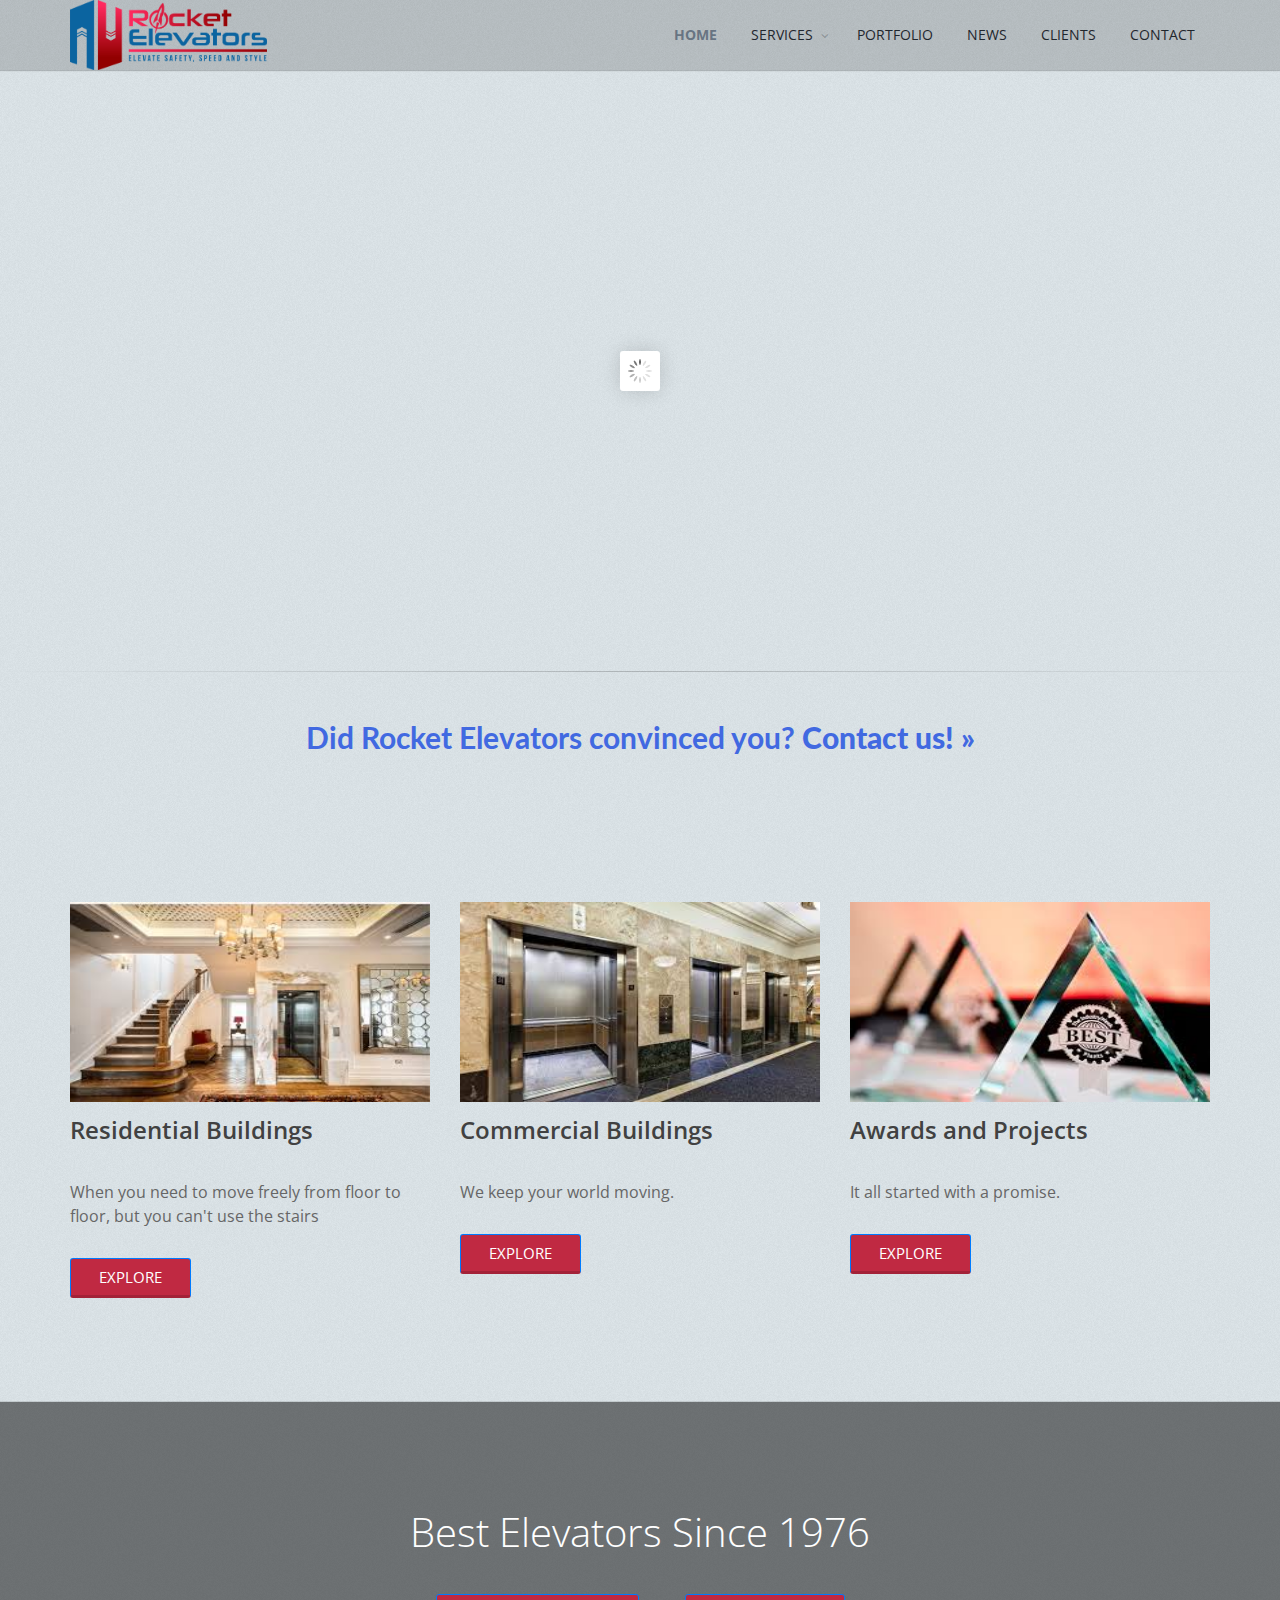
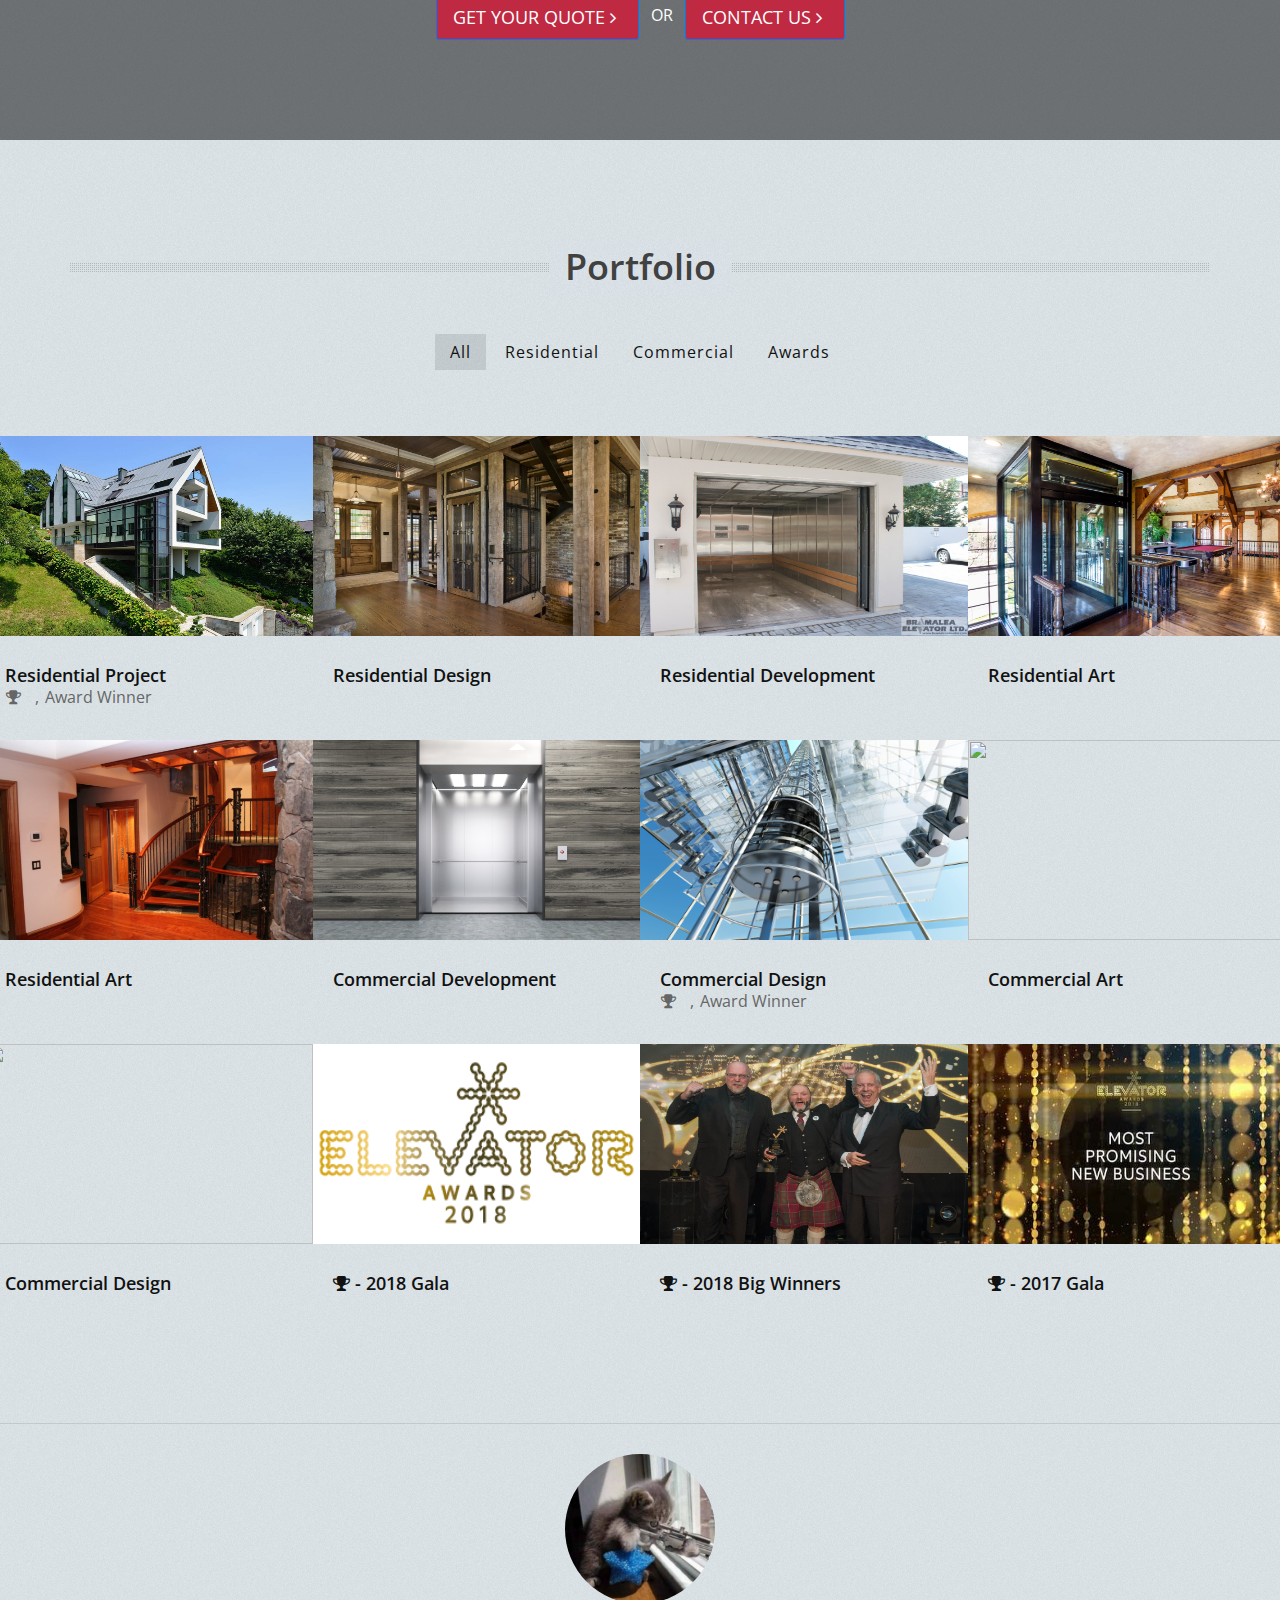
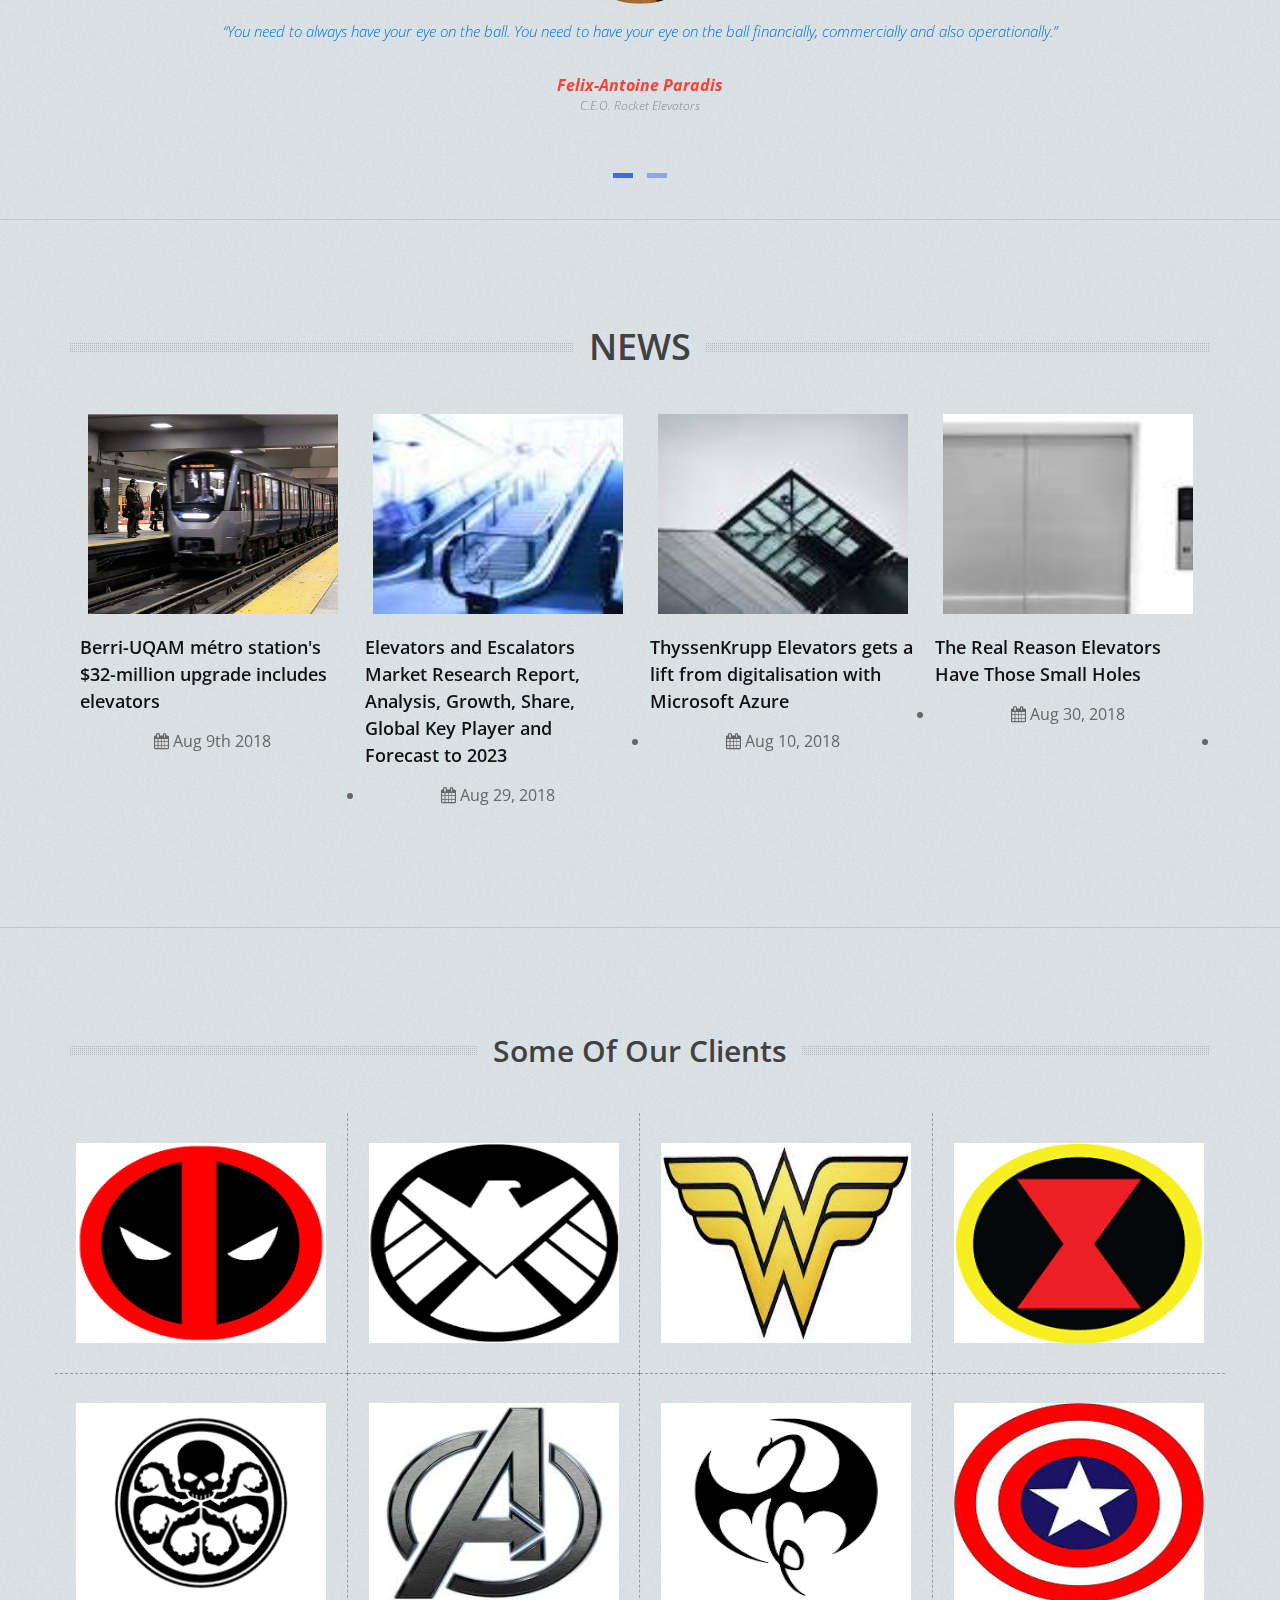
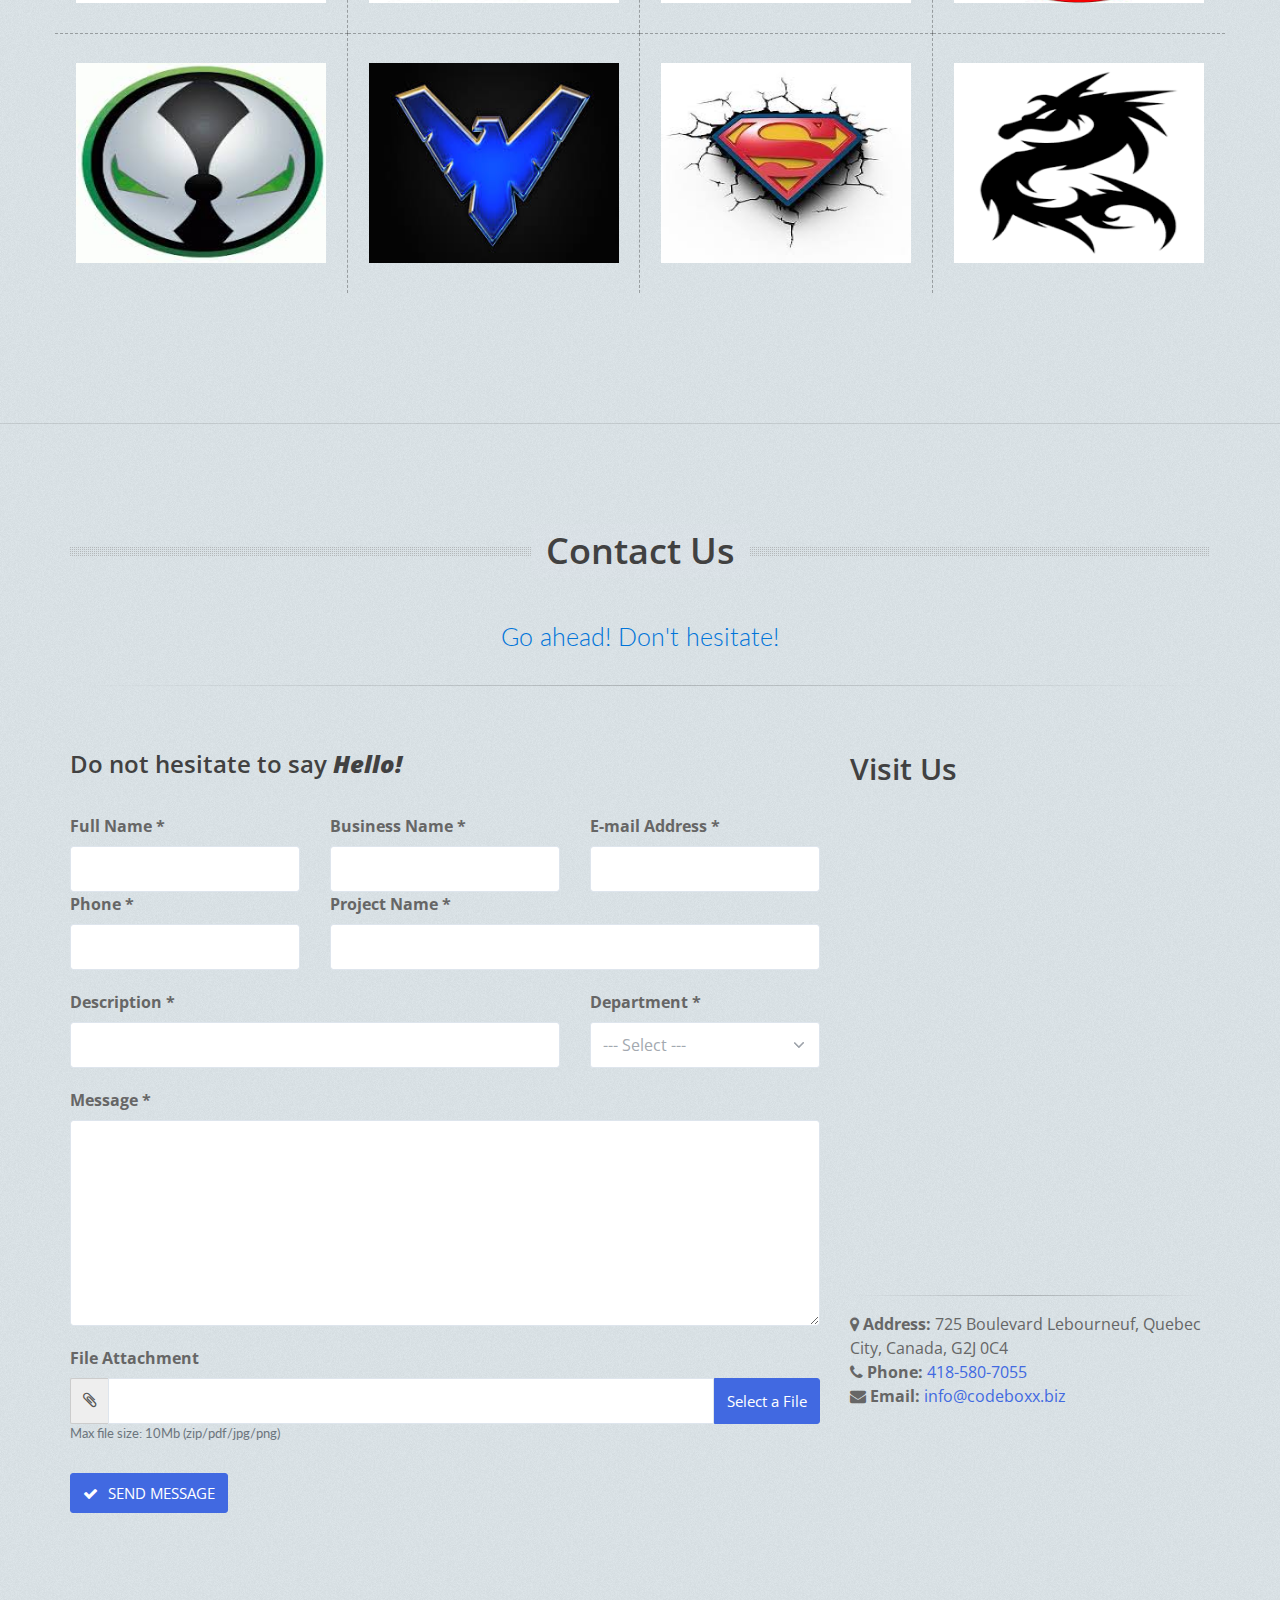
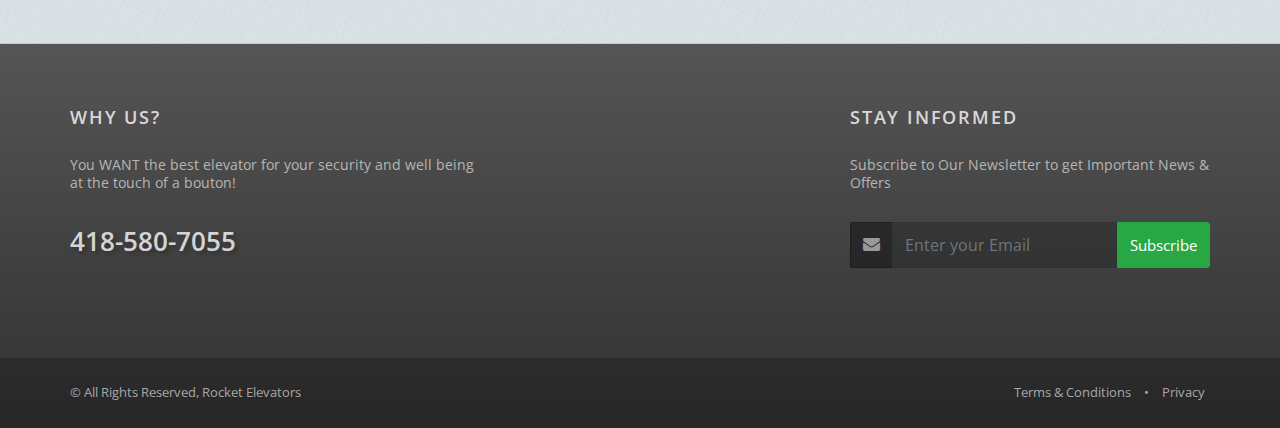
==== commit 2e8a91b9: "Quotes : Inputs borders" ====
--- a/index.html
+++ b/index.html
@@ -244,13 +244,13 @@
 							</div>
 							-->
 
-						<div class="tp-caption skewfromleft tp-resizeme  un-button-2-lg" data-x="650" data-y="210" data-speed="300" data-start="2500"
+						<div class="tp-caption skewfromleft tp-resizeme  un-button-2-lg" data-x="580" data-y="200" data-speed="300" data-start="2500"
 						 data-easing="Power3.easeInOut" data-splitin="none" data-splitout="none" data-elementdelay="0.1" data-endelementdelay="0.1"
 						 data-endspeed="300" style="z-index: 5; max-width: auto; max-height: auto; white-space: nowrap;">
 							<a class="btn btn-red btn-danger btn-outline-primary btn-lg scrollTo" href="#services">OUR SERVICES &nbsp; <i class="fa fa-angle-right"></i></a>
 						</div>
 
-						<div class="tp-caption sfb tp-resizeme" data-x="750" data-y="345" data-speed="500" data-start="1500" data-easing="Power3.easeInOut"
+						<div class="tp-caption sfb tp-resizeme" data-x="550" data-y="370" data-speed="500" data-start="1500" data-easing="Power3.easeInOut"
 						 data-splitin="none" data-splitout="none" data-elementdelay="0.1" data-endelementdelay="0.1" data-endspeed="500" style="z-index: 6; max-width: auto; max-height: auto; white-space: nowrap;">
 							<a class="btn btn-red btn-danger btn-outline-primary btn-lg" href="quote.html#residential" target="blank">GET YOUR
 								QUOTE &nbsp;
--- a/assets/css/-rocketelev-custom.css
+++ b/assets/css/-rocketelev-custom.css
@@ -1,5 +1,6 @@
 .price {
   text-align: right;
+  border: 3px solid #ccc;
 }
 
 .button-radio {
@@ -8,4 +9,5 @@
 
 .elevators {
   text-align: center;
+  border: 3px solid #ccc;
 }
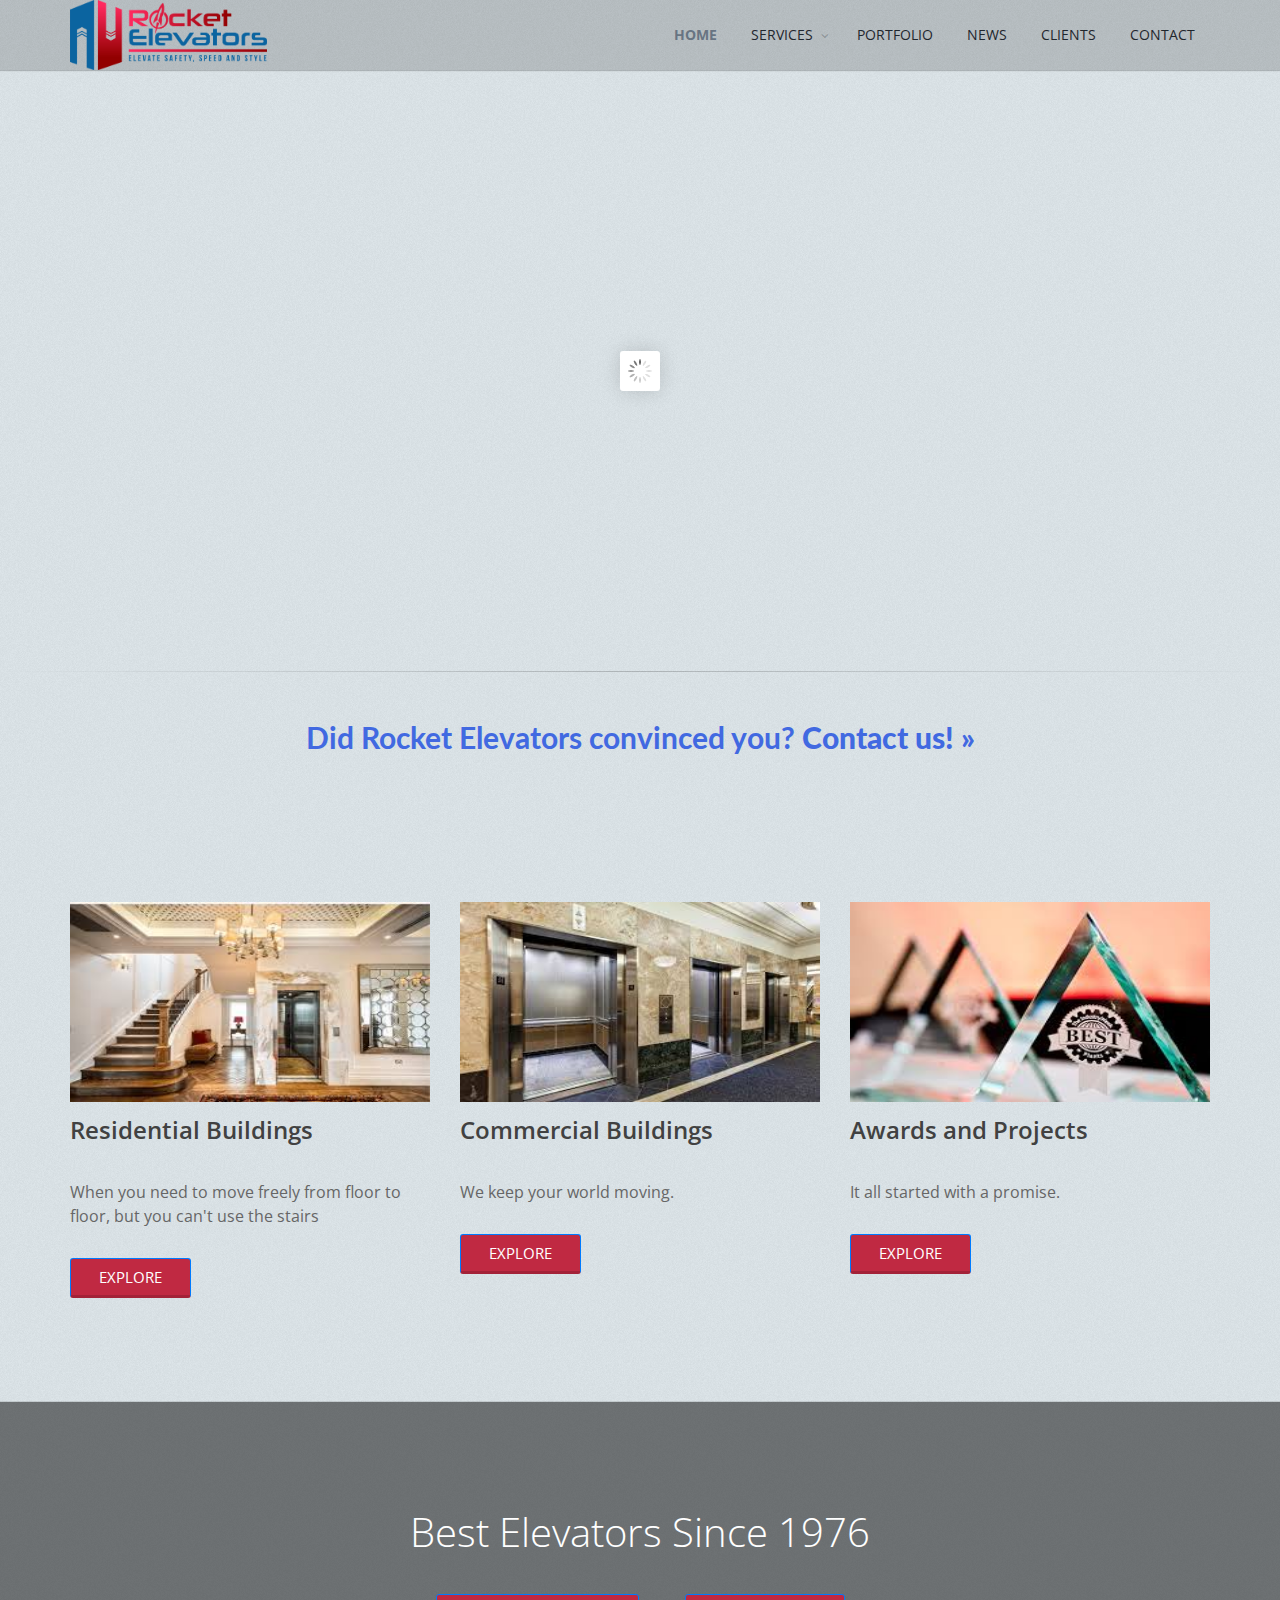
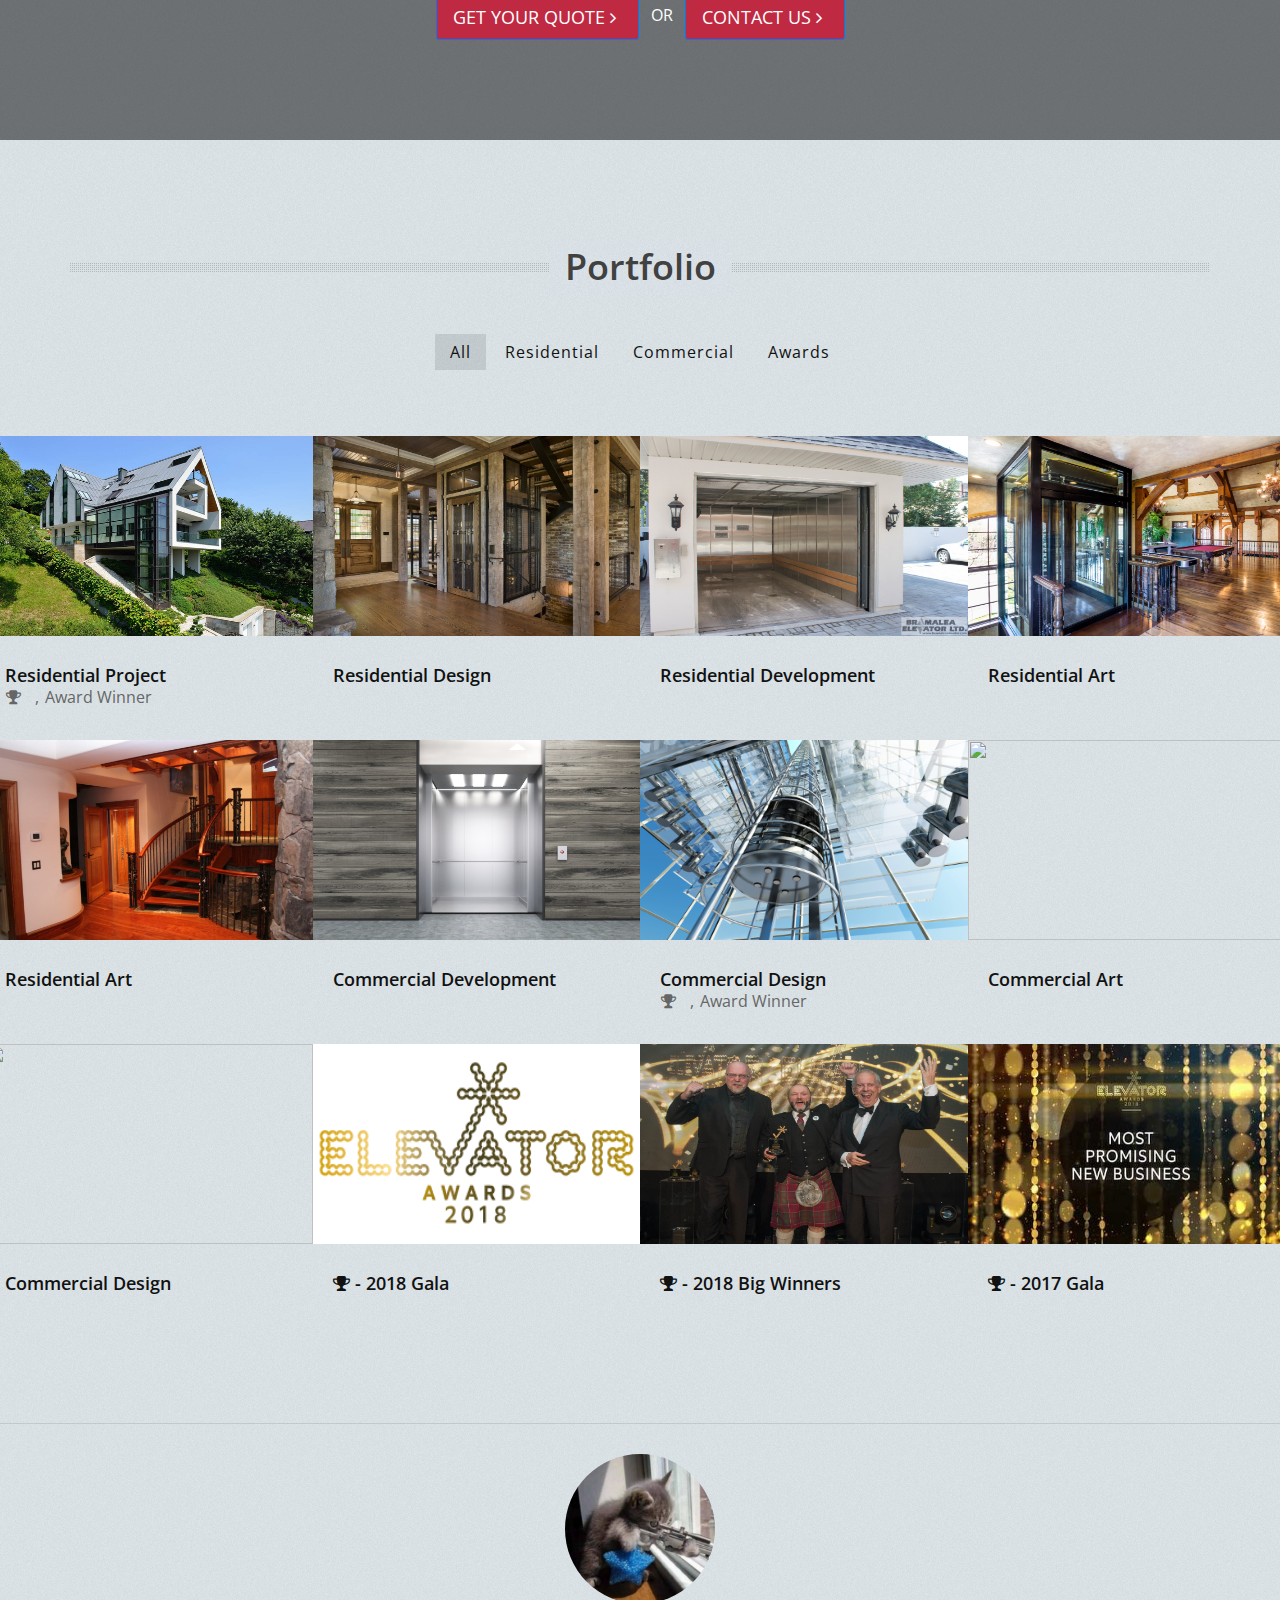
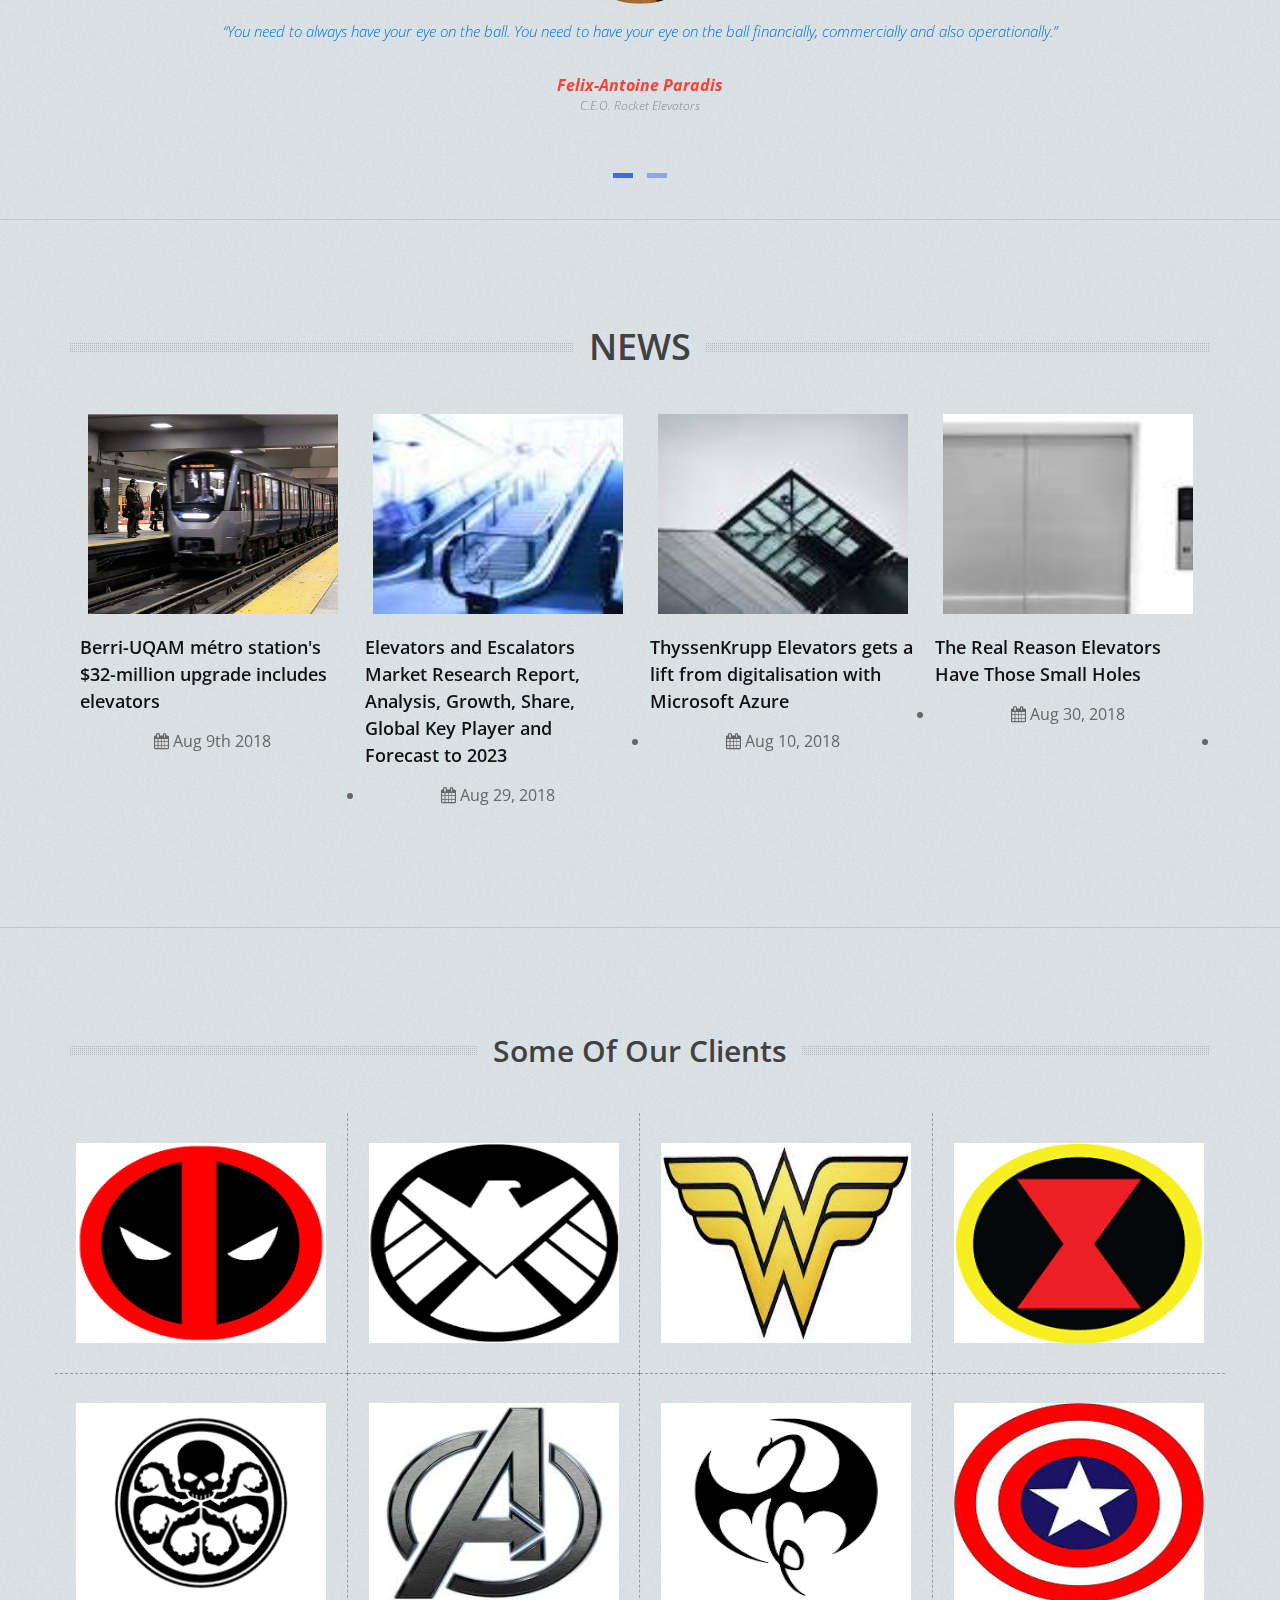
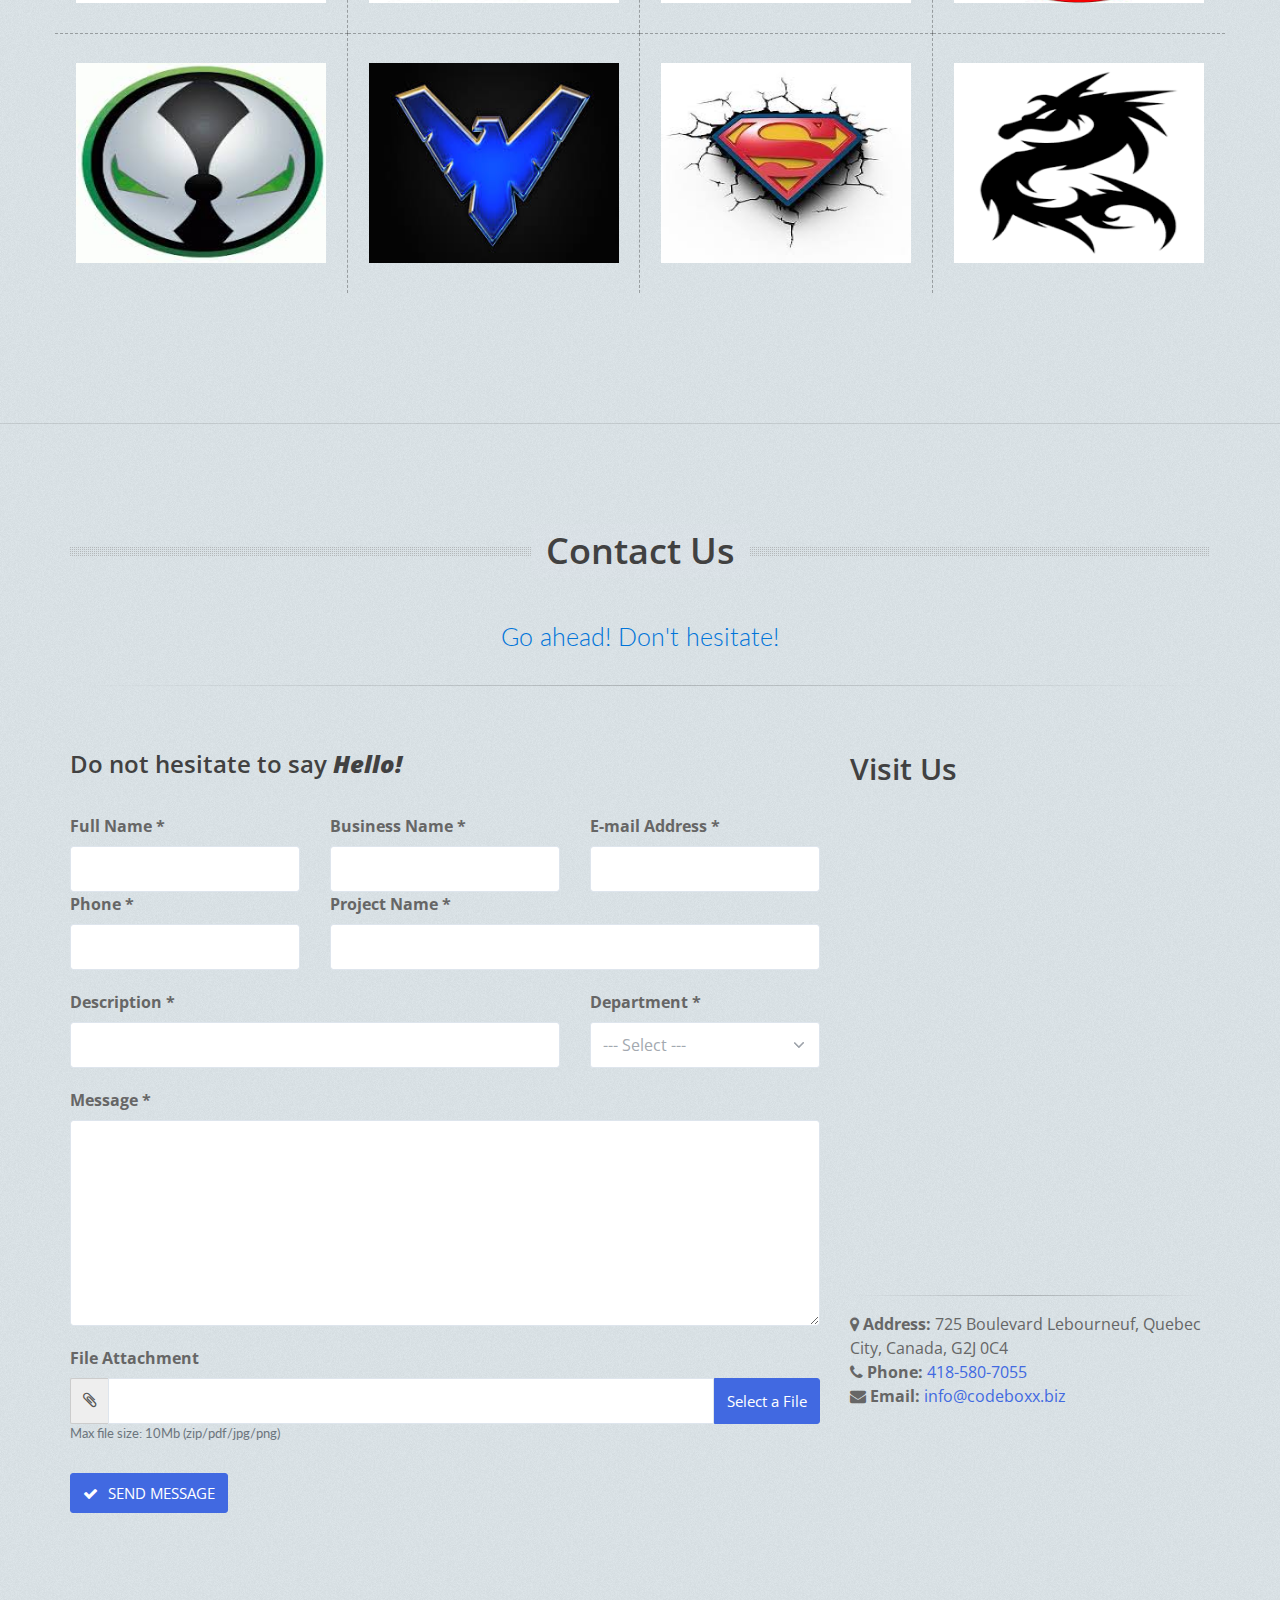
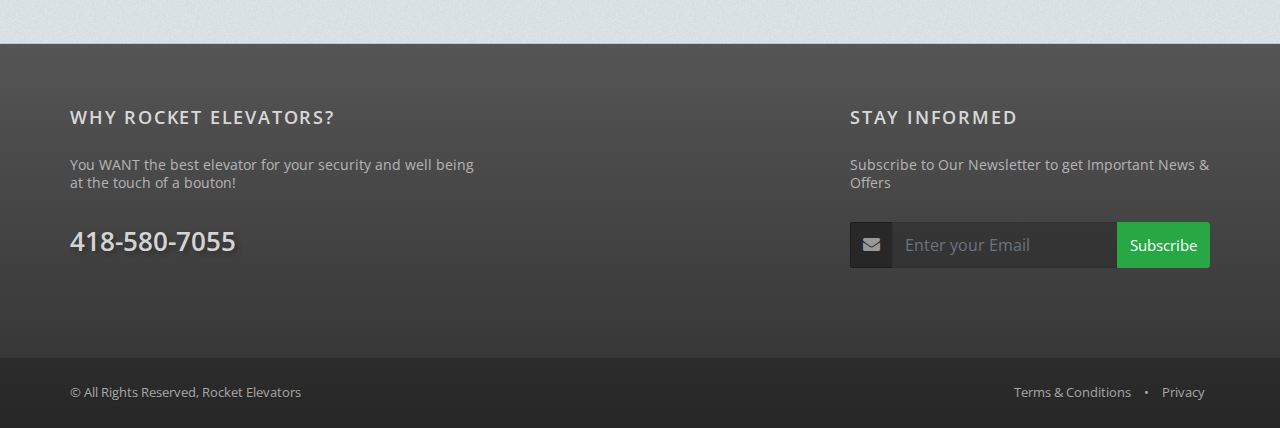
==== commit 35b4cf23: "Comment erased in Home" ====
--- a/index.html
+++ b/index.html
@@ -35,27 +35,6 @@
 	<link href="assets/css/color_scheme/darkblue.css" rel="stylesheet" type="text/css" id="color_scheme" />
 </head>
 
-<!--
-		AVAILABLE BODY CLASSES:
-		
-		smoothscroll 			= create a browser smooth scroll
-		enable-animation		= enable WOW animations
-
-		bg-grey					= grey background
-		grain-grey				= grey grain background
-		grain-blue				= blue grain background
-		grain-green				= green grain background
-		grain-blue				= blue grain background
-		grain-orange			= orange grain background
-		grain-yellow			= yellow grain background
-		
-		boxed 					= boxed layout
-		pattern1 ... patern11	= pattern background
-		menu-vertical-hide		= hidden, open on click
-		
-		BACKGROUND IMAGE [together with .boxed class]
-		data-background="assets/images/_smarty/boxed_background/1.jpg"
-	-->
 
 <body class="smoothscroll enable-animation grain-blue">
 
@@ -63,32 +42,6 @@
 	<!-- wrapper -->
 	<div id="wrapper">
 
-		<!-- 
-				AVAILABLE HEADER CLASSES
-
-				Default nav height: 96px
-				.header-md 		= 70px nav height
-				.header-sm 		= 60px nav height
-
-				.b-0 		= remove bottom border (only with transparent use)
-				.transparent	= transparent header
-				.translucent	= translucent header
-				.sticky			= sticky header
-				.static			= static header
-				.dark			= dark header
-				.bottom			= header on bottom
-				
-				shadow-before-1 = shadow 1 header top
-				shadow-after-1 	= shadow 1 header bottom
-				shadow-before-2 = shadow 2 header top
-				shadow-after-2 	= shadow 2 header bottom
-				shadow-before-3 = shadow 3 header top
-				shadow-after-3 	= shadow 3 header bottom
-
-				.clearfix		= required for mobile menu, do not remove!
-
-				Example Usage:  class="clearfix sticky header-sm transparent b-0"
-			-->
 		<div id="header" class="navbar-toggleable-md sticky header-md clearfix">
 
 			<!-- TOP NAV -->
@@ -114,12 +67,6 @@
 					<div class="navbar-collapse collapse float-right nav-main-collapse submenu-dark">
 						<nav class="nav-main">
 
-							<!-- 
-									.nav-onepage
-									Required for onepage navigation links
-									
-									Add .external for an external link!
-								-->
 							<ul id="topMain" class="nav nav-pills nav-main nav-onepage">
 								<li class="active">
 									<!-- HOME -->
@@ -176,34 +123,6 @@
 
 		<!-- REVOLUTION SLIDER -->
 		<div class="slider fullwidthbanner-container roundedcorners">
-			<!--
-					Navigation Styles:
-					
-						data-navigationStyle="" theme default navigation
-						
-						data-navigationStyle="preview1"
-						data-navigationStyle="preview2"
-						data-navigationStyle="preview3"
-						data-navigationStyle="preview4"
-						
-					Bottom Shadows
-						data-shadow="1"
-						data-shadow="2"
-						data-shadow="3"
-						
-					Slider Height (do not use on fullscreen mode)
-						data-height="300"
-						data-height="350"
-						data-height="400"
-						data-height="450"
-						data-height="500"
-						data-height="550"
-						data-height="600"
-						data-height="650"
-						data-height="700"
-						data-height="750"
-						data-height="800"
-				-->
 			<div class="fullwidthbanner" data-height="600" data-shadow="0" data-navigationStyle="preview2">
 				<ul class="hide">
 
@@ -229,21 +148,6 @@
 									our team is the best in this field.  -->
 						</div>
 
-						<!--Bonhomme
-							<div class="tp-caption tp-fade"
-								data-x="right"
-								data-y="25" 
-								data-speed="300"
-								data-start="800"
-								data-easing="Power3.easeInOut"
-								data-elementdelay="0.1"
-								data-endelementdelay="0.1"
-								data-endspeed="300"
-								style="z-index: 4;">
-									<img src="assets/images/_REAssets/R2.png" alt="bonhomme" width="200px">
-							</div>
-							-->
-
 						<div class="tp-caption skewfromleft tp-resizeme  un-button-2-lg" data-x="580" data-y="200" data-speed="300" data-start="2500"
 						 data-easing="Power3.easeInOut" data-splitin="none" data-splitout="none" data-elementdelay="0.1" data-endelementdelay="0.1"
 						 data-endspeed="300" style="z-index: 5; max-width: auto; max-height: auto; white-space: nowrap;">
@@ -265,7 +169,6 @@
 						<img src="assets/images/_REAssets/res-wood.jpg" alt="cover image 2" data-bgposition="center" data-bgfit="cover" data-bgrepeat="no-repeat">
 
 						<div class="overlay dark-1">
-							<!-- dark overlay [0 to 9 opacity] -->
 						</div>
 
 						<div class="tp-caption font-roboto skewfromleft tp-resizeme" data-x="50" data-y="50" data-speed="500" data-start="1500" data-easing="Cubic.easeOut"
@@ -275,14 +178,12 @@
 
 						<div class="tp-caption skewfromrightshort tp-resizeme" data-x="50" data-y="300" data-speed="500" data-start="1000" data-easing="easeInCirc"
 						 data-splitin="none" data-splitout="none" data-elementdelay="0.1" data-endelementdelay="0.1" data-endspeed="500" style="z-index: 3; font-size:20px; color: midnightblue; font-weight:600; text-shadow:1;">
-							<!--	If you dream of designing a new home that takes full advantage, <br />
-									our team is the best in this field.  -->
 						</div>
 
 						<div class="tp-caption sfb tp-resizeme" data-x="50" data-y="410" data-speed="500" data-start="1500" data-easing="Power3.easeIn"
 						 data-splitin="none" data-splitout="none" data-elementdelay="1" data-endelementdelay="0.1" data-endspeed="500" style="z-index: 4; max-width: auto;">
-							<a class="btn btn-red btn-danger btn-outline-primary btn-lg scrollTo" href="residential.html" target="blank">OUR SERVICES
-								&nbsp; <i class="fa fa-angle-right"></i></a>
+							<a class="btn btn-red btn-danger btn-outline-primary btn-lg" href="residential.html" target="blank">OUR SERVICES &nbsp;
+								<i class="fa fa-angle-right"></i></a>
 						</div>
 
 					</li>
@@ -293,7 +194,6 @@
 						<img src="assets/images/_REAssets/Superman.JPG" alt="cover image 3" data-bgposition="center" data-bgfit="cover" data-bgrepeat="no-repeat">
 
 						<div class="overlay dark-1">
-							<!-- dark overlay [0 to 9 opacity] -->
 						</div>
 
 						<div class="tp-caption font-roboto skewfromleft tp-resizeme" data-x="50" data-y="100" data-speed="500" data-start="1500"
@@ -304,14 +204,11 @@
 
 						<div class="tp-caption skewfromrightshort tp-resizeme" data-x="50" data-y="300" data-speed="500" data-start="1000" data-easing="easeInCirc"
 						 data-splitin="none" data-splitout="none" data-elementdelay="0.1" data-endelementdelay="0.1" data-endspeed="500" style="z-index: 3; font-size:20px; color: midnightblue; font-weight:600; text-shadow:1;">
-							<!--	If you dream of designing a new building that takes full advantage, <br />
-									our team is the best in this field.  -->
 						</div>
 
 						<div class="tp-caption sfb tp-resizeme" data-x="50" data-y="410" data-speed="500" data-start="1500" data-easing="Power3.easeIn"
 						 data-splitin="none" data-splitout="none" data-elementdelay="1" data-endelementdelay="0.1" data-endspeed="500" style="z-index: 4; max-width: auto;">
-							<a class="btn btn-red btn-danger btn-outline-primary btn-lg scrollTo" href="commercial.html" target="blank">OUR SERVICES
-								&nbsp;
+							<a class="btn btn-red btn-danger btn-outline-primary btn-lg" href="commercial.html" target="blank">OUR SERVICES &nbsp;
 								<i class="fa fa-angle-right"></i></a>
 						</div>
 
@@ -379,12 +276,9 @@
 		<!-- /Services -->
 
 
-
-
 		<!-- Parallax -->
 		<section class="parallax parallax-1" style="background-image: url('assets/images/_REAssets/AdobeStock_33298664.jpeg');">
 			<div class="overlay dark-5">
-				<!-- dark overlay [1 to 9 opacity] -->
 			</div>
 
 			<div class="container">
@@ -439,10 +333,6 @@
 											<span class="fa fa-plus fs-20"></span>
 										</a>
 
-										<!-- details 
-												<a class="ico-rounded lightbox" href="ajax/portfolio-detail-modal-6.html" data-plugin-options='{"type":"ajax", "closeOnBgClick":false}'>
-													<span class="glyphicon glyphicon-option-horizontal fs-20"></span>
-												</a> -->
 
 									</span>
 								</span>
@@ -468,31 +358,12 @@
 
 						<div class="item-box">
 							<figure>
-								<!--	<span class="item-hover">
-											<span class="overlay dark-5"></span>
-											<span class="inner">
-
-												<!- lightbox ->
-												<a class="ico-rounded lightbox" href="assets/images/_REAssets/House.jpg" data-plugin-options='{"type":"image"}'>
-													<span class="fa fa-plus fs-20"></span>
-												</a>
-
-												<!- details
-												<a class="ico-rounded lightbox" href="ajax/portfolio-detail-modal-6.html" data-plugin-options='{"type":"ajax", "closeOnBgClick":false}'>
-													<span class="glyphicon glyphicon-option-horizontal fs-20"></span>
-												</a>
-
-											</span>
-										</span>  -->
-
 								<img class="img-fluid" src="assets/images/_REAssets/House.jpg" width="600" height="399" alt="">
 							</figure>
 
 							<div class="item-box-desc">
 								<h3>Residential Design</h3>
 								<ul class="list-inline categories m-0">
-									<!--		<li><a href="#">Residential</a></li>
-											<li><a href="#">Design</a></li>  -->
 								</ul>
 							</div>
 
@@ -506,22 +377,6 @@
 
 						<div class="item-box">
 							<figure>
-								<!--	<span class="item-hover">
-											<span class="overlay dark-5"></span>
-											<span class="inner">
-
-												<!- lightbox ->
-												<a class="ico-rounded lightbox" href="assets/images/_REAssets/images (1).jpg" data-plugin-options='{"type":"image"}'>
-													<span class="fa fa-plus fs-20"></span>
-												</a>
-
-												<!- details
-												<a class="ico-rounded lightbox" href="ajax/portfolio-detail-modal-4.html" data-plugin-options='{"type":"ajax", "closeOnBgClick":false}'>
-													<span class="glyphicon glyphicon-option-horizontal fs-20"></span>
-												</a> ->
-
-											</span>
-										</span>  -->
 
 								<img class="img-fluid" src="assets/images/_REAssets/images (1).jpg" width="600" height="399" alt="">
 							</figure>
@@ -529,8 +384,6 @@
 							<div class="item-box-desc">
 								<h3>Residential Development</h3>
 								<ul class="list-inline categories m-0">
-									<!--	<li><a href="#">Development</a></li>
-											<li><a href="#">Design</a></li> -->
 								</ul>
 							</div>
 
@@ -544,22 +397,6 @@
 
 						<div class="item-box">
 							<figure>
-								<!--	<span class="item-hover">
-											<span class="overlay dark-5"></span>
-											<span class="inner">
-
-												<!- lightbox ->
-												<a class="ico-rounded lightbox" href="assets/images/_REAssets/images (7).jpg" data-plugin-options='{"type":"image"}'>
-													<span class="fa fa-plus fs-20"></span>
-												</a>
-
-												<!- details
-												<a class="ico-rounded" href="portfolio-single-slider.html">
-													<span class="glyphicon glyphicon-option-horizontal fs-20"></span>
-												</a> 
-
-											</span>
-										</span>  -->
 
 								<img class="img-fluid" src="assets/images/_REAssets/images (7).jpg" width="600" height="399" alt="">
 							</figure>
@@ -567,8 +404,6 @@
 							<div class="item-box-desc">
 								<h3>Residential Art</h3>
 								<ul class="list-inline categories m-0">
-									<!--	<li><a href="#">Residential</a></li>
-											<li><a href="#">Art</a></li> -->
 								</ul>
 							</div>
 
@@ -582,31 +417,12 @@
 
 						<div class="item-box">
 							<figure>
-								<!--	<span class="item-hover">
-											<span class="overlay dark-5"></span>
-											<span class="inner">
-
-												<!- lightbox ->
-												<a class="ico-rounded lightbox" href="assets/images/_REAssets/images (13).jpg" data-plugin-options='{"type":"image"}'>
-													<span class="fa fa-plus fs-20"></span>
-												</a>
-
-												<!- details
-												<a class="ico-rounded" href="portfolio-single-slider.html">
-													<span class="glyphicon glyphicon-option-horizontal fs-20"></span>
-												</a> 
-
-											</span>
-										</span>  -->
-
 								<img class="img-fluid" src="assets/images/_REAssets/Crystal-home-elevator.jpg" width="600" height="399" alt="">
 							</figure>
 
 							<div class="item-box-desc">
 								<h3>Residential Art</h3>
 								<ul class="list-inline categories m-0">
-									<!--	<li><a href="#">Residential</a></li>
-											<li><a href="#">Art</a></li> -->
 								</ul>
 							</div>
 
@@ -620,31 +436,12 @@
 
 						<div class="item-box">
 							<figure>
-								<!--	<span class="item-hover">
-											<span class="overlay dark-5"></span>
-											<span class="inner">
-
-												<!- lightbox ->
-												<a class="ico-rounded lightbox" href="assets/images/_REAssets/images.jpg" data-plugin-options='{"type":"image"}'>
-													<span class="fa fa-plus fs-20"></span>
-												</a>
-
-												<!- details
-												<a class="ico-rounded" href="portfolio-single-slider.html">
-													<span class="glyphicon glyphicon-option-horizontal fs-20"></span>
-												</a> 
-
-											</span>
-										</span>  -->
-
 								<img class="img-fluid" src="assets/images/_REAssets/AdobeStock_124493370.jpeg" width="600" height="399" alt="">
 							</figure>
 
 							<div class="item-box-desc">
 								<h3>Commercial Development</h3>
 								<ul class="list-inline categories m-0">
-									<!--	<li><a href="#">Corporate</a></li>
-											<li><a href="#">Design</a></li> -->
 								</ul>
 							</div>
 
@@ -666,11 +463,6 @@
 										<a class="ico-rounded lightbox" href="assets/images/_REAssets/AdobeStock_53477661.jpeg" data-plugin-options='{"type":"image"}'>
 											<span class="fa fa-plus fs-20"></span>
 										</a>
-
-										<!-- details 
-												<a class="ico-rounded" href="portfolio-single-slider.html">
-													<span class="glyphicon glyphicon-option-horizontal fs-20"></span>
-												</a>  -->
 
 									</span>
 								</span>
@@ -696,31 +488,12 @@
 
 						<div class="item-box">
 							<figure>
-								<!--	<span class="item-hover">
-											<span class="overlay dark-5"></span>
-											<span class="inner">
-
-												<!- lightbox ->
-												<a class="ico-rounded lightbox" href="assets/images/_REAssets/download (1).jpg" data-plugin-options='{"type":"image"}'>
-													<span class="fa fa-plus fs-20"></span>
-												</a>
-
-												<!- details
-												<a class="ico-rounded" href="portfolio-single-slider.html">
-													<span class="glyphicon glyphicon-option-horizontal fs-20"></span>
-												</a> 
-
-											</span>
-										</span>  -->
-
 								<img class="img-fluid" src="assets/images/_REAssets/AdobeStock_78149317.jpeg" width="600" height="399" alt="">
 							</figure>
 
 							<div class="item-box-desc">
 								<h3>Commercial Art</h3>
 								<ul class="list-inline categories m-0">
-									<!--	<li><a href="#">Corporate</a></li>
-											<li><a href="#">Art</a></li> -->
 								</ul>
 							</div>
 
@@ -733,23 +506,6 @@
 
 						<div class="item-box">
 							<figure>
-								<!--	<span class="item-hover">
-											<span class="overlay dark-5"></span>
-											<span class="inner">
-
-												<!- lightbox ->
-												<a class="ico-rounded lightbox" href="assets/images/_REAssets/download (3).jpg" data-plugin-options='{"type":"image"}'>
-													<span class="fa fa-plus fs-20"></span>
-												</a>
-
-												<!- details
-												<a class="ico-rounded lightbox" href="ajax/portfolio-detail-modal-6.html" data-plugin-options='{"type":"ajax", "closeOnBgClick":false}'>
-													<span class="glyphicon glyphicon-option-horizontal fs-20"></span>
-												</a> ->
-
-											</span>
-										</span>  -->
-
 								<img class="img-fluid" src="assets/images/_REAssets/AdobeStock_103570025.jpeg" width="600" height="399" alt="">
 							</figure>
 
@@ -767,23 +523,6 @@
 
 						<div class="item-box">
 							<figure>
-								<!--	<span class="item-hover">
-											<span class="overlay dark-5"></span>
-											<span class="inner">
-
-												<!- lightbox ->
-												<a class="ico-rounded lightbox" href="assets/images/_REAssets/awards 2018.png" data-plugin-options='{"type":"image"}'>
-													<span class="fa fa-plus fs-20"></span>
-												</a>
-
-												<!- details
-												<a class="ico-rounded" href="portfolio-single-slider.html">
-													<span class="glyphicon glyphicon-option-horizontal fs-20"></span>
-												</a>
-
-											</span>
-										</span>  -->
-
 								<img class="img-fluid" src="assets/images/_REAssets/awards 2018.png" width="600" height="399" alt="">
 							</figure>
 
@@ -801,31 +540,12 @@
 
 						<div class="item-box">
 							<figure>
-								<!--	<span class="item-hover">
-											<span class="overlay dark-5"></span>
-											<span class="inner">
-
-												<!- lightbox ->
-												<a class="ico-rounded lightbox" href="assets/images/_REAssets/winners.jpg" data-plugin-options='{"type":"image"}'>
-													<span class="fa fa-plus fs-20"></span>
-												</a>
-
-												<!- details
-												<a class="ico-rounded lightbox" href="ajax/portfolio-detail-modal-4.html" data-plugin-options='{"type":"ajax", "closeOnBgClick":false}'>
-													<span class="glyphicon glyphicon-option-horizontal fs-20"></span>
-												</a> 
-
-											</span>
-										</span>  -->
-
 								<img class="img-fluid" src="assets/images/_REAssets/winners.jpg" width="600" height="399" alt="">
 							</figure>
 
 							<div class="item-box-desc">
 								<h3><i class="fa fa-trophy"></i> - 2018 Big Winners</h3>
 								<ul class="list-inline categories m-0">
-									<!--	<li><a href="#">Awards</a></li>
-											<li><a href="#">2018</a></li> -->
 								</ul>
 							</div>
 
@@ -839,31 +559,12 @@
 
 						<div class="item-box">
 							<figure>
-								<!--	<span class="item-hover">
-											<span class="overlay dark-5"></span>
-											<span class="inner">
-
-												<!- lightbox ->
-												<a class="ico-rounded lightbox" href="assets/images/_REAssets/promising.jpg" data-plugin-options='{"type":"image"}'>
-													<span class="fa fa-plus fs-20"></span>
-												</a>
-
-												<!- details
-												<a class="ico-rounded" href="portfolio-single-slider.html">
-													<span class="glyphicon glyphicon-option-horizontal fs-20"></span>
-												</a> 
-
-											</span>
-										</span> -->
-
 								<img class="img-fluid" src="assets/images/_REAssets/promising.jpg" width="600" height="399" alt="">
 							</figure>
 
 							<div class="item-box-desc">
 								<h3><i class="fa fa-trophy"></i> - 2017 Gala</h3>
 								<ul class="list-inline categories m-0">
-									<!--	<li><a href="#">Awards</a></li>
-											<li><a href="#">2017</a></li> -->
 								</ul>
 							</div>
 
@@ -878,8 +579,6 @@
 			</div>
 		</section>
 		<!-- /PORTFOLIO -->
-
-
 
 
 		<!-- Testimonials -->
@@ -931,54 +630,6 @@
 		<!-- /Testimonials -->
 
 
-		<!-- Testimonials 2 ->
-			
-				<!- 	data-plugin-options: 
-				"transitionStyle":"fadeUp" (fade,backSlide,goDown,fadeUp)
-
-				Note: remove class="rounded" from the img for squared image!
-
-					<div class="owl-carousel text-center owl-mini-testimonial m-0" data-plugin-options='{"singleItem": true, "autoPlay": 4000, "navigation": false, "pagination": true, "transitionStyle":"fade"}'>
-
-						<div class="testimonial">
-							<figure>
-							<img class="rounded" src="demo_files/images/people/300x300/11-min.jpg" alt="" />
-							</figure>
-							
-							<div class="testimonial-content p-0">
-									<p>Incidunt deleniti blanditiis quas aperiam recusandae consequatur ullam quibusdam cum libero.</p>
-								
-									<cite>
-										Joana Doe
-										<span>Company Ltd.</span>
-									</cite>
-							
-								</div>
-						
-							</div>
-	
-							<div class="testimonial">
-								<figure>
-									<img class="rounded" src="demo_files/images/people/300x300/12-min.jpg" alt="" />
-								</figure>
-			
-								<div class="testimonial-content p-0">
-				
-									<p>Quod necessitatibus quis expedita harum provident eos obcaecati id culpa.</p>
-				
-									<cite>
-											Melissa Doe
-											<span>Company Ltd.</span>
-									</cite>
-			
-								</div>
-		
-							</div>
-	
-						</div> 
-						/Testimonials 2 -->
-
-
 		<!-- News -->
 		<section id="news">
 			<div class="container">
@@ -987,25 +638,6 @@
 					<h1>NEWS</h1>
 				</div>
 
-				<!--
-						controlls-over		= navigation buttons over the image 
-						buttons-autohide 	= navigation buttons visible on mouse hover only
-						
-						data-plugin-options:
-							"singleItem": true
-							"autoPlay": true (or ms. eg: 4000)
-							"navigation": true
-							"pagination": true
-							"items": "4"
-
-						owl-carousel item paddings
-							.owl-padding-0
-							.owl-padding-3
-							.owl-padding-6
-							.owl-padding-10
-							.owl-padding-15
-							.owl-padding-20
-					-->
 				<div class="owl-carousel owl-padding-10 buttons-autohide controlls-over" data-plugin-options='{"singleItem": false, "items":"4", "autoPlay": 4000, "navigation": true, "pagination": false}'>
 					<div class="img-hover">
 						<a href="https://montrealgazette.com/news/local-news/berri-uqam-metro-stations-32-million-upgrade-includes-elevators" target="_blank">
@@ -1014,17 +646,10 @@
 
 						<h4 class="text-left mt-20"><a href="https://montrealgazette.com/news/local-news/berri-uqam-metro-stations-32-million-upgrade-includes-elevators"
 							 target="_blank">Berri-UQAM métro station's $32-million upgrade includes elevators</a></h4>
-						<!--		<p class="text-left">The majority of the spending will go toward adding two elevators that will connect users to the Green Line platform. The station already has elevators to connect with the Orange Line platform.</p>
-							<ul class="text-left fs-12 list-inline list-separator">  -->
 						<li>
 							<i class="fa fa-calendar"></i>
 							Aug 9th 2018
 						</li>
-						<!--<li>
-						<a href="blog-single-default.html#comments">
-						<i class="fa fa-comments"></i> 
-						3</a>
-						</li>  -->
 					</div>
 					<div class="img-hover">
 						<a href="https://www.marketwatch.com/press-release/elevators-and-escalators-market-research-report-analysis-growth-share-global-key-player-and-forecast-to-2023-2018-08-29"
@@ -1035,17 +660,10 @@
 						<h4 class="text-left mt-20"><a href="https://www.marketwatch.com/press-release/elevators-and-escalators-market-research-report-analysis-growth-share-global-key-player-and-forecast-to-2023-2018-08-29"
 							 target="_blank">Elevators and Escalators Market Research Report, Analysis, Growth, Share, Global Key Player and Forecast
 								to 2023</a></h4>
-						<!--	<p class="text-left">Lorem ipsum dolor sit amet, consectetur adipisicing elit. Cupiditate, asperiores quod est tenetur in.</p>
-							<ul class="text-left fs-12 list-inline list-separator">  -->
 						<li>
 							<i class="fa fa-calendar"></i>
 							Aug 29, 2018
 						</li>
-						<!--<li>
-						<a href="blog-single-default.html#comments">
-						<i class="fa fa-comments"></i> 
-						3</a>
-						</li>  -->
 					</div>
 					<div class="img-hover">
 						<a href="https://diginomica.com/2018/08/10/thyssenkrupp-elevators-gets-a-lift-from-digitalisation-with-microsoft-azure/"
@@ -1054,17 +672,10 @@
 						</a>
 						<h4 class="text-left mt-20"><a href="https://diginomica.com/2018/08/10/thyssenkrupp-elevators-gets-a-lift-from-digitalisation-with-microsoft-azure/"
 							 target="_blank">ThyssenKrupp Elevators gets a lift from digitalisation with Microsoft Azure</a></h4>
-						<!-- 	<p class="text-left">Lorem ipsum dolor sit amet, consectetur adipisicing elit. Cupiditate, asperiores quod est tenetur in.</p>
-							<ul class="text-left fs-12 list-inline list-separator">  -->
 						<li>
 							<i class="fa fa-calendar"></i>
 							Aug 10, 2018
 						</li>
-						<!--<li>
-						<a href="blog-single-default.html#comments">
-						<i class="fa fa-comments"></i> 
-						3</a>
-						</li>  -->
 					</div>
 					<div class="img-hover">
 						<a href="https://www.rd.com/culture/the-real-reason-elevators-have-those-small-holes/" target="_blank">
@@ -1072,17 +683,10 @@
 						</a>
 						<h4 class="text-left mt-20"><a href="https://www.rd.com/culture/the-real-reason-elevators-have-those-small-holes/"
 							 target="_blank">The Real Reason Elevators Have Those Small Holes</a></h4>
-						<!--<p class="text-left">Lorem ipsum dolor sit amet, consectetur adipisicing elit. Cupiditate, asperiores quod est tenetur in.</p>
-							<ul class="text-left fs-12 list-inline list-separator">  -->
 						<li>
 							<i class="fa fa-calendar"></i>
 							Aug 30, 2018
 						</li>
-						<!--<li>
-						<a href="blog-single-default.html#comments">
-						<i class="fa fa-comments"></i> 
-						3</a>
-						</li>  -->
 					</div>
 					<div class="img-hover">
 						<a href="https://www.savingadvice.com/articles/2018/08/29/1060868_why-home-elevators-are-more-affordable-than-you-think.html"
@@ -1091,17 +695,10 @@
 						</a>
 						<h4 class="text-left mt-20"><a href="https://www.savingadvice.com/articles/2018/08/29/1060868_why-home-elevators-are-more-affordable-than-you-think.html"
 							 target="_blank">Why Home Elevators Are More Affordable Than You Think</a></h4>
-						<!--<p class="text-left">Lorem ipsum dolor sit amet, consectetur adipisicing elit. Cupiditate, asperiores quod est tenetur in.</p>
-							<ul class="text-left fs-12 list-inline list-separator">  -->
 						<li>
 							<i class="fa fa-calendar"></i>
 							Aug 29, 2018
 						</li>
-						<!--<li>
-						<a href="blog-single-default.html#comments">
-						<i class="fa fa-comments"></i> 
-						3</a>
-						</li> -->
 					</div>
 					<div class="img-hover">
 						<a href="https://www.nmsureport.com/2018/08/29/global-passenger-elevators-market-forecast-trend-analysis-competition-tracking-review-2017-to-2022/"
@@ -1112,17 +709,10 @@
 							 target="_blank">Global Passenger Elevators Market Forecast, Trend Analysis & Competition Tracking – Review 2017 to
 								2022
 							</a></h4>
-						<!--<p class="text-left">Lorem ipsum dolor sit amet, consectetur adipisicing elit. Cupiditate, asperiores quod est tenetur in.</p>
-							<ul class="text-left fs-12 list-inline list-separator">  -->
 						<li>
 							<i class="fa fa-calendar"></i>
 							Aug 29, 2018
 						</li>
-						<!--<li>
-						<a href="blog-single-default.html#comments">
-						<i class="fa fa-comments"></i> 
-						3</a>
-						</li>  -->
 					</div>
 				</div>
 
@@ -1182,8 +772,6 @@
 		<!-- /Clients -->
 
 
-
-
 		<!-- CONTACT -->
 		<section id="contact">
 			<div class="container">
@@ -1204,30 +792,6 @@
 
 						<h3>Do not hesitate to say <strong><em>Hello!</em></strong></h3>
 
-
-						<!--
-								MESSAGES
-								
-									How it works?
-									The form data is posted to php/contact.php where the fields are verified!
-									php.contact.php will redirect back here and will add a hash to the end of the URL:
-										#alert_success 		= email sent
-										#alert_failed		= email not sent - internal server error (404 error or SMTP problem)
-										#alert_mandatory	= email not sent - required fields empty
-										Hashes are handled by assets/js/contact.js
-
-									Form data: required to be an array. Example:
-										contact[email][required]  WHERE: [email] = field name, [required] = only if this field is required (PHP will check this)
-										Also, add `required` to input fields if is a mandatory field. 
-										Example: <input required type="email" value="" class="form-control" name="contact[email][required]">
-
-									PLEASE NOTE: IF YOU WANT TO ADD OR REMOVE FIELDS (EXCEPT CAPTCHA), JUST EDIT THE HTML CODE, NO NEED TO EDIT php/contact.php or javascript
-												 ALL FIELDS ARE DETECTED DINAMICALY BY THE PHP
-
-									WARNING! Do not change the `email` and `name`!
-												contact[name][required] 	- should stay as it is because PHP is using it for AddReplyTo (phpmailer)
-												contact[email][required] 	- should stay as it is because PHP is using it for AddReplyTo (phpmailer)
-							-->
 
 						<!-- Alert Success -->
 						<div id="alert_success" class="alert alert-success mb-30">
@@ -1327,20 +891,6 @@
 
 						<h2>Visit Us</h2>
 
-						<!-- 
-							Available heights
-								h-100
-								h-150
-								h-200
-								h-250
-								h-300
-								h-350
-								h-400
-								h-450
-								h-500
-								h-550
-								h-600
-							-->
 						<iframe src="https://www.google.com/maps/embed?pb=!1m18!1m12!1m3!1d2729.0429937847894!2d-71.28188348443373!3d46.84284354841631!2m3!1f0!2f0!3f0!3m2!1i1024!2i768!4f13.1!3m3!1m2!1s0x4cb897f6ac637a1f%3A0x357d156c701453e3!2sRocket+Elevators!5e0!3m2!1sen!2sca!4v1536243783008"
 						 width="400" height="450" frameborder="0" style="border:0" allowfullscreen></iframe>
 						<hr />
@@ -1362,19 +912,16 @@
 		<!-- /CONTACT -->
 
 
-
-
 		<!-- FOOTER -->
 		<footer id="footer">
 			<div class="container">
 
-
 				<div class="row">
 
 					<!-- col #1 -->
 					<div class="col-md-8">
 
-						<h3 class="letter-spacing-1">WHY US?</h3>
+						<h3 class="letter-spacing-1">WHY ROCKET ELEVATORS?</h3>
 
 						<!-- Small Description -->
 						<p>
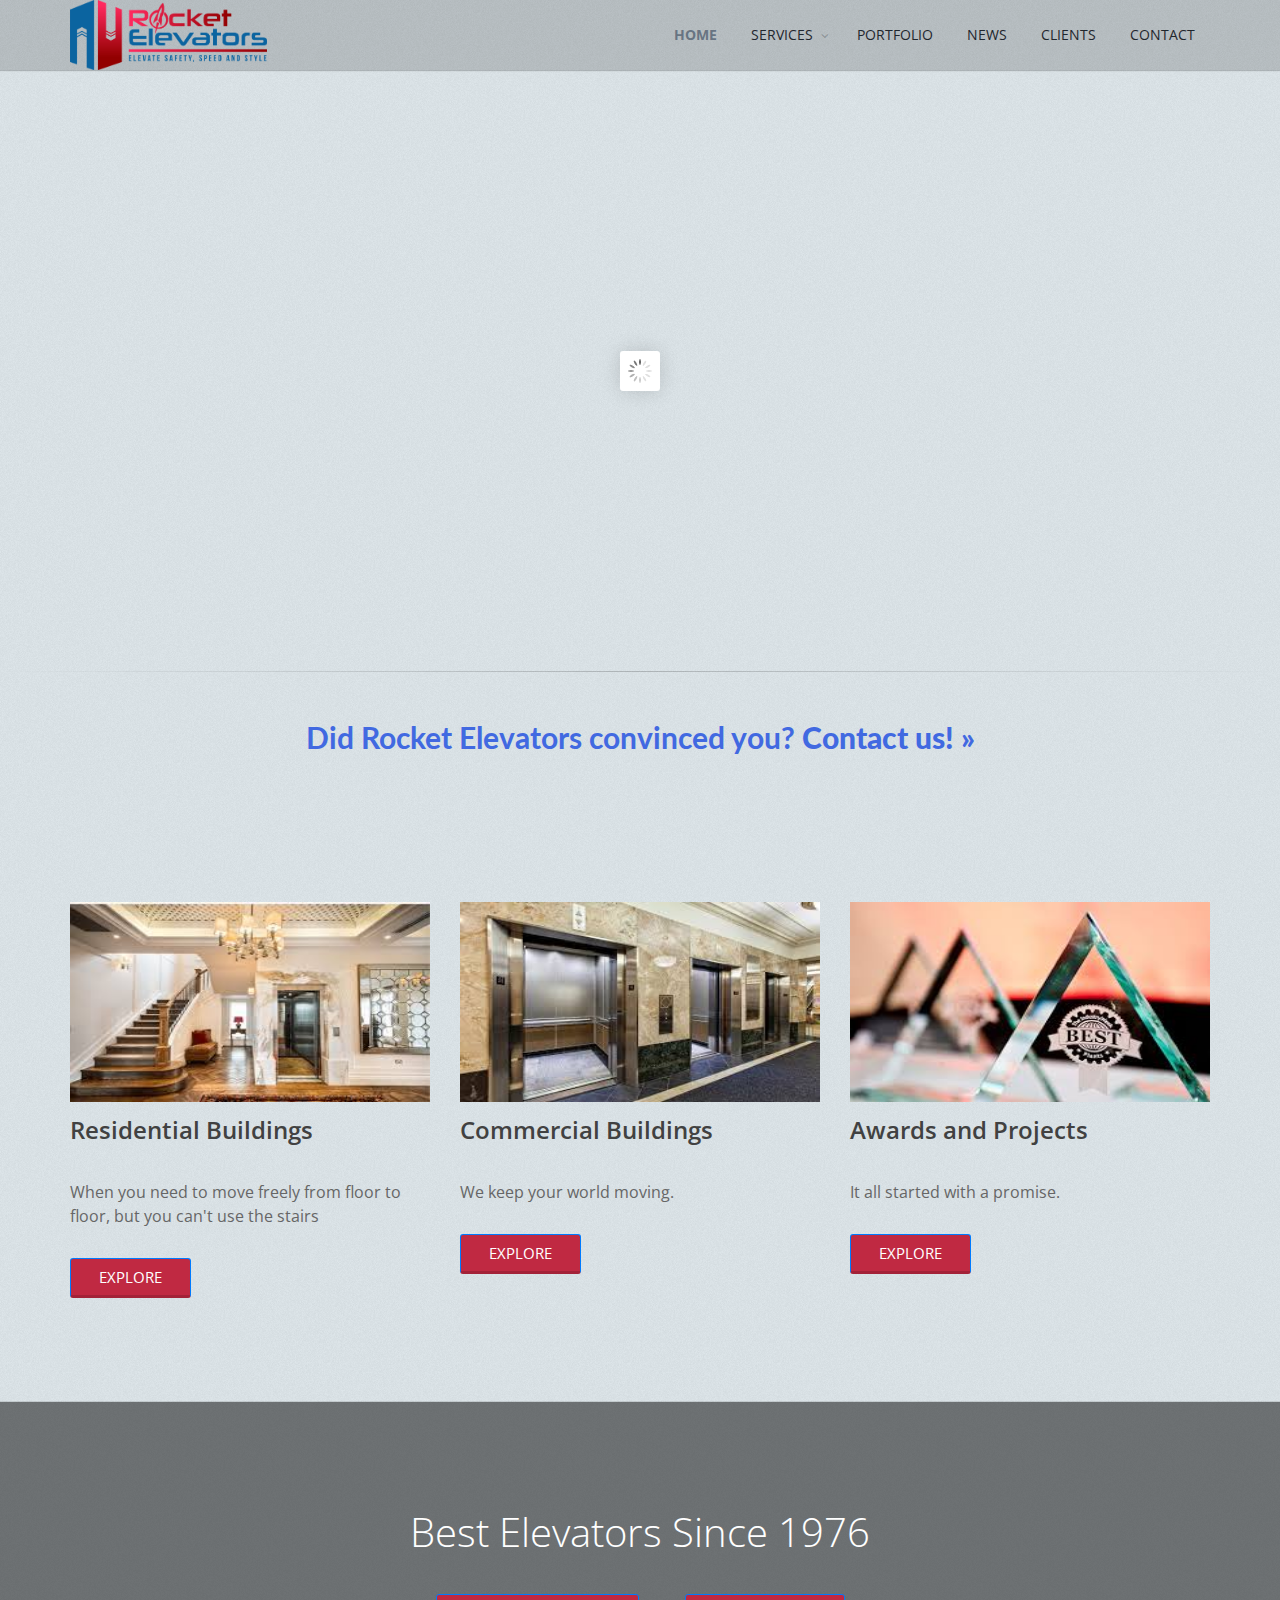
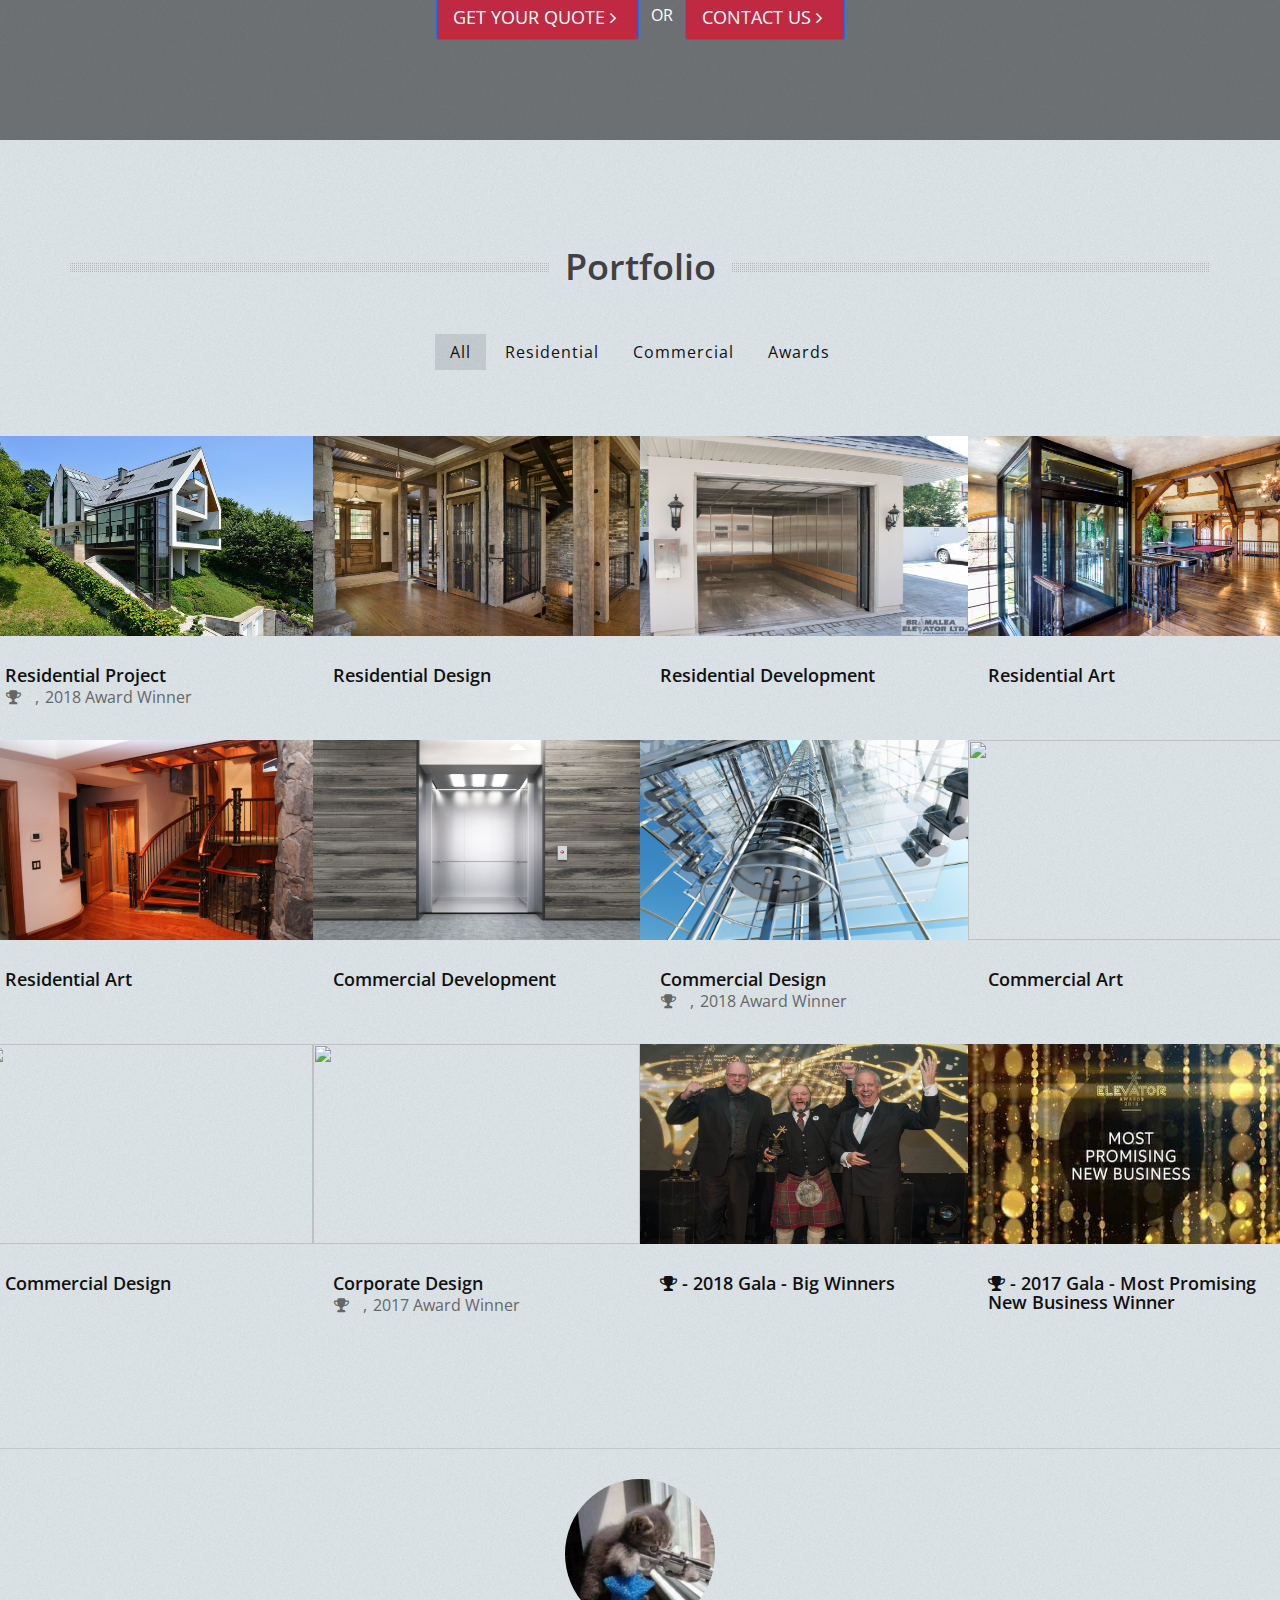
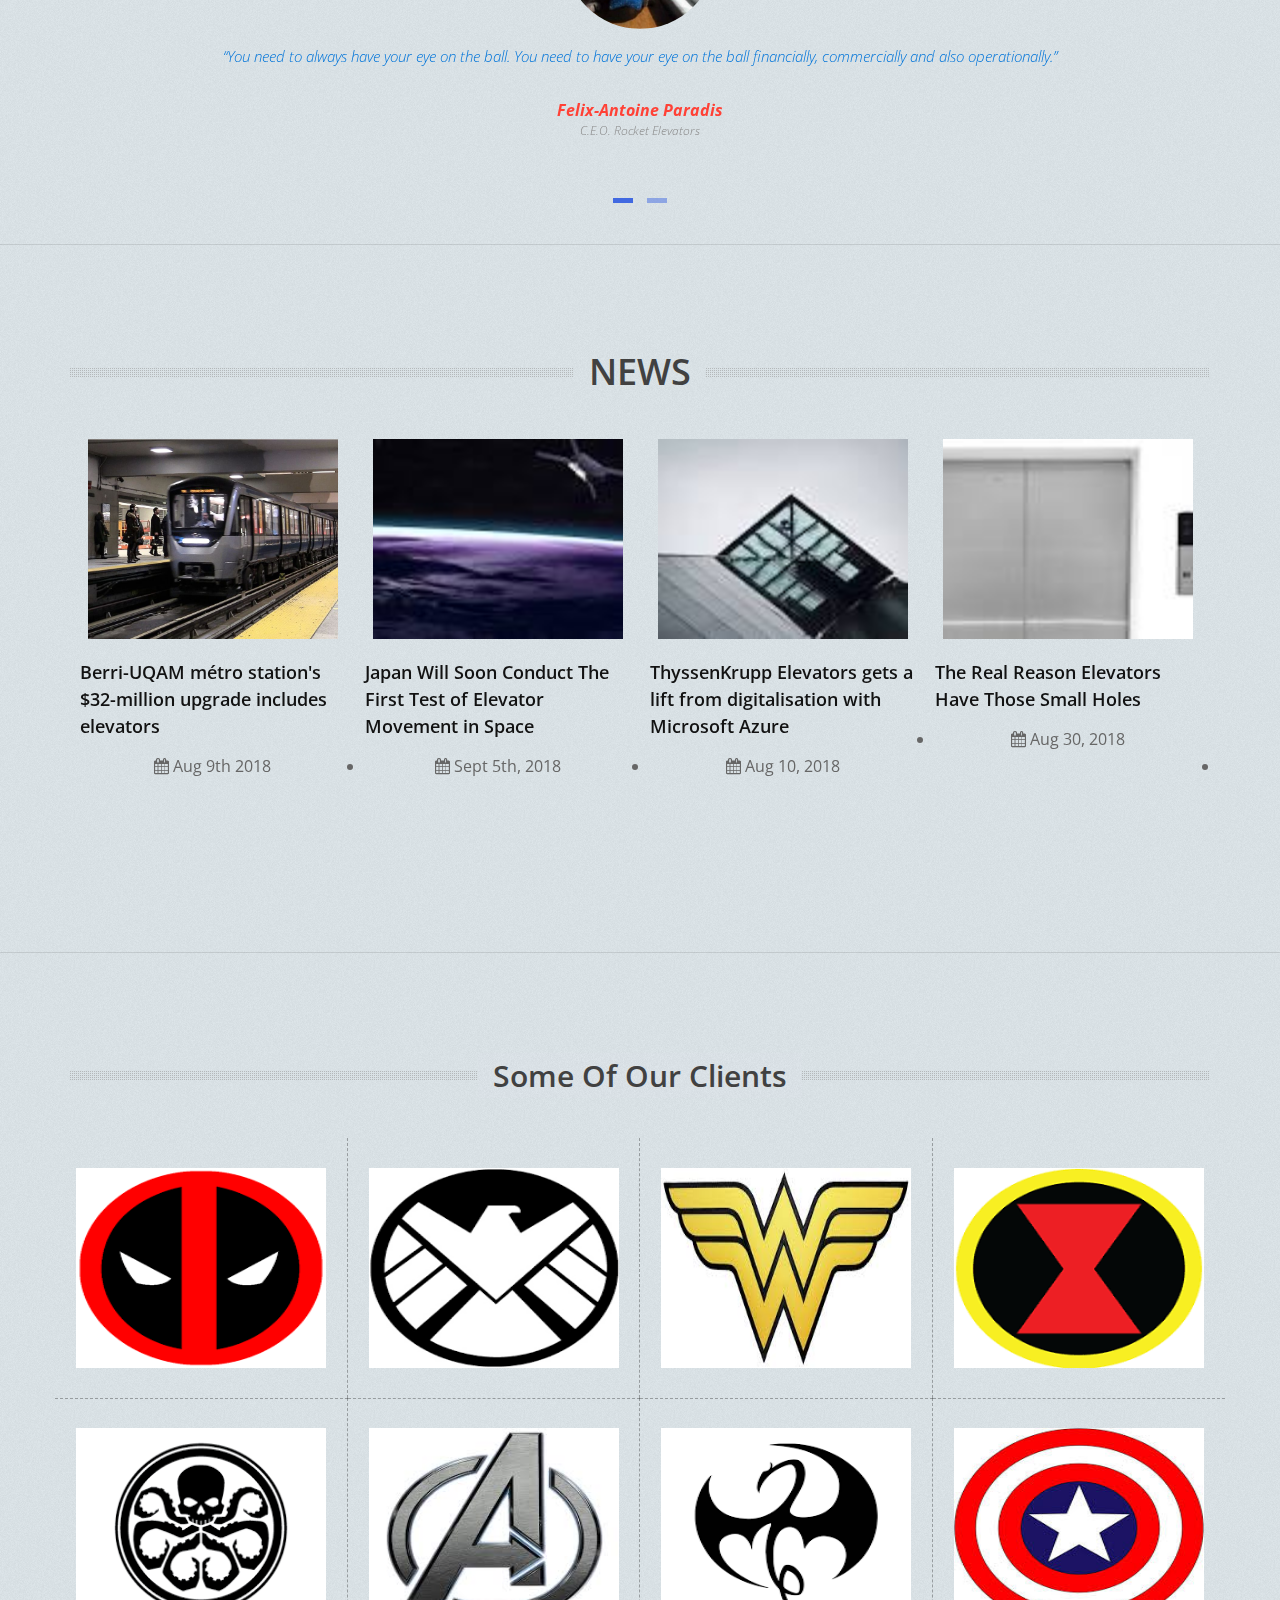
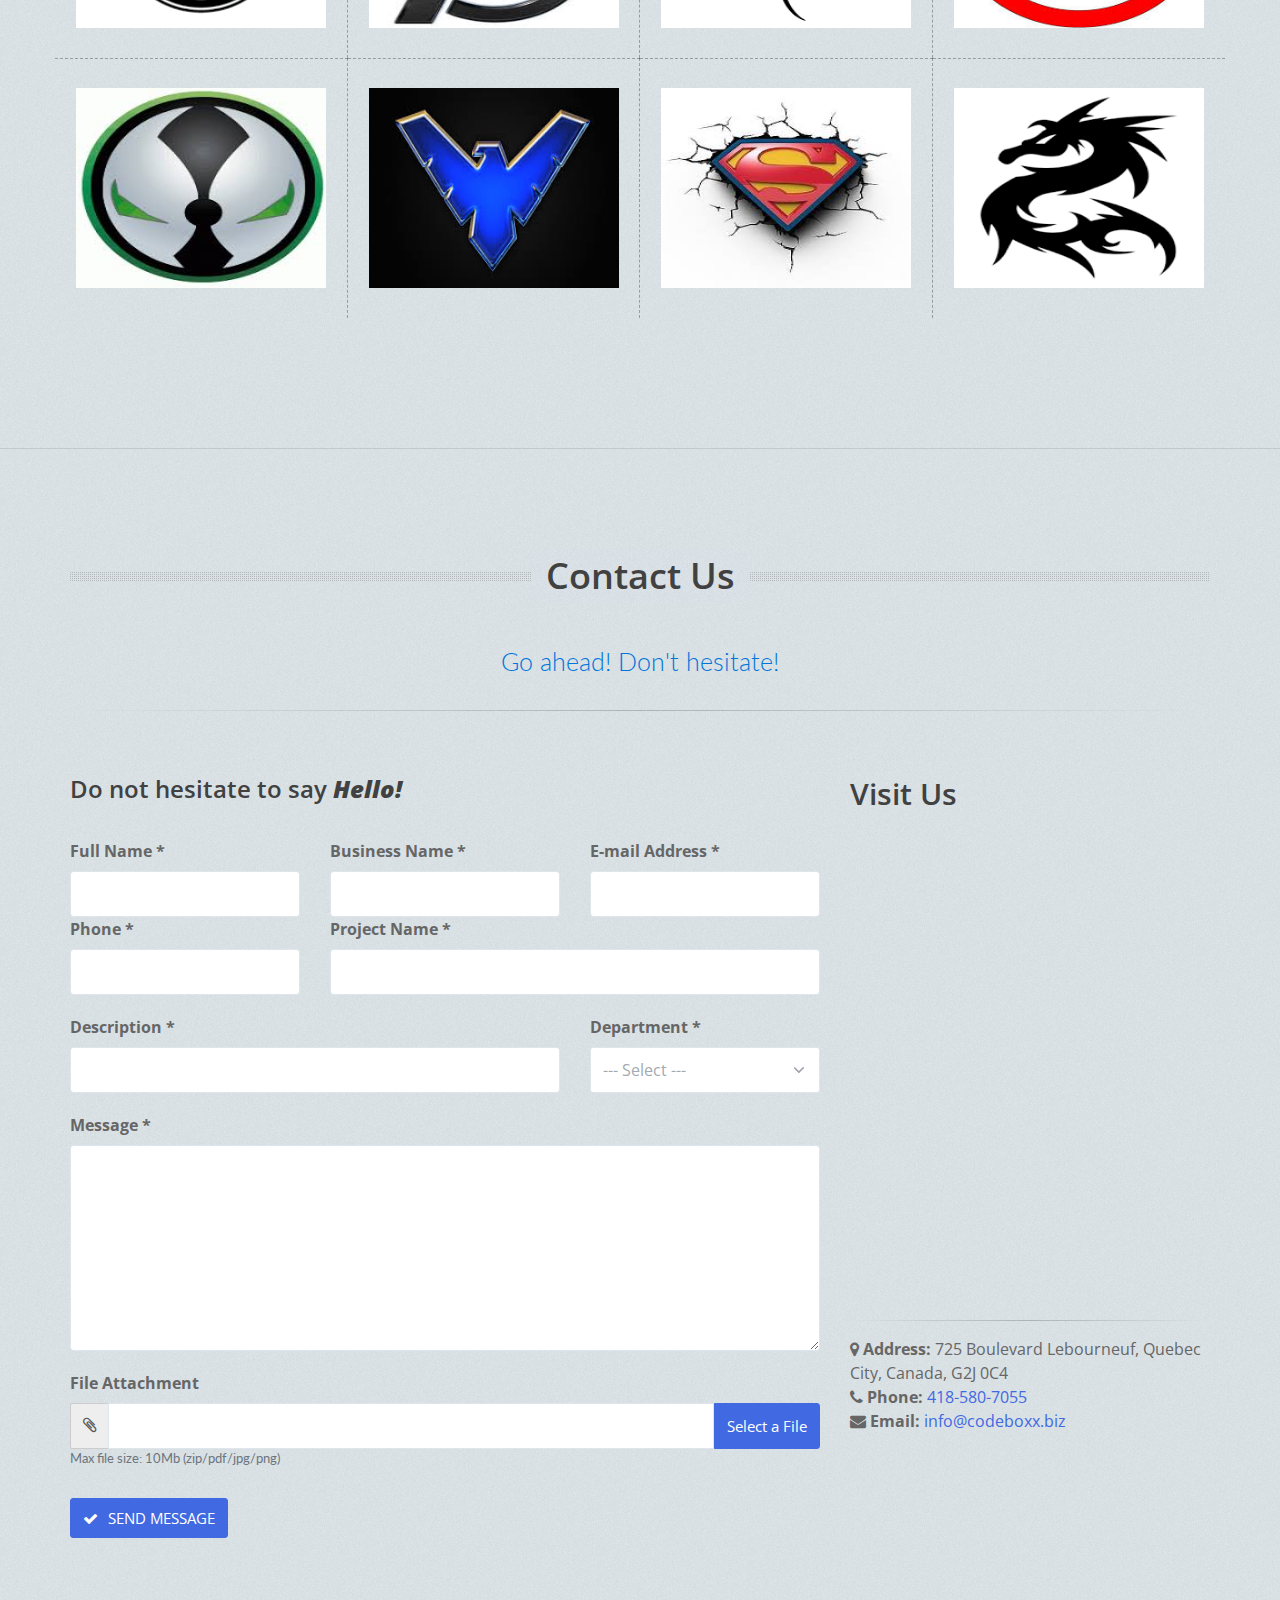
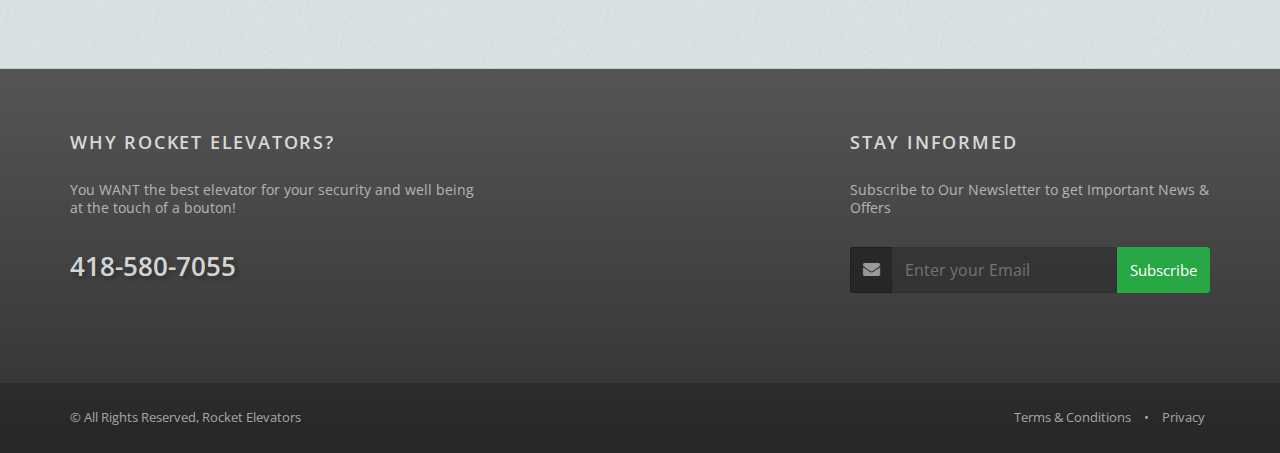
==== commit 3406c357: "NEWS and Portfolio Updates in Home" ====
--- a/index.html
+++ b/index.html
@@ -344,7 +344,7 @@
 								<h3>Residential Project</h3>
 								<ul class="list-inline categories m-0">
 									<li><i class="fa fa-trophy"></i></li>
-									<li>Award Winner</li>
+									<li>2018 Award Winner</li>
 								</ul>
 							</div>
 
@@ -474,7 +474,7 @@
 								<h3>Commercial Design</h3>
 								<ul class="list-inline categories m-0">
 									<li><i class="fa fa-trophy"></i></li>
-									<li>Award Winner</li>
+									<li>2018 Award Winner</li>
 								</ul>
 							</div>
 
@@ -518,33 +518,48 @@
 					</div><!-- /item -->
 
 
+					<div class="col-md-3 col-sm-3 mix commercial awards">
+						<!-- item -->
+
+						<div class="item-box">
+							<figure>
+								<span class="item-hover">
+									<span class="overlay dark-5"></span>
+									<span class="inner">
+
+										<!-- lightbox -->
+										<a class="ico-rounded lightbox" href="assets/images/_REAssets/AdobeStock_122227340.jpeg" data-plugin-options='{"type":"image"}'>
+											<span class="fa fa-plus fs-20"></span>
+										</a>
+
+									</span>
+								</span>
+
+								<img class="img-fluid" src="assets/images/_REAssets/AdobeStock_122227340.jpeg" width="600" height="399" alt="">
+							</figure>
+
+							<div class="item-box-desc">
+								<h3>Corporate Design</h3>
+								<ul class="list-inline categories m-0">
+									<li><i class="fa fa-trophy"></i></li>
+									<li>2017 Award Winner</li>
+							</div>
+
+						</div>
+
+					</div><!-- /item -->
+
+
 					<div class="col-md-3 col-sm-3 mix awards">
 						<!-- item -->
 
 						<div class="item-box">
 							<figure>
-								<img class="img-fluid" src="assets/images/_REAssets/awards 2018.png" width="600" height="399" alt="">
-							</figure>
-
-							<div class="item-box-desc">
-								<h3><i class="fa fa-trophy"></i> - 2018 Gala</h3>
-							</div>
-
-						</div>
-
-					</div><!-- /item -->
-
-
-					<div class="col-md-3 col-sm-3 mix awards">
-						<!-- item -->
-
-						<div class="item-box">
-							<figure>
 								<img class="img-fluid" src="assets/images/_REAssets/winners.jpg" width="600" height="399" alt="">
 							</figure>
 
 							<div class="item-box-desc">
-								<h3><i class="fa fa-trophy"></i> - 2018 Big Winners</h3>
+								<h3><i class="fa fa-trophy"></i> - 2018 Gala - Big Winners</h3>
 								<ul class="list-inline categories m-0">
 								</ul>
 							</div>
@@ -563,7 +578,7 @@
 							</figure>
 
 							<div class="item-box-desc">
-								<h3><i class="fa fa-trophy"></i> - 2017 Gala</h3>
+								<h3><i class="fa fa-trophy"></i> - 2017 Gala - Most Promising New Business Winner</h3>
 								<ul class="list-inline categories m-0">
 								</ul>
 							</div>
@@ -652,17 +667,15 @@
 						</li>
 					</div>
 					<div class="img-hover">
-						<a href="https://www.marketwatch.com/press-release/elevators-and-escalators-market-research-report-analysis-growth-share-global-key-player-and-forecast-to-2023-2018-08-29"
-						 target="_blank">
-							<img class="img-fluid" src="assets/images/_REAssets/News/images.jpg" alt="">
+						<a href="https://futurism.com/space-elevator-japan/" target="_blank">
+							<img class="img-fluid" src="assets/images/_REAssets/News/space.jpg" alt="">
 						</a>
 
-						<h4 class="text-left mt-20"><a href="https://www.marketwatch.com/press-release/elevators-and-escalators-market-research-report-analysis-growth-share-global-key-player-and-forecast-to-2023-2018-08-29"
-							 target="_blank">Elevators and Escalators Market Research Report, Analysis, Growth, Share, Global Key Player and Forecast
-								to 2023</a></h4>
+						<h4 class="text-left mt-20"><a href="https://futurism.com/space-elevator-japan/" target="_blank">Japan Will Soon Conduct
+								The First Test of Elevator Movement in Space</a></h4>
 						<li>
 							<i class="fa fa-calendar"></i>
-							Aug 29, 2018
+							Sept 5th, 2018
 						</li>
 					</div>
 					<div class="img-hover">
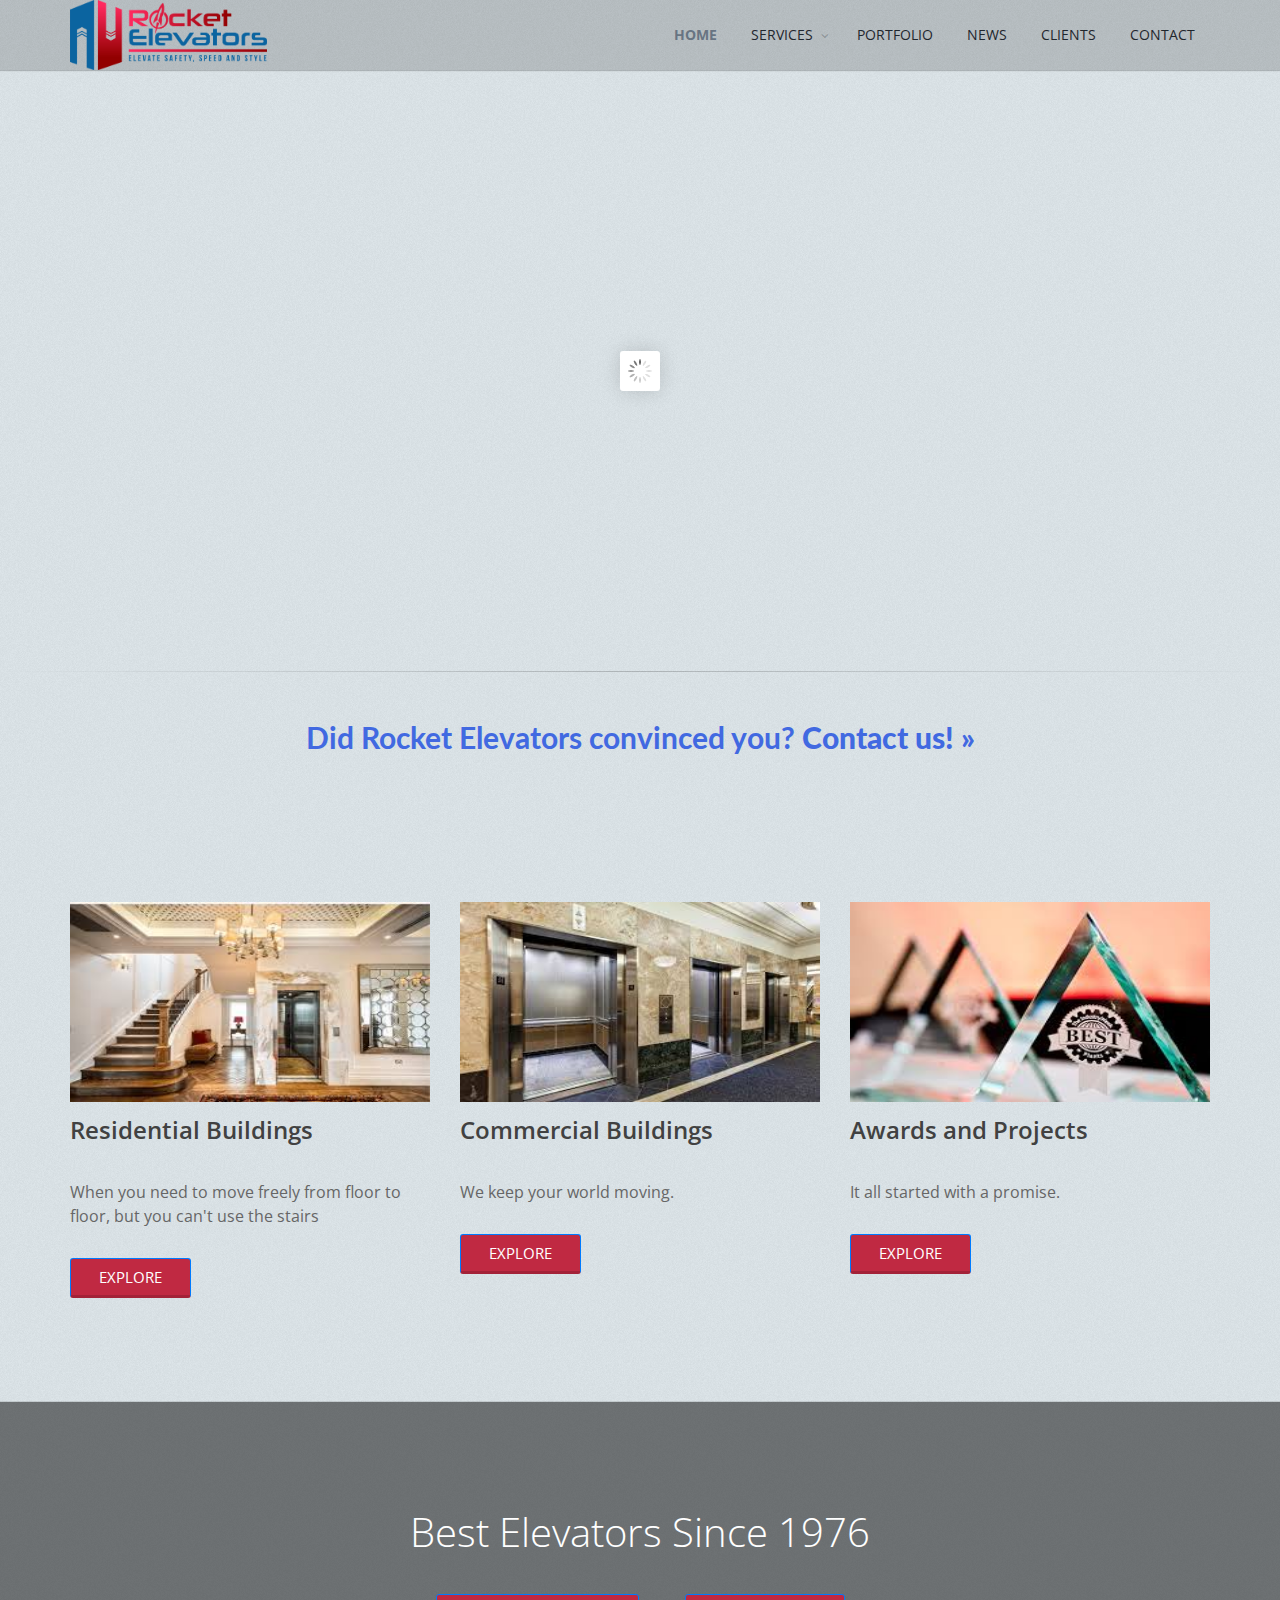
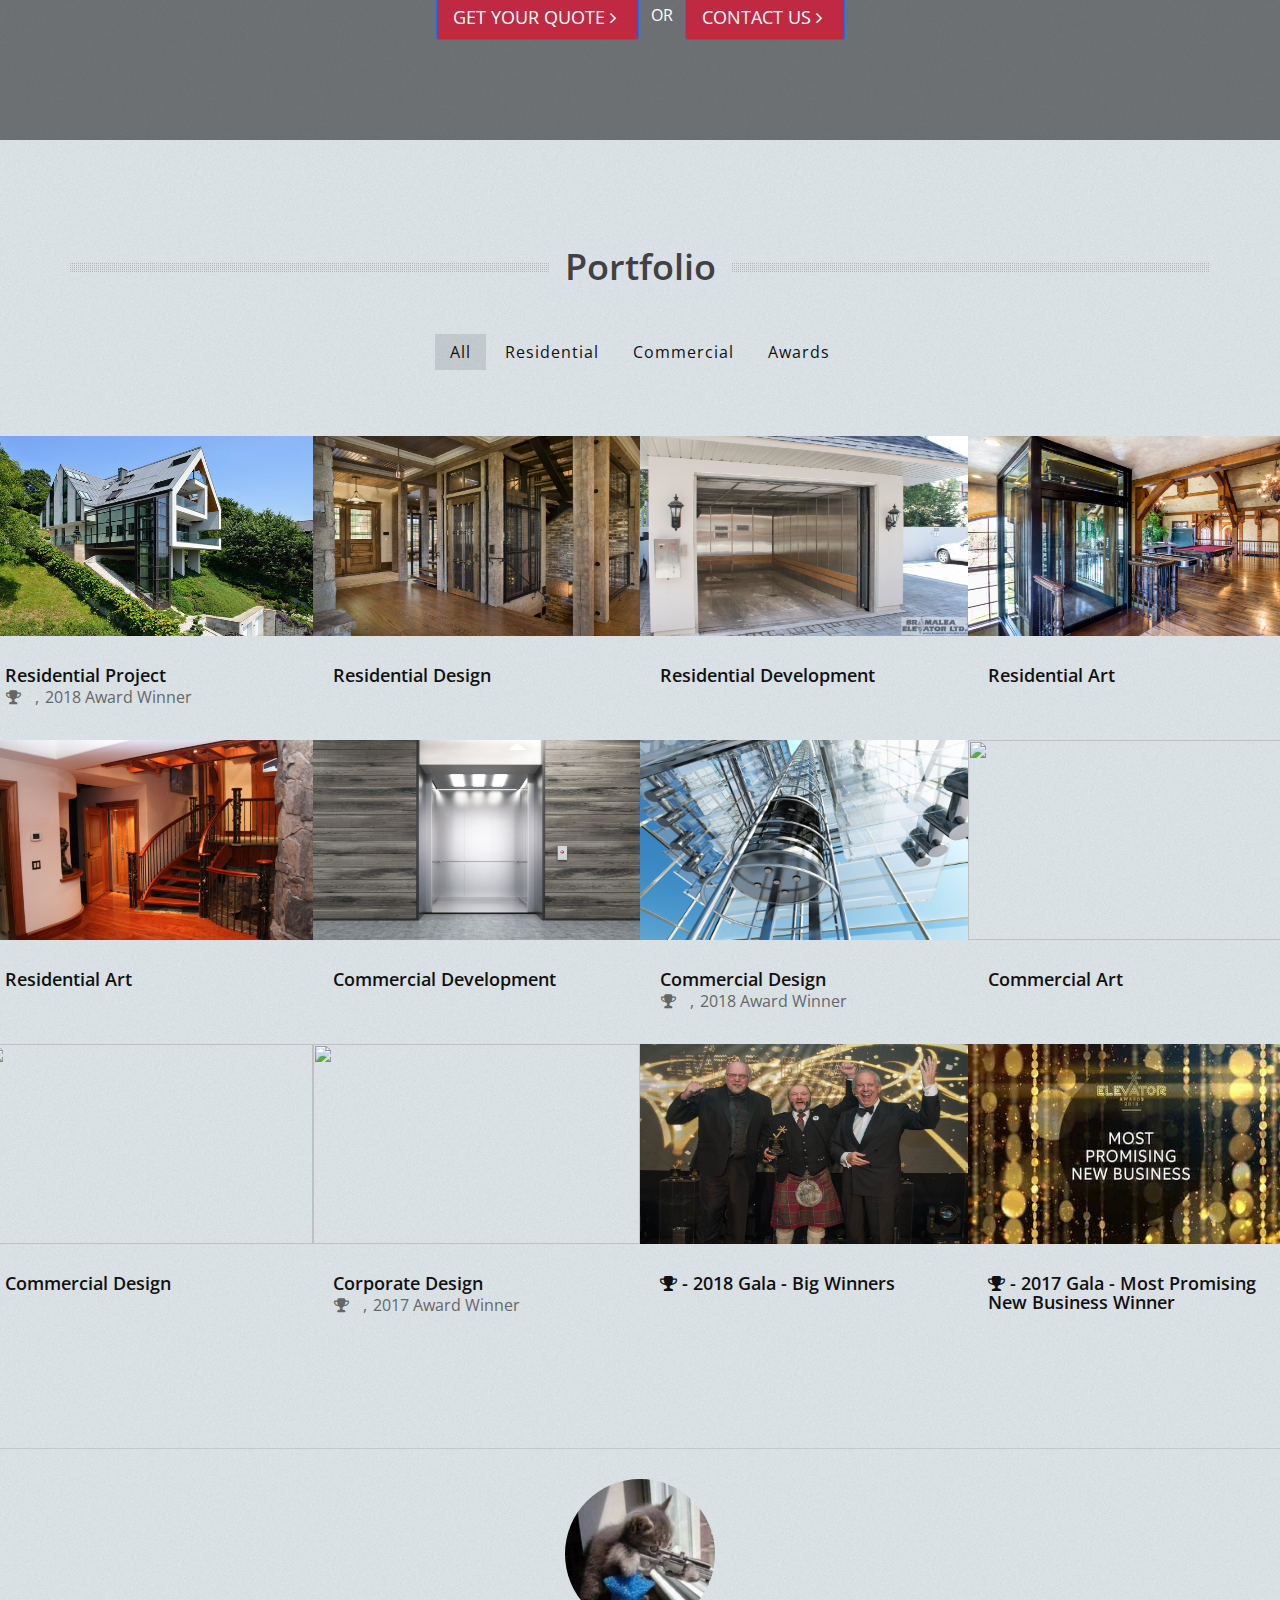
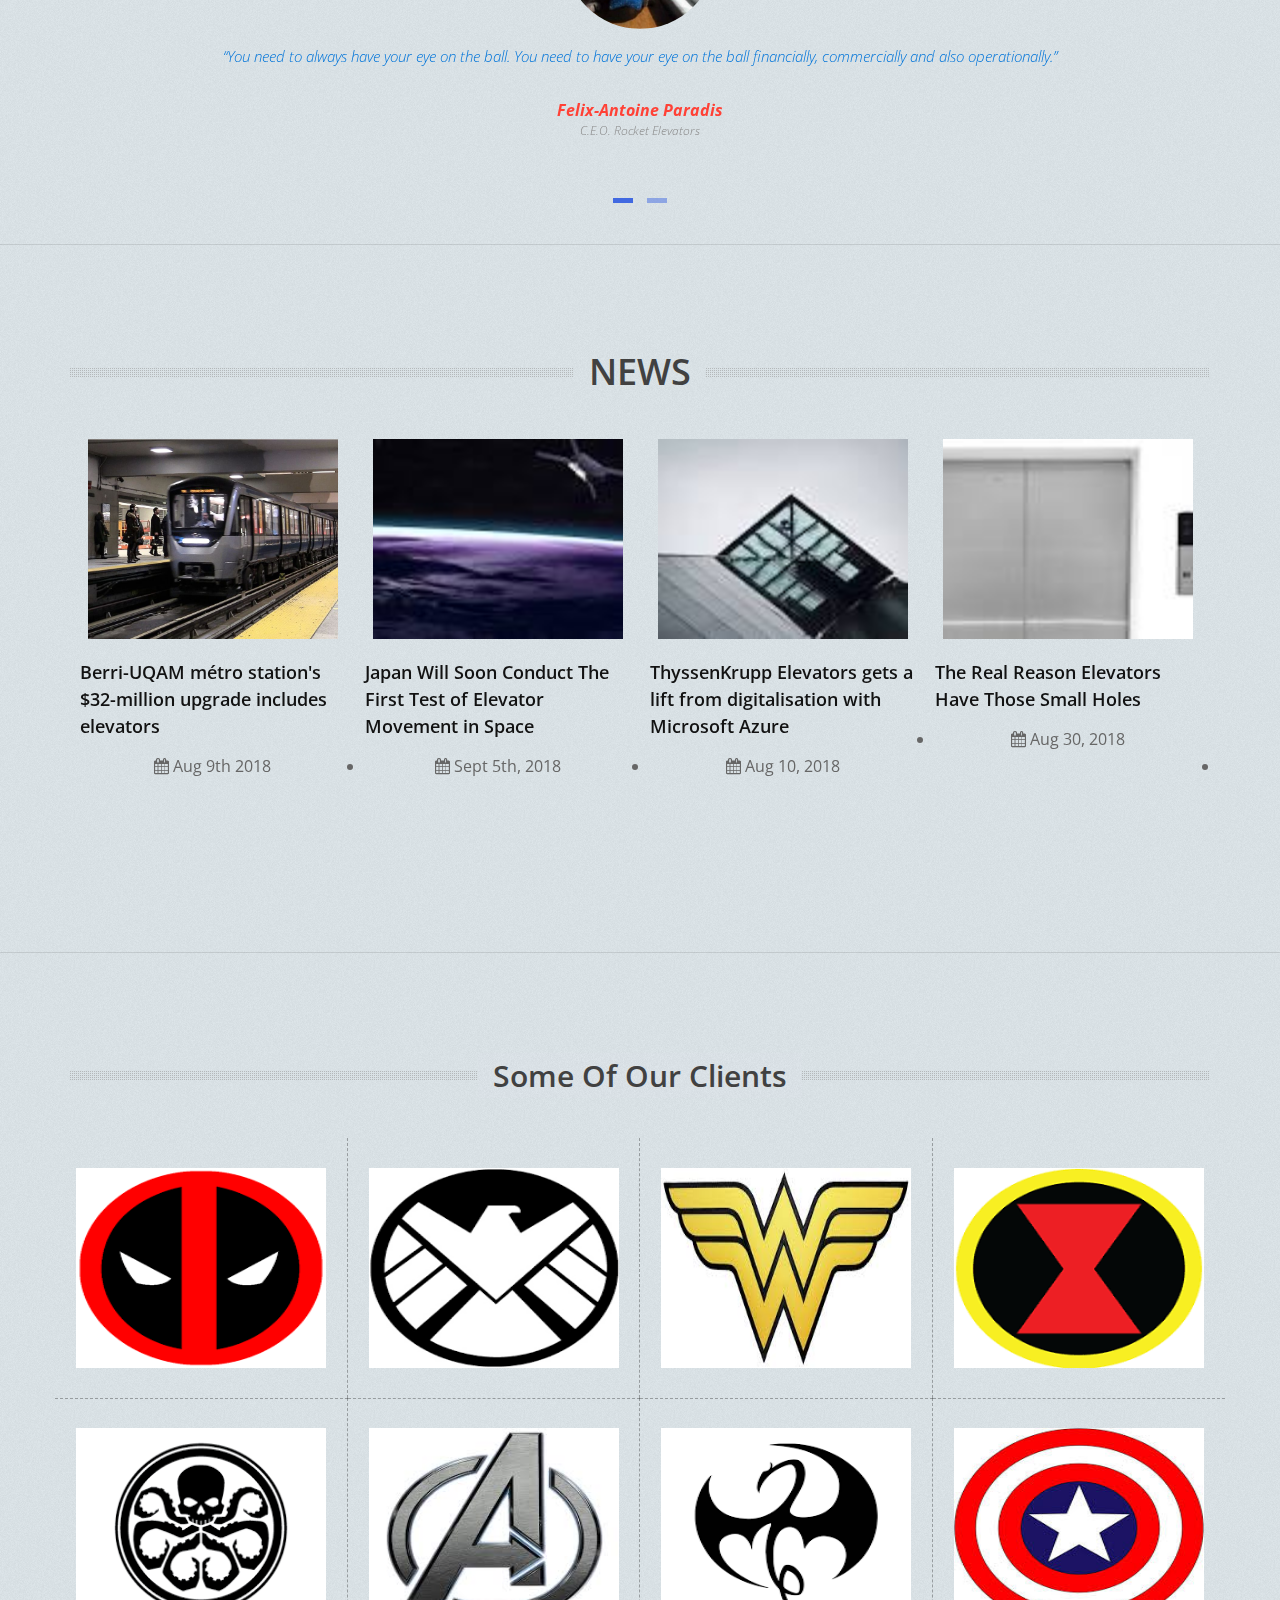
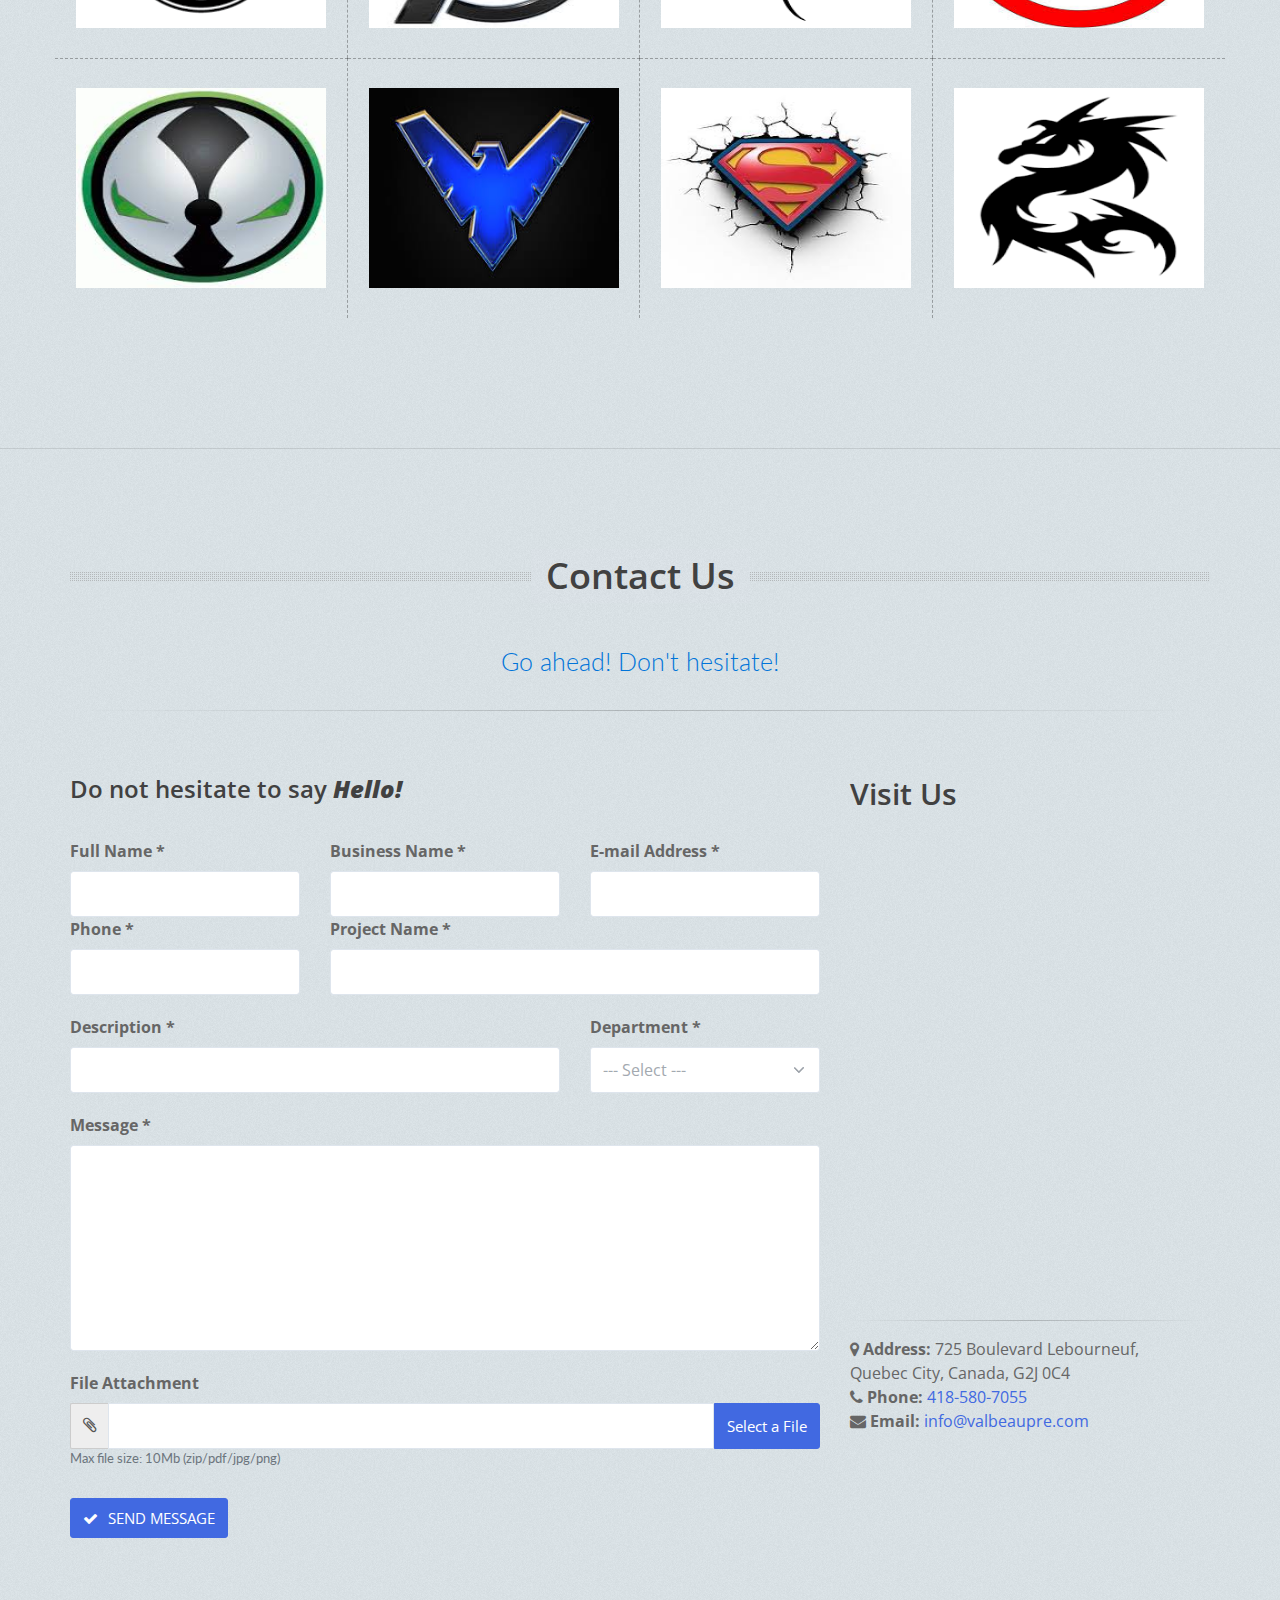
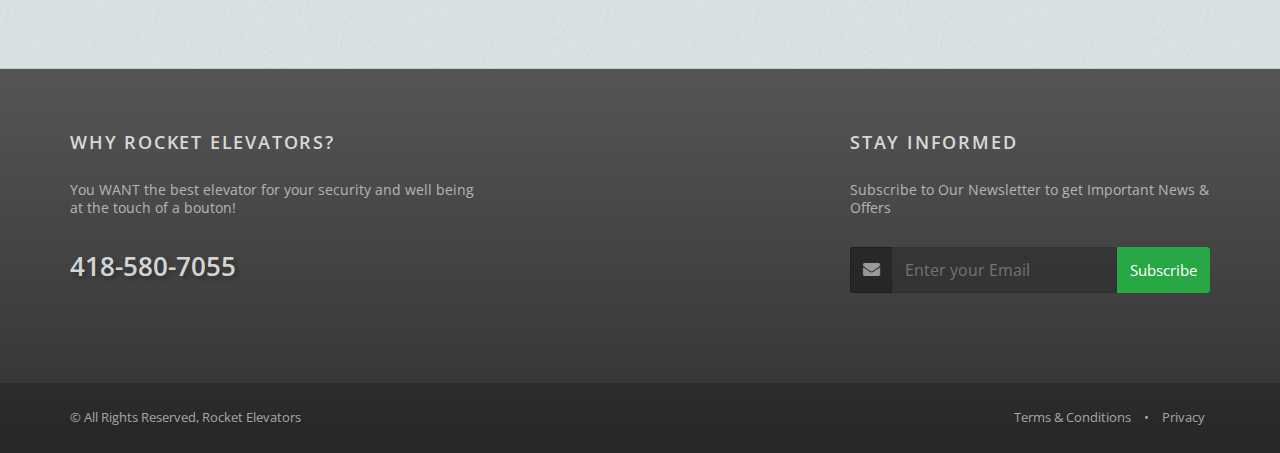
==== commit fb1a71e7: "Few changes and updates" ====
--- a/index.html
+++ b/index.html
@@ -80,8 +80,8 @@
 										SERVICES
 									</a>
 									<ul class="dropdown-menu">
-										<li><a href="residential.html">Residential</a></li>
-										<li><a href="commercial.html">Commercial</a></li>
+										<li><a href="residential.html" target="blank">Residential</a></li>
+										<li><a href="commercial.html" target="blank">Commercial</a></li>
 									</ul>
 								</li>
 								<li>
@@ -243,7 +243,7 @@
 						<img class="img-fluid" src="assets/images/_REAssets/Residential.jpg" alt="img" />
 						<h3 class="mt-10">Residential Buildings</h3>
 						<p>When you need to move freely from floor to floor, but you can't use the stairs</p>
-						<a href="residential.html" class="btn btn-3d btn-reveal btn-red btn-outline-primary filter">
+						<a href="residential.html" target="blank" class="btn btn-3d btn-reveal btn-red btn-outline-primary">
 							<i class="glyphicon glyphicon-plus"></i>
 							<span>EXPLORE</span>
 						</a>
@@ -253,7 +253,7 @@
 						<img class="img-fluid" src="assets/images/_REAssets/download (2).jpg" alt="img" />
 						<h3 class="mt-10">Commercial Buildings</h3>
 						<p>We keep your world moving.</p>
-						<a href="commercial.html" data-filter="commercial" class="btn btn-3d btn-reveal btn-red btn-outline-primary filter">
+						<a href="commercial.html" target="blank" class="btn btn-3d btn-reveal btn-red btn-outline-primary">
 							<i class="glyphicon glyphicon-plus"></i>
 							<span>EXPLORE</span>
 						</a>
@@ -909,10 +909,10 @@
 						<hr />
 
 						<p>
-							<span class="block"><strong><i class="fa fa-map-marker"></i> Address:</strong> 725 Boulevard Lebourneuf, Quebec City,
-								Canada, G2J 0C4</span>
+							<span class="block"><strong><i class="fa fa-map-marker"></i> Address:</strong> 725 Boulevard Lebourneuf, <br> Quebec
+								City, Canada, G2J 0C4</span>
 							<span class="block"><strong><i class="fa fa-phone"></i> Phone:</strong> <a href="tel:1-418-580-7055">418-580-7055</a></span>
-							<span class="block"><strong><i class="fa fa-envelope"></i> Email:</strong> <a href="info@codeboxx.biz">info@codeboxx.biz</a></span>
+							<span class="block"><strong><i class="fa fa-envelope"></i> Email:</strong> <a href="info@valbeaupre.com">info@valbeaupre.com</a></span>
 						</p>
 
 					</div>
